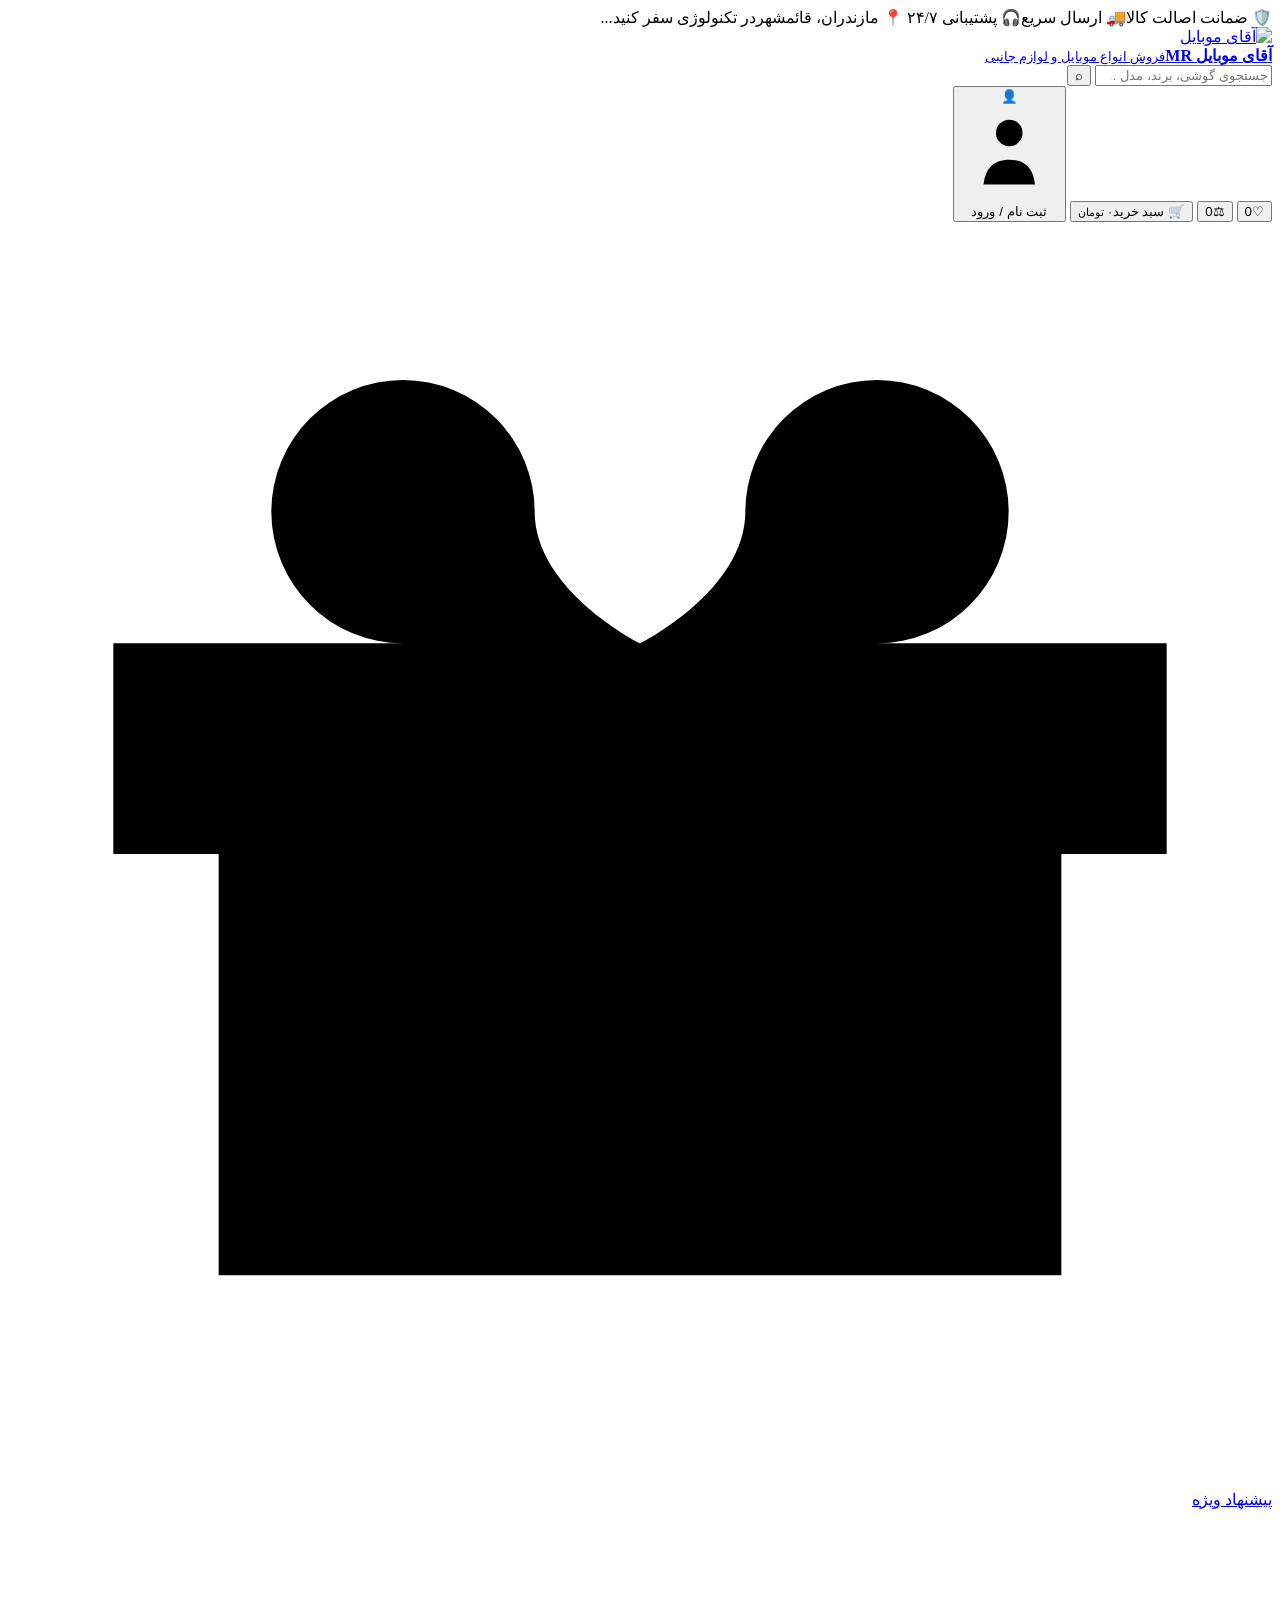
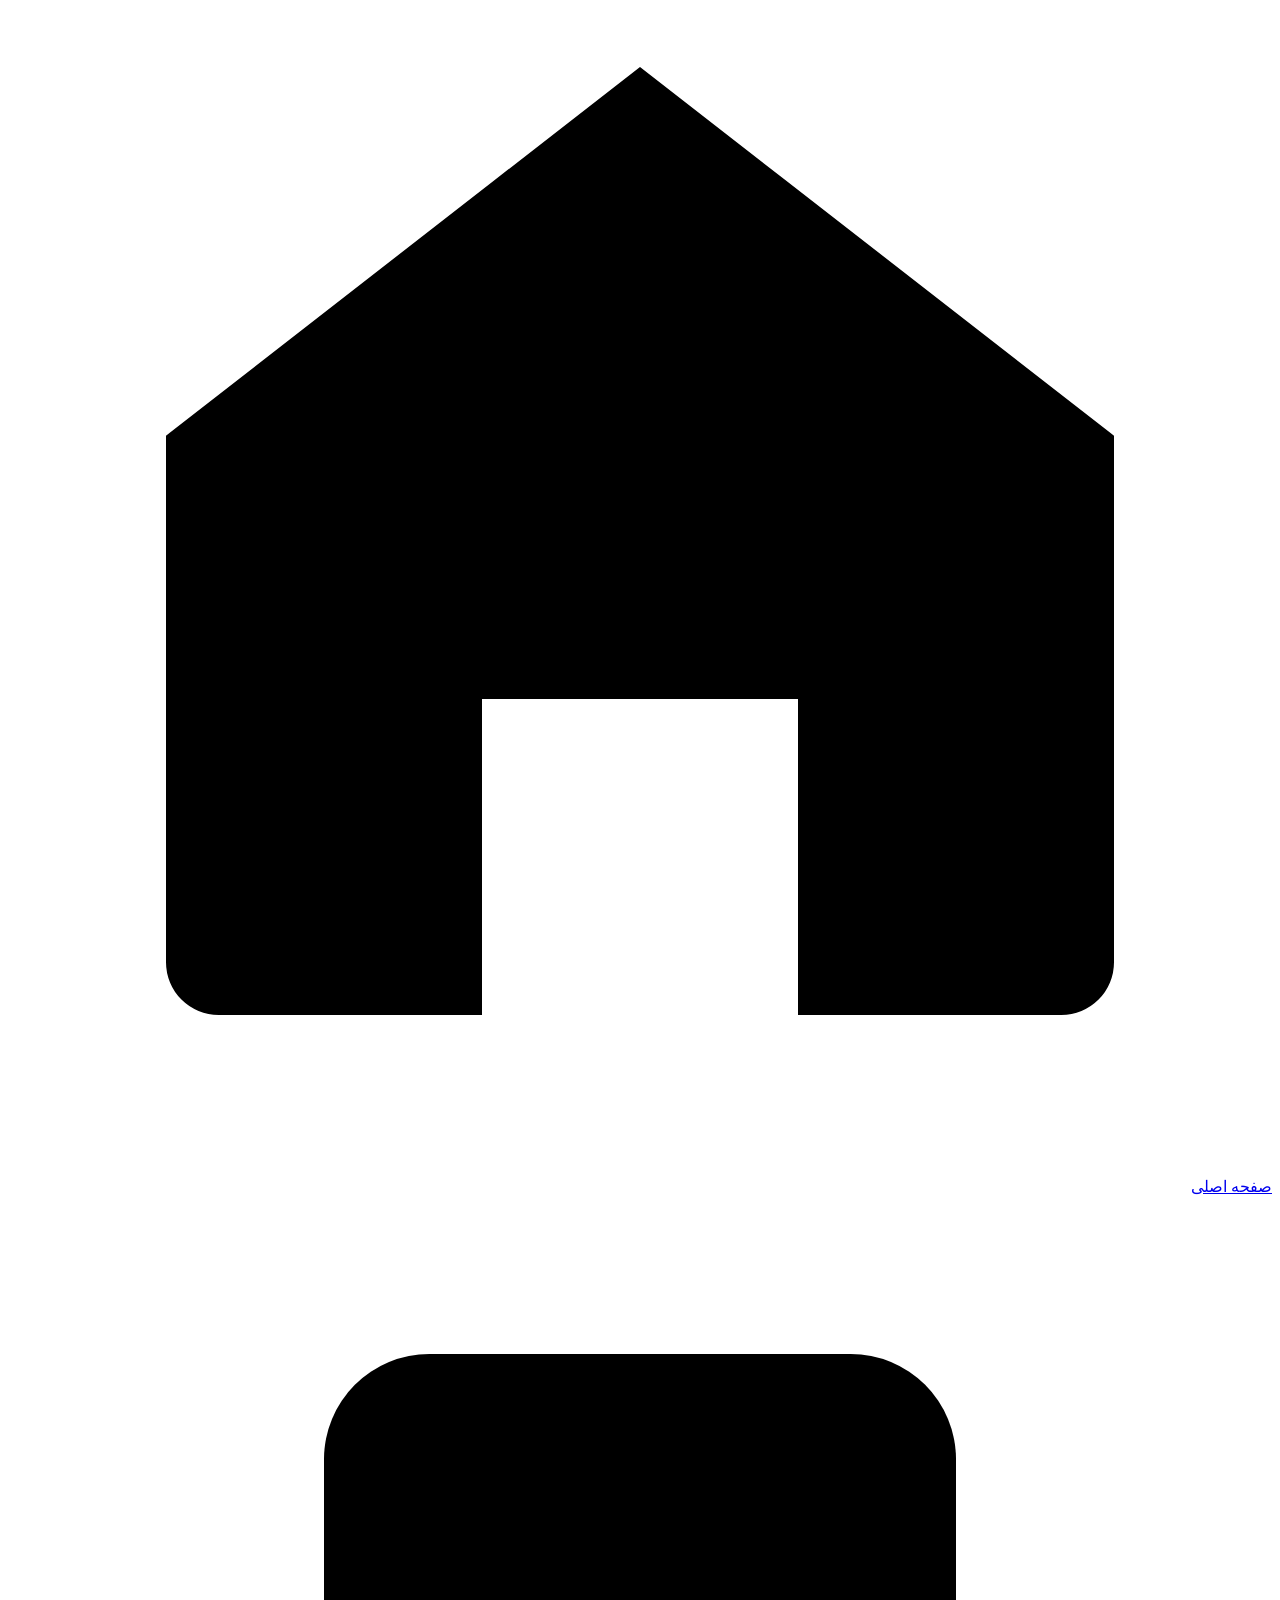
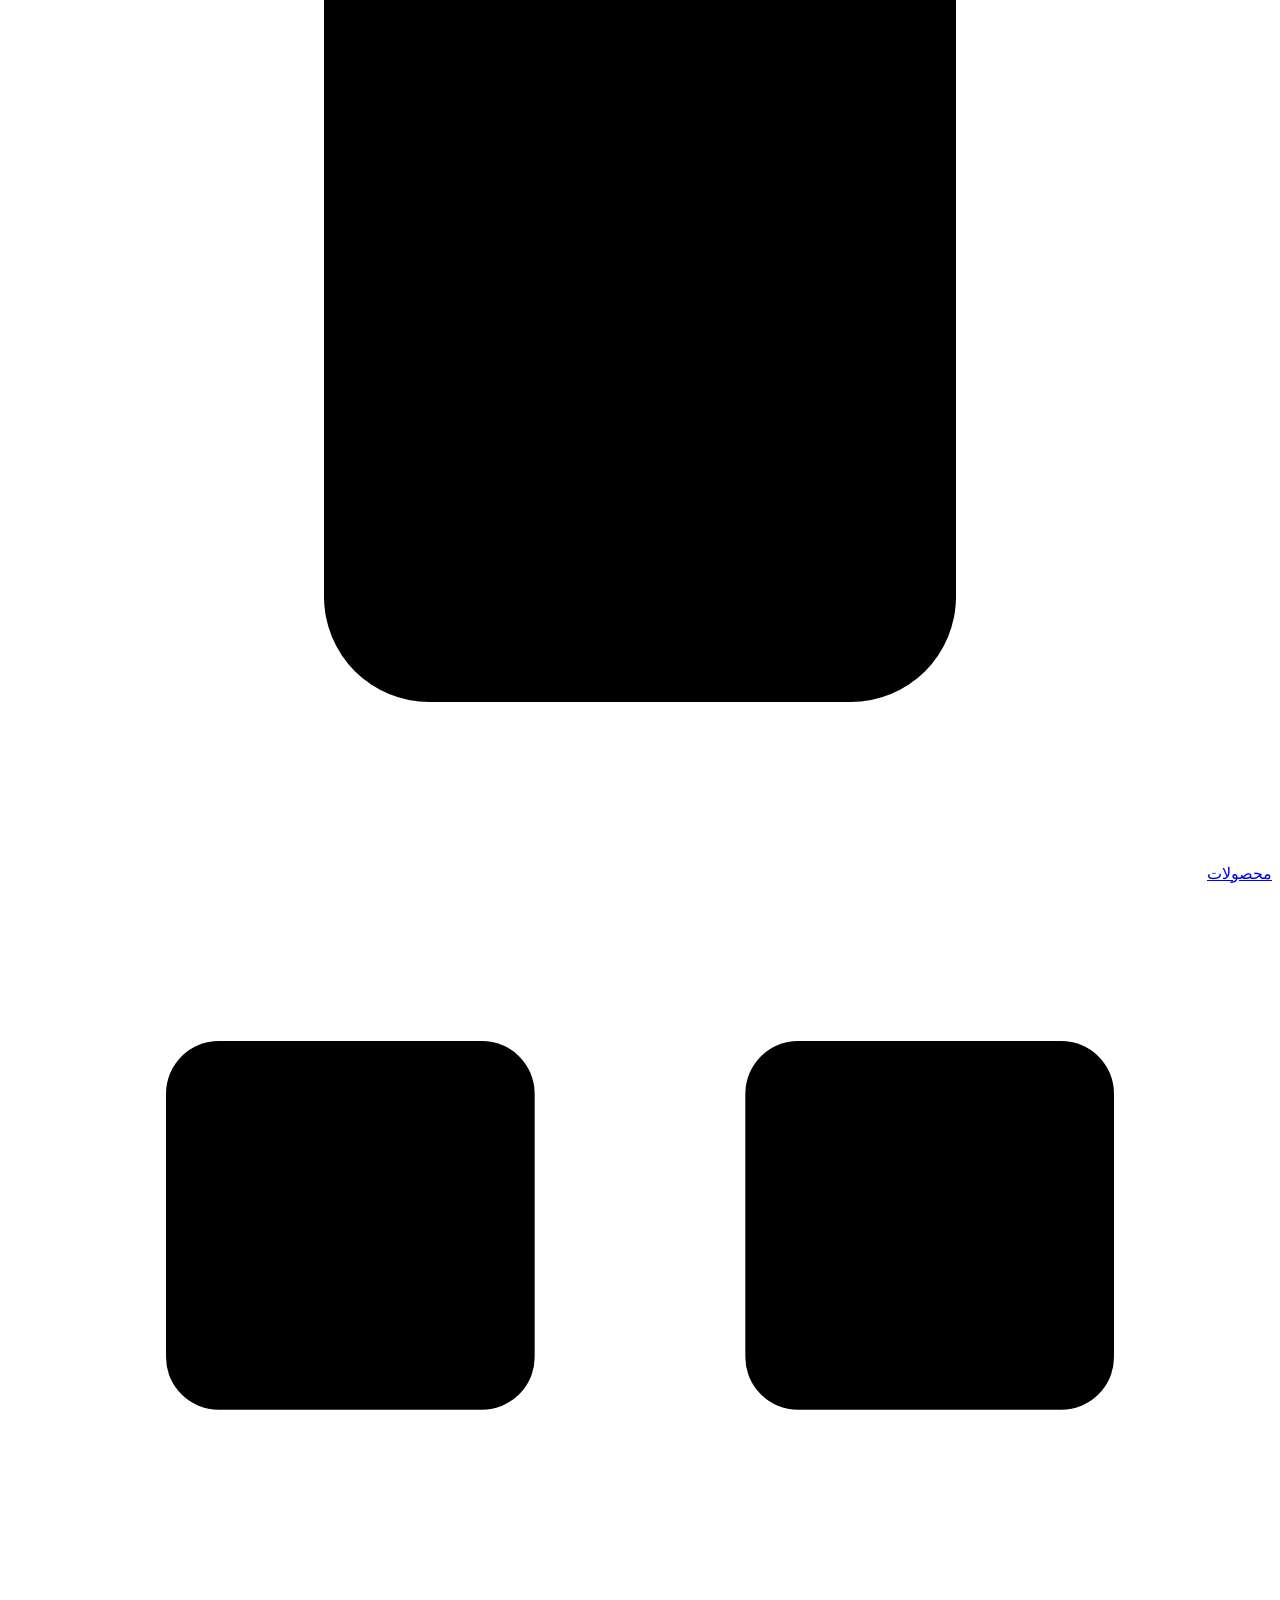
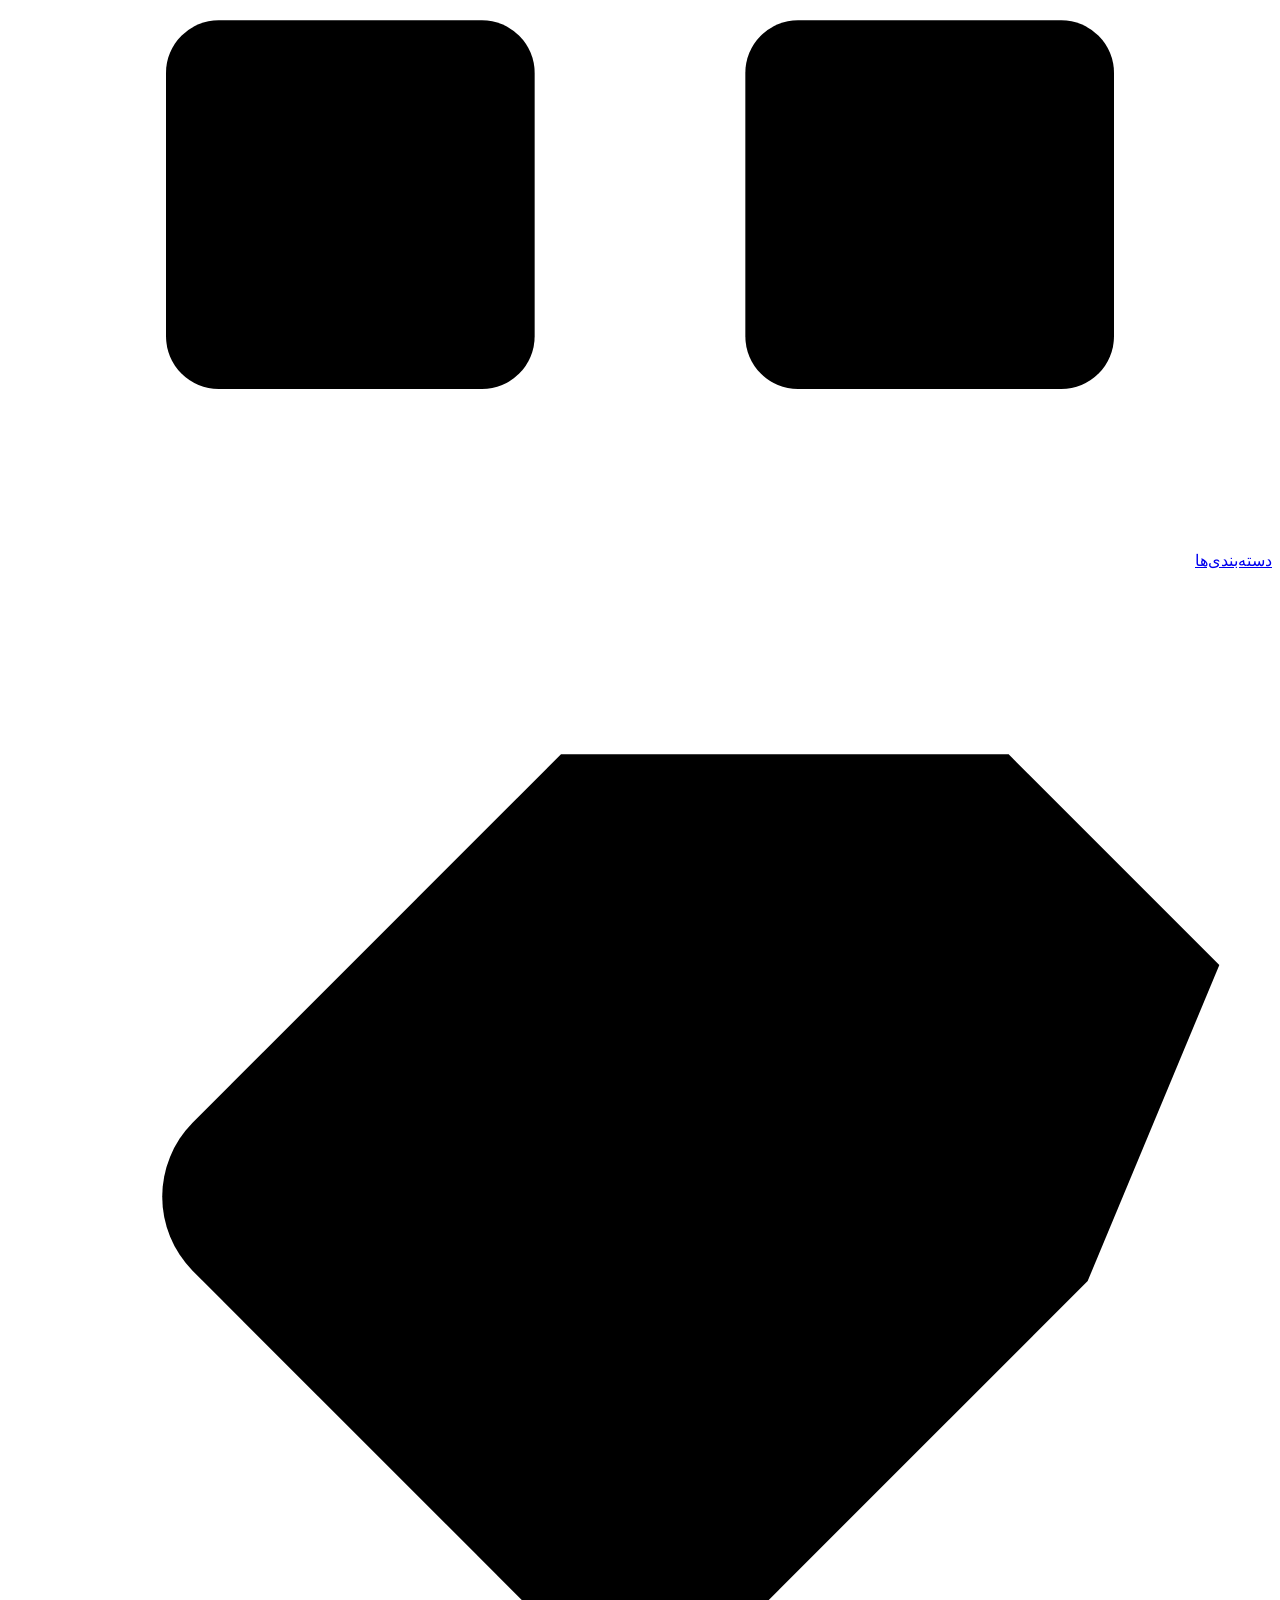
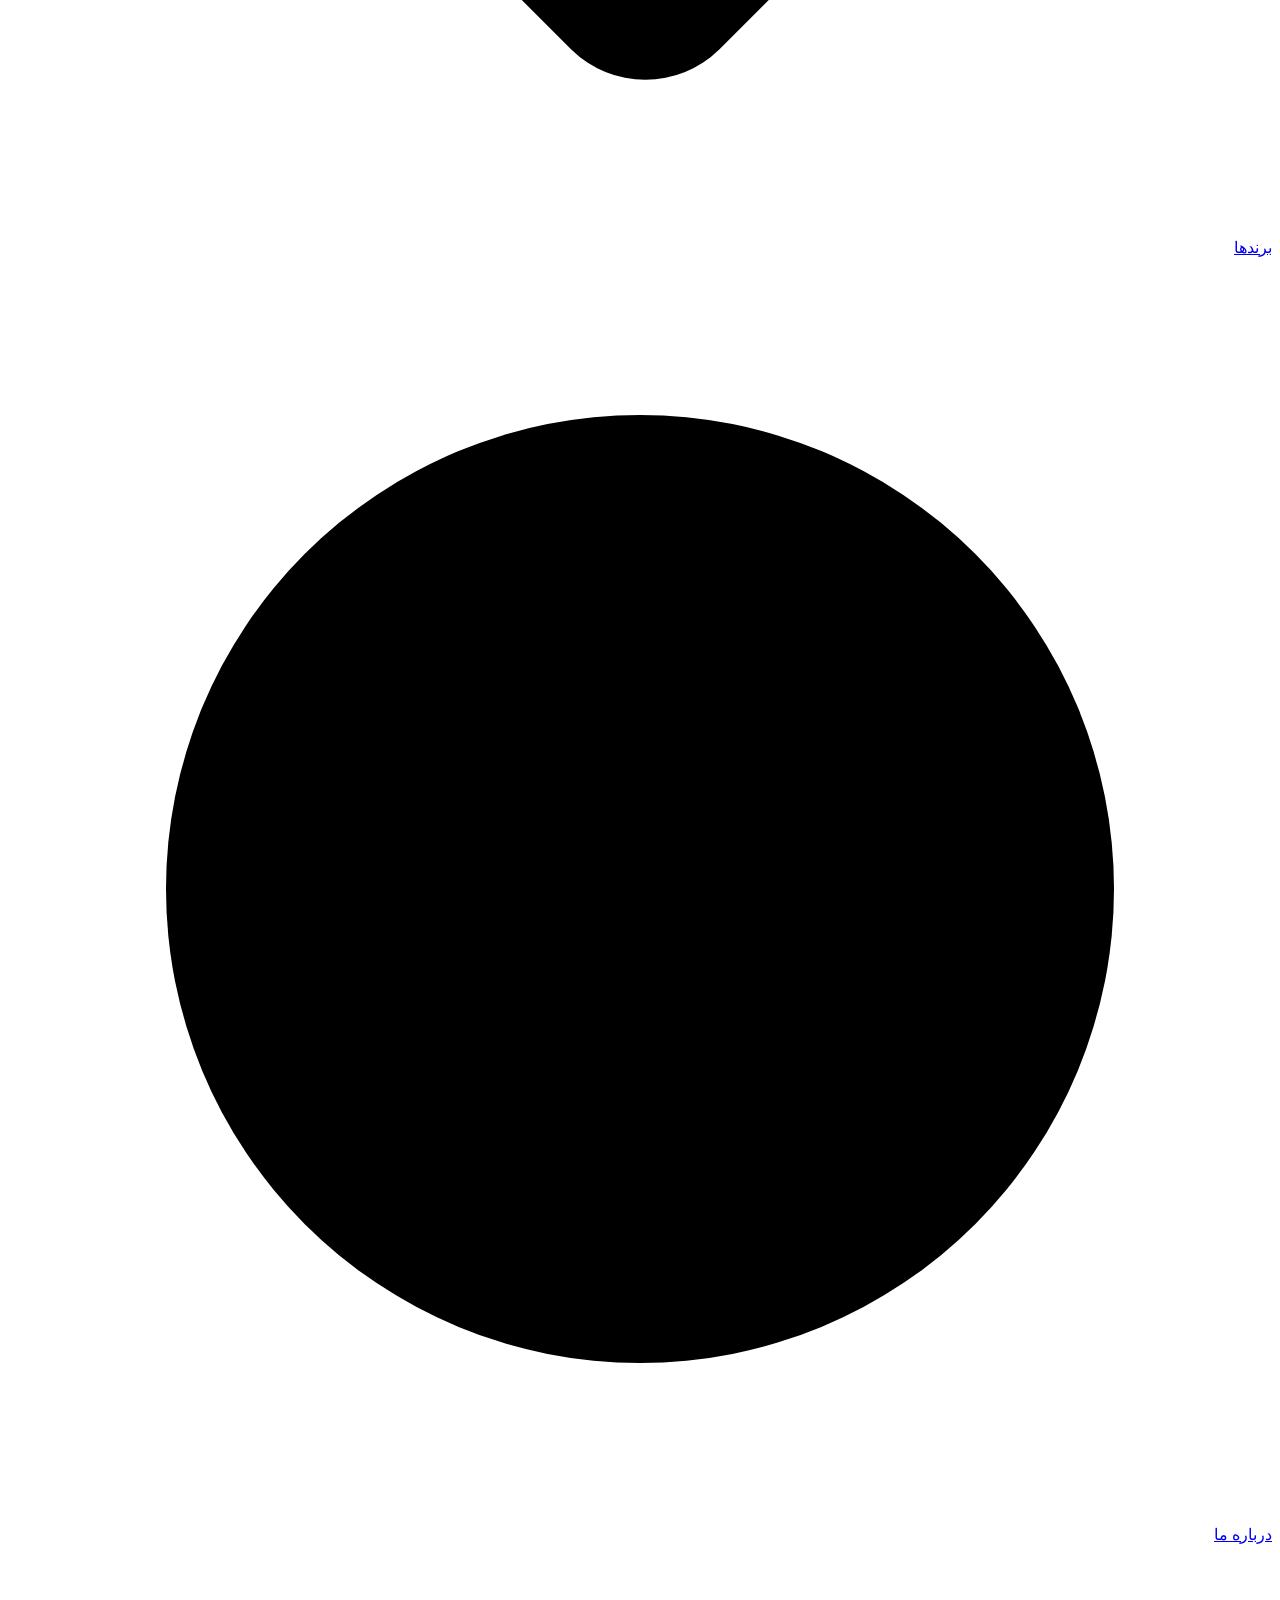
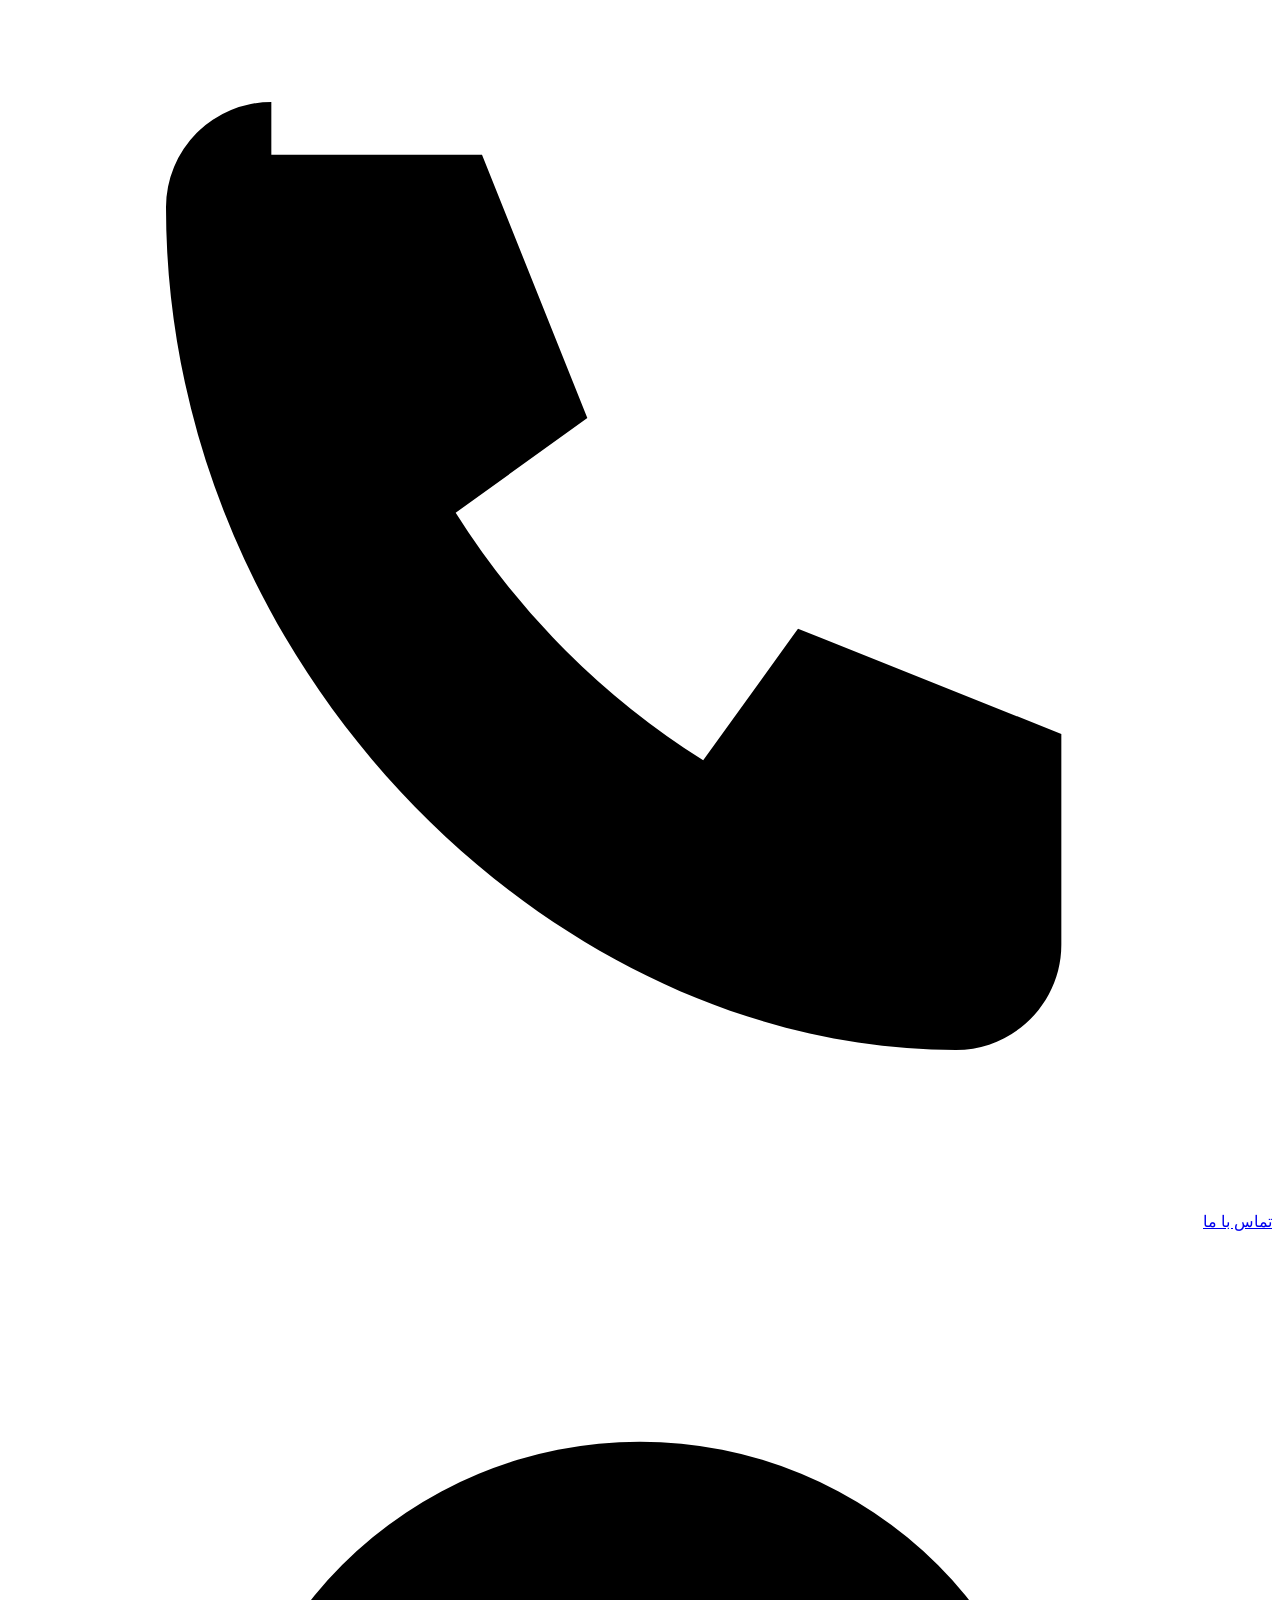
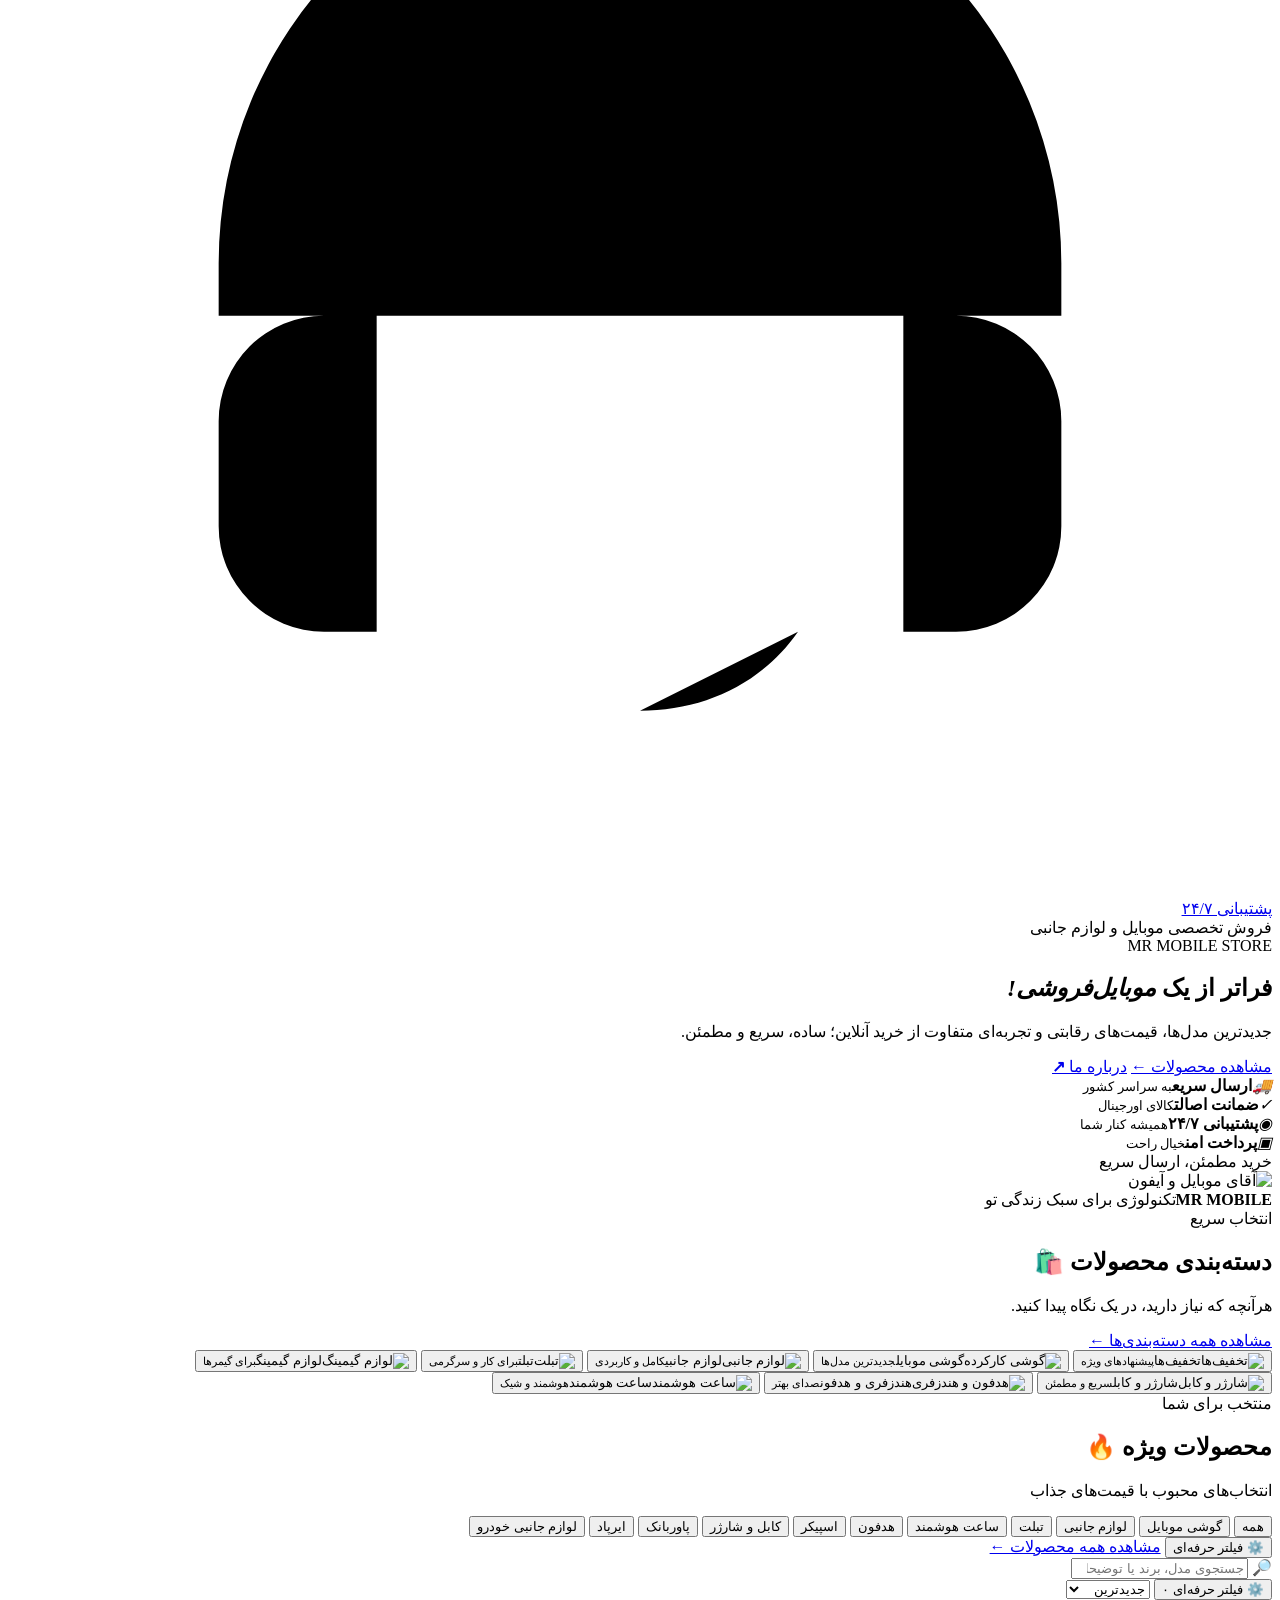
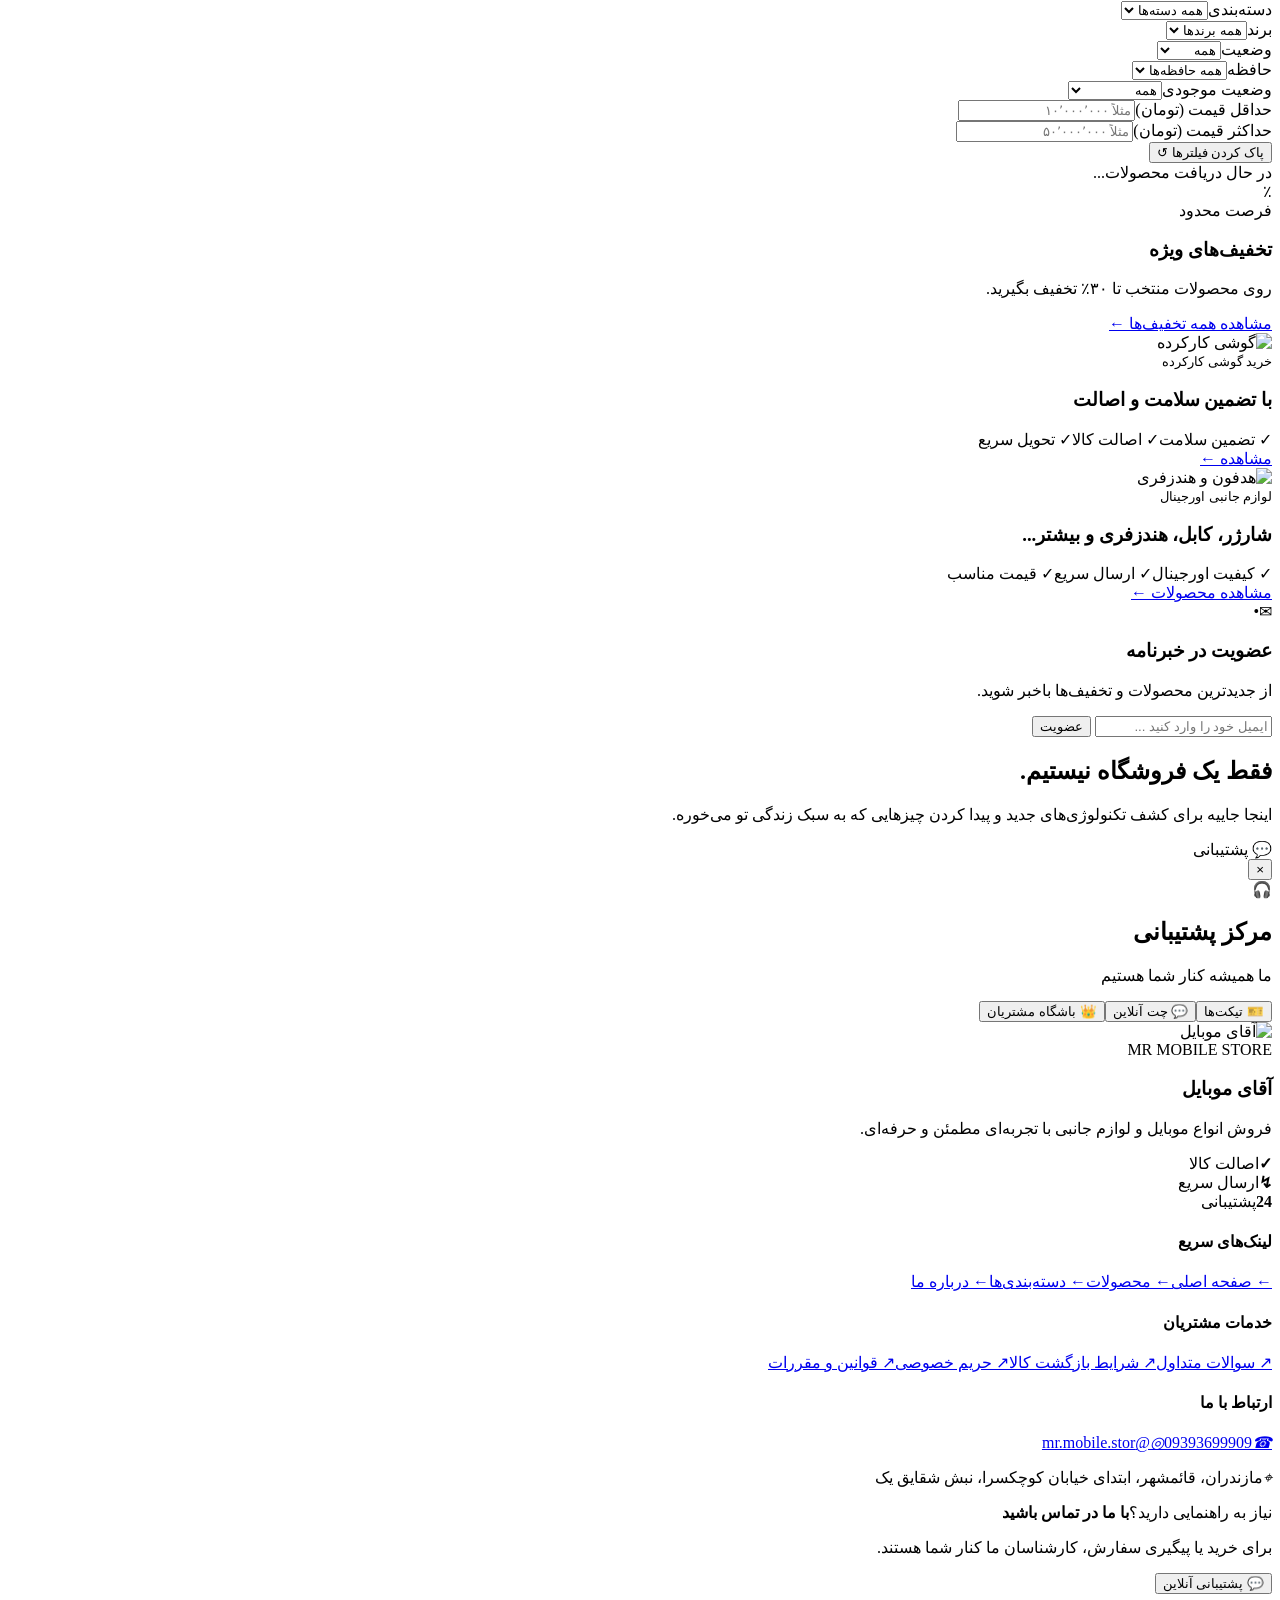
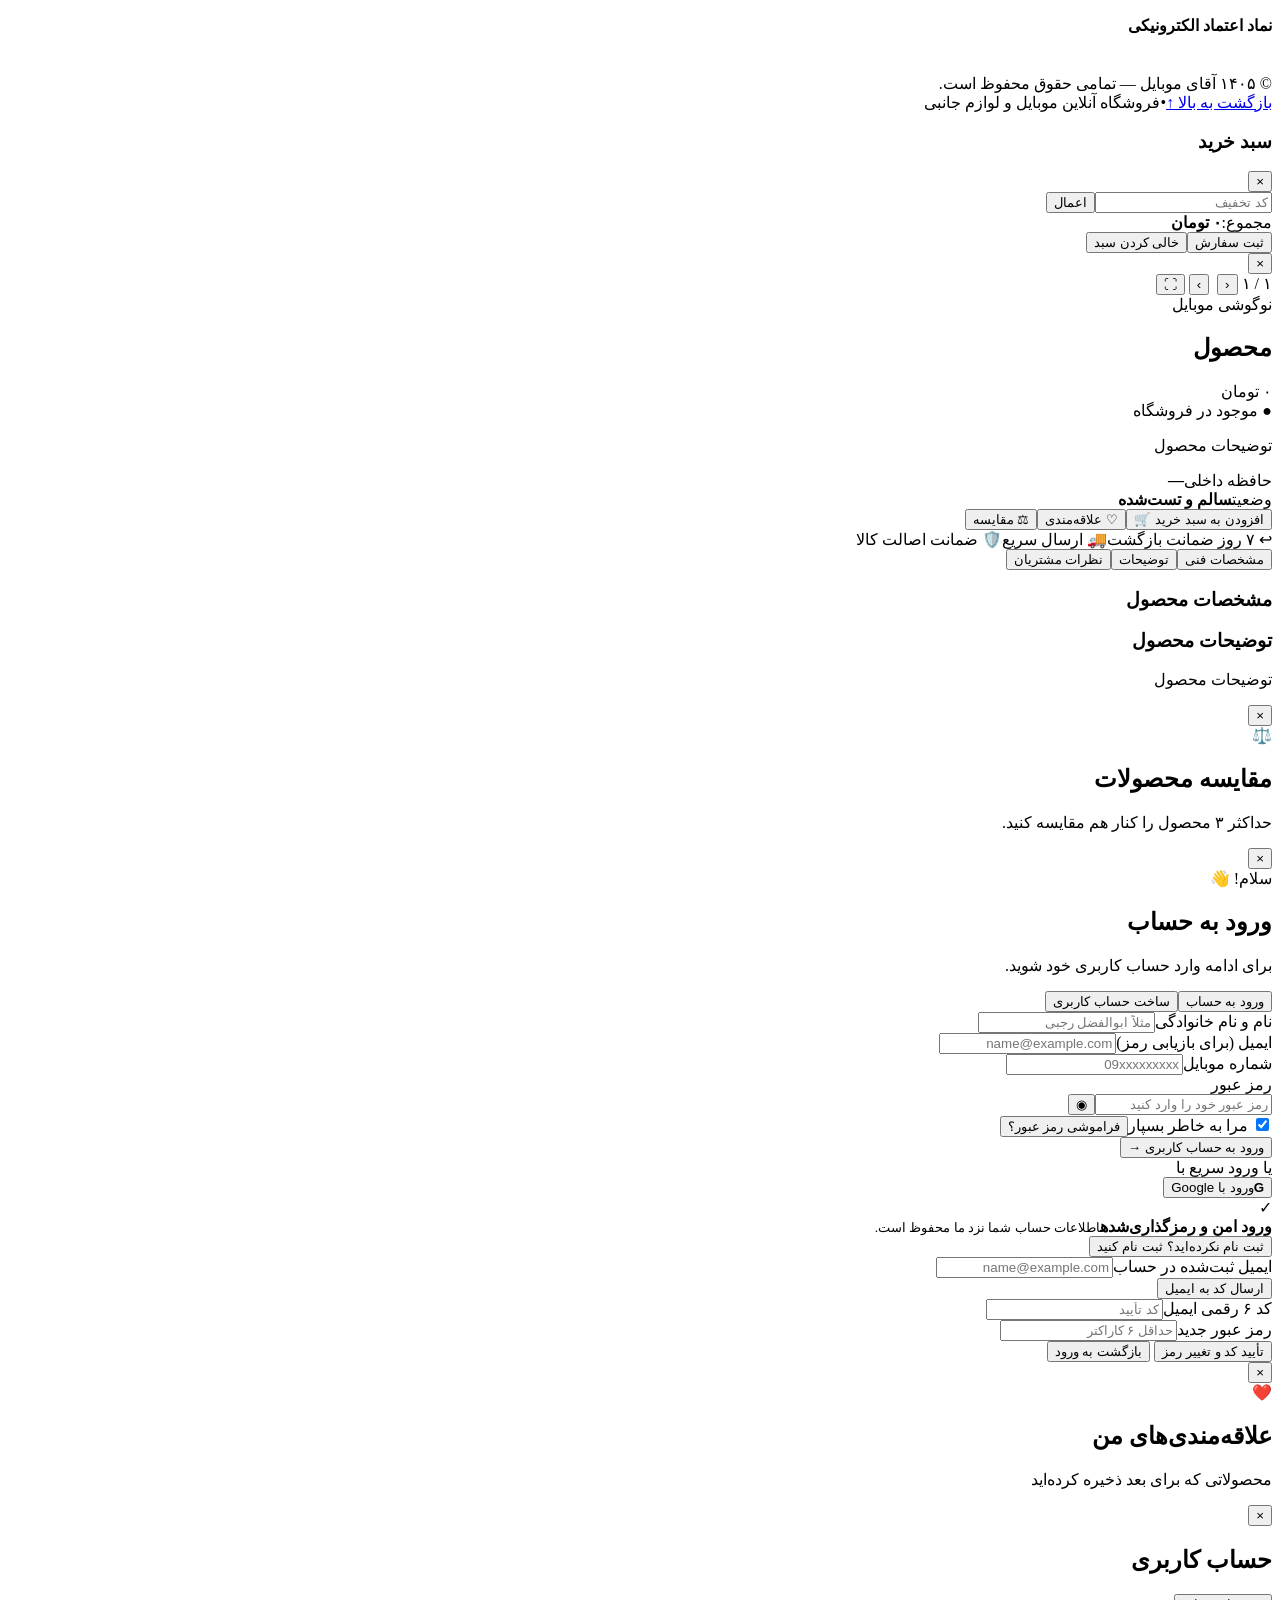
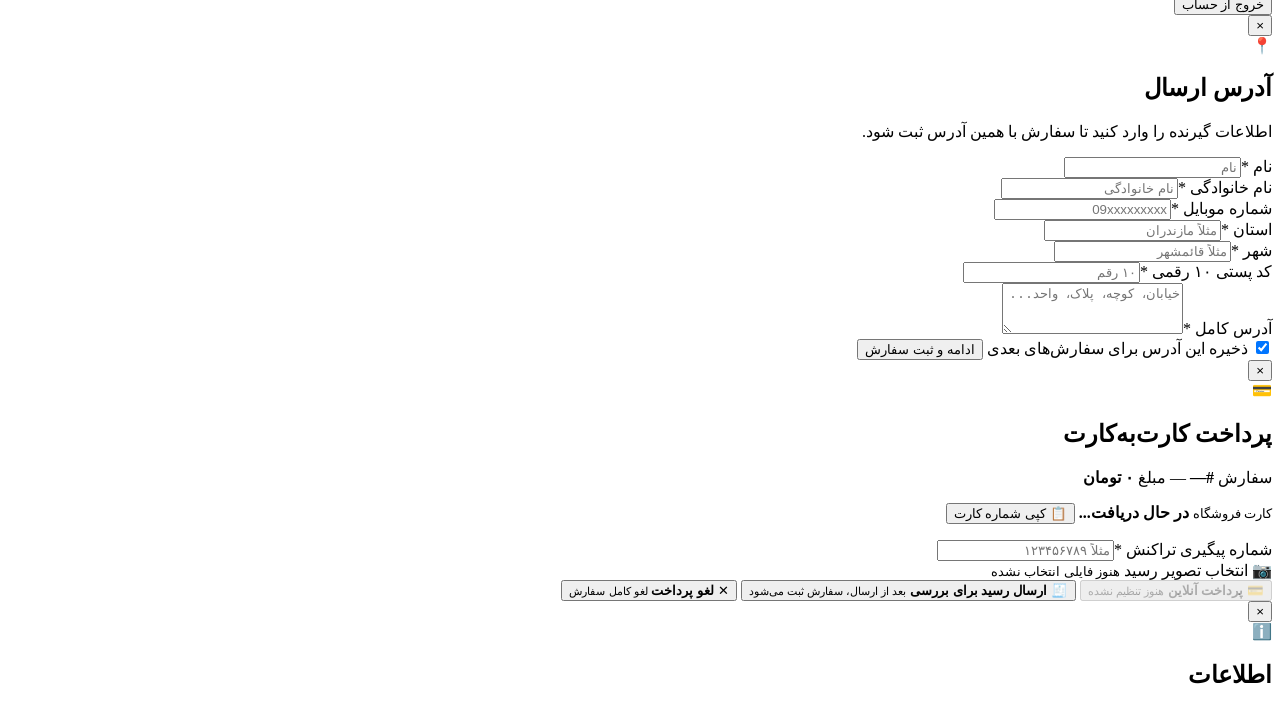
==== public/index.html @ a6596c64 "Add files via upload" ====
<!doctype html>
<html lang="fa" dir="rtl">
<head>
  <meta charset="utf-8">
  <meta name="viewport" content="width=device-width,initial-scale=1">
  <meta name="theme-color" content="#0a0d0e">
  <meta name="enamad" content="46008183">
  <title>آقای موبایل | فروشگاه موبایل و لوازم جانبی</title>
  <link rel="manifest" href="/manifest.webmanifest"><link rel="icon" type="image/png" href="/assets/mr-mobile-logo.png">
  <link rel="apple-touch-icon" href="/assets/mr-mobile-logo.png">
  <link rel="stylesheet" href="/style.css?v=43">
</head>
<body>

<header class="site-header">
  <div class="header-topline">
    <div class="container header-topline-inner">
      <span>🛡️ ضمانت اصالت کالا</span><i></i><span>🚚 ارسال سریع</span><i></i><span>🎧 پشتیبانی ۲۴/۷</span>
      <span class="topline-spacer"></span><span>📍 مازندران، قائمشهر</span><span>در تکنولوژی سفر کنید...</span>
    </div>
  </div>
  <div class="main-header container">
    <a class="brand" href="/">
      <img src="/assets/mr-mobile-logo.png" alt="آقای موبایل">
      <div><strong>آقای موبایل <b>MR</b></strong><small>فروش انواع موبایل و لوازم جانبی</small></div>
    </a>

    <div class="search-wrap">
      <input id="searchInput" type="search" placeholder="جستجوی گوشی، برند، مدل ...">
      <button onclick="applyFilters()">⌕</button>
    </div>

    <div class="header-actions">
      <button class="icon-btn favorite-header" onclick="openFavorites()" title="علاقه‌مندی‌ها">♡<span id="favoriteCount">0</span></button>
      <button class="icon-btn compare-header" onclick="openCompare()" title="مقایسه محصولات">⚖<span id="compareCount">0</span></button>
      <button class="cart-btn" onclick="toggleCart()">🛒 <span>سبد خرید</span><small id="cartTotal">۰ تومان</small></button>
      <button class="user-btn" onclick="openAccount()"><span class="user-icon" aria-hidden="true">👤</span><span class="user-icon-mobile" aria-hidden="true"><svg viewBox="0 0 24 24" focusable="false"><circle cx="12" cy="7.2" r="3.3"></circle><path d="M5.6 20c.45-4.05 2.55-6.15 6.4-6.15s5.95 2.1 6.4 6.15H5.6Z"></path></svg></span> <span id="userLabel">ثبت نام / ورود</span></button>
    </div>
  </div>

  <nav class="nav-bar" id="mainNav">
    <div class="container nav-inner">
      <a class="nav-special nav-scroll" href="#specialOffers"><span class="nav-icon" aria-hidden="true"><svg viewBox="0 0 24 24"><path d="M20 12v8H4v-8M2 8h20v4H2zM12 8v12M12 8H7.5A2.5 2.5 0 1 1 10 5.5C10 7 12 8 12 8Zm0 0h4.5A2.5 2.5 0 1 0 14 5.5C14 7 12 8 12 8Z"/></svg></span><span>پیشنهاد ویژه</span></a>
      <a class="active nav-scroll" href="#home"><span class="nav-icon" aria-hidden="true"><svg viewBox="0 0 24 24"><path d="m3 10 9-7 9 7v10a1 1 0 0 1-1 1h-5v-6H9v6H4a1 1 0 0 1-1-1z"/></svg></span><span>صفحه اصلی</span></a>
      <a class="nav-scroll" href="#products"><span class="nav-icon" aria-hidden="true"><svg viewBox="0 0 24 24"><rect x="6" y="3" width="12" height="18" rx="2"/><path d="M10 5h4M10 18h4"/></svg></span><span>محصولات</span></a>
      <a class="nav-scroll" href="#categories"><span class="nav-icon" aria-hidden="true"><svg viewBox="0 0 24 24"><rect x="3" y="3" width="7" height="7" rx="1"/><rect x="14" y="3" width="7" height="7" rx="1"/><rect x="3" y="14" width="7" height="7" rx="1"/><rect x="14" y="14" width="7" height="7" rx="1"/></svg></span><span>دسته‌بندی‌ها</span></a>
      <a class="nav-scroll" href="#brands"><span class="nav-icon" aria-hidden="true"><svg viewBox="0 0 24 24"><path d="M20.5 13.5 13.5 20.5a2 2 0 0 1-2.8 0l-7.2-7.2a2 2 0 0 1 0-2.8l7-7h8.5l4 4z"/><circle cx="15.5" cy="8.5" r="1.4"/></svg></span><span>برندها</span></a>
      <a class="nav-scroll" href="#about"><span class="nav-icon" aria-hidden="true"><svg viewBox="0 0 24 24"><circle cx="12" cy="12" r="9"/><path d="M12 10v6M12 7.2h.01"/></svg></span><span>درباره ما</span></a>
      <a class="nav-scroll" href="#contact"><span class="nav-icon" aria-hidden="true"><svg viewBox="0 0 24 24"><path d="M5 4h4l2 5-2.5 1.8a15 15 0 0 0 4.7 4.7L15 13l5 2v4c0 1.1-.9 2-2 2C10.3 21 3 13.7 3 5a2 2 0 0 1 2-2Z"/></svg></span><span>تماس با ما</span></a>
      <a class="nav-support nav-scroll" href="#contact"><span class="nav-icon" aria-hidden="true"><svg viewBox="0 0 24 24"><path d="M4 13v-1a8 8 0 0 1 16 0v1M4 13v4a2 2 0 0 0 2 2h1v-6H6a2 2 0 0 0-2 2Zm16 0v4a2 2 0 0 1-2 2h-1v-6h1a2 2 0 0 1 2 2ZM15 19c-.7 1-1.8 1.5-3 1.5"/></svg></span><span>پشتیبانی ۲۴/۷</span></a>
    </div>
  </nav>
</header>

<main id="home">
  <section class="hero hero-premium container">
    <div class="hero-copy">
      <div class="hero-kicker"><span></span> فروش تخصصی موبایل و لوازم جانبی</div>
      <div class="store-name">MR MOBILE STORE</div>
      <h1 id="heroTitle">فراتر از یک <em>موبایل‌فروشی!</em></h1>
      <p id="heroSubtitle">جدیدترین مدل‌ها، قیمت‌های رقابتی و تجربه‌ای متفاوت از خرید آنلاین؛ ساده، سریع و مطمئن.</p>
      <div class="hero-buttons">
        <a id="heroButton" class="btn primary hero-main-btn" href="#products">مشاهده محصولات <b>←</b></a>
        <a href="#about" class="btn ghost hero-secondary-btn">درباره ما <b>↗</b></a>
      </div>
      <div class="hero-benefits">
        <div><i>🚚</i><strong>ارسال سریع</strong><small>به سراسر کشور</small></div>
        <div><i>✓</i><strong>ضمانت اصالت</strong><small>کالای اورجینال</small></div>
        <div><i>◉</i><strong>پشتیبانی ۲۴/۷</strong><small>همیشه کنار شما</small></div>
        <div><i>▣</i><strong>پرداخت امن</strong><small>خیال راحت</small></div>
      </div>
    </div>
    <div class="hero-visual">
      <div class="hero-glow"></div>
      <div class="hero-iphone-stage">
        <div class="hero-floating-card hero-floating-top"><span class="pulse-dot"></span> خرید مطمئن، ارسال سریع</div>
        <img src="/assets/hero-iphone-mascot.png" alt="آقای موبایل و آیفون">
        <div class="hero-floating-card hero-floating-bottom"><b>MR MOBILE</b><span>تکنولوژی برای سبک زندگی تو</span></div>
      </div>
    </div>
  </section>

  <section id="specialOffers" class="special-offers container" hidden>
    <div class="section-head offers-head">
      <div><h2>پیشنهادهای ویژه <span class="offers-bolt">⚡</span></h2><p class="offers-subtitle">تخفیف‌های زمان‌دار آقای موبایل</p></div>
      <a class="offers-all" href="#products">مشاهده همه محصولات <span>←</span></a>
    </div>
    <div class="offers-carousel">
      <button class="offers-nav offers-prev" type="button" aria-label="قبلی" onclick="moveSpecialOffers(-1)">‹</button>
      <div id="specialOffersGrid" class="special-offers-grid"></div>
      <button class="offers-nav offers-next" type="button" aria-label="بعدی" onclick="moveSpecialOffers(1)">›</button>
    </div>
    <div id="specialOffersDots" class="offers-dots" aria-label="صفحات پیشنهادهای ویژه"></div>
  </section>

  <section id="categories" class="section container categories-section">
    <div class="section-head categories-head">
      <div><span class="section-kicker">انتخاب سریع</span><h2>دسته‌بندی محصولات 🛍️</h2><p>هرآنچه که نیاز دارید، در یک نگاه پیدا کنید.</p></div>
      <a class="section-link" href="#products">مشاهده همه دسته‌بندی‌ها ←</a>
    </div>
    <div class="categories">
      <button class="category-card" onclick="setCategory('همه')"><span class="category-art"><img src="/assets/categories/discount-natural-v194.png" alt="تخفیف‌ها"></span><span>تخفیف‌ها</span><small>پیشنهادهای ویژه</small></button>
      <button class="category-card" onclick="setCategory('موبایل')"><span class="category-art"><img src="/assets/categories/mobile-natural-v194.png" alt="گوشی کارکرده"></span><span>گوشی موبایل</span><small>جدیدترین مدل‌ها</small></button>
      <button class="category-card" onclick="setCategory('لوازم جانبی')"><span class="category-art"><img src="/assets/categories/earbuds-natural-v194.png" alt="لوازم جانبی"></span><span>لوازم جانبی</span><small>کامل و کاربردی</small></button>
      <button class="category-card" onclick="setCategory('تبلت')"><span class="category-art"><img src="/assets/categories/tablet-natural-v194.png" alt="تبلت"></span><span>تبلت</span><small>برای کار و سرگرمی</small></button>
      <button class="category-card" onclick="setCategory('لوازم گیمینگ')"><span class="category-art"><img src="/assets/categories/gaming-natural-v194.png" alt="لوازم گیمینگ"></span><span>لوازم گیمینگ</span><small>برای گیمرها</small></button>
      <button class="category-card" onclick="setCategory('کابل و شارژر')"><span class="category-art"><img src="/assets/categories/charger-natural-v194.png" alt="شارژر و کابل"></span><span>شارژر و کابل</span><small>سریع و مطمئن</small></button>
      <button class="category-card" onclick="setCategory('هدفون')"><span class="category-art"><img src="/assets/categories/headphones-natural-v194.png" alt="هدفون و هندزفری"></span><span>هندزفری و هدفون</span><small>صدای بهتر</small></button>
      <button class="category-card" onclick="setCategory('ساعت هوشمند')"><span class="category-art"><img src="/assets/categories/watch-natural-v194.png" alt="ساعت هوشمند"></span><span>ساعت هوشمند</span><small>هوشمند و شیک</small></button>
    </div>
  </section>

  <section id="products" class="section container">
    <div class="section-head products-head">
      <div><span class="section-kicker">منتخب برای شما</span><h2>محصولات ویژه 🔥</h2><p class="products-head-subtitle">انتخاب‌های محبوب با قیمت‌های جذاب</p></div>
      <div class="products-head-actions">
        <div class="filters">
          <button class="filter active" data-cat="همه" onclick="setCategory('همه')">همه</button>
          <button class="filter" data-cat="موبایل" onclick="setCategory('موبایل')">گوشی موبایل</button>
          <button class="filter" data-cat="لوازم جانبی" onclick="setCategory('لوازم جانبی')">لوازم جانبی</button>
          <button class="filter" data-cat="تبلت" onclick="setCategory('تبلت')">تبلت</button>
          <button class="filter" data-cat="ساعت هوشمند" onclick="setCategory('ساعت هوشمند')">ساعت هوشمند</button>
          <button class="filter" data-cat="هدفون" onclick="setCategory('هدفون')">هدفون</button>
          <button class="filter" data-cat="اسپیکر" onclick="setCategory('اسپیکر')">اسپیکر</button>
          <button class="filter" data-cat="کابل و شارژر" onclick="setCategory('کابل و شارژر')">کابل و شارژر</button>
          <button class="filter" data-cat="پاوربانک" onclick="setCategory('پاوربانک')">پاوربانک</button>
          <button class="filter" data-cat="ایرپاد" onclick="setCategory('ایرپاد')">ایرپاد</button>
          <button class="filter" data-cat="لوازم جانبی خودرو" onclick="setCategory('لوازم جانبی خودرو')">لوازم جانبی خودرو</button>
        </div>
        <button class="compact-filter-btn" type="button" onclick="toggleAdvancedFilters()">⚙️ فیلتر حرفه‌ای</button>
        <a class="section-link products-all-link" href="#products">مشاهده همه محصولات ←</a>
      </div>
    </div>
    <div class="advanced-filter-bar v108-filterbar">
      <div class="filter-search">🔎 <input id="productSearch" type="search" placeholder="جستجوی مدل، برند یا توضیحات..." oninput="syncProductSearch(this.value)"></div>
      <button class="advanced-filter-toggle" type="button" onclick="toggleAdvancedFilters()">⚙️ فیلتر حرفه‌ای <span id="filterCount">۰</span></button>
      <select id="sortProducts" class="sort-select" onchange="setSort(this.value)">
        <option value="newest">جدیدترین</option>
        <option value="priceAsc">ارزان‌ترین</option>
        <option value="priceDesc">گران‌ترین</option>
        <option value="name">نام محصول</option>
      </select>
    </div>
    <div id="advancedFilters" class="advanced-filters hidden">
      <div class="filter-field"><label>دسته‌بندی</label><select id="filterCategory" onchange="setAdvancedFilter('category',this.value)"><option value="همه">همه دسته‌ها</option></select></div>
      <div class="filter-field"><label>برند</label><select id="filterBrand" onchange="setAdvancedFilter('brand',this.value)"><option value="همه">همه برندها</option></select></div>
      <div class="filter-field"><label>وضعیت</label><select id="filterCondition" onchange="setAdvancedFilter('condition',this.value)"><option value="همه">همه</option><option value="نو">نو</option><option value="کارکرده">کارکرده</option></select></div>
      <div class="filter-field"><label>حافظه</label><select id="filterStorage" onchange="setAdvancedFilter('storage',this.value)"><option value="همه">همه حافظه‌ها</option></select></div>
      <div class="filter-field"><label>وضعیت موجودی</label><select id="filterAvailability" onchange="setAdvancedFilter('availability',this.value)"><option value="همه">همه</option><option value="available">فقط موجود</option><option value="unavailable">فقط ناموجود</option></select></div>
      <div class="filter-field"><label>حداقل قیمت (تومان)</label><input id="filterMinPrice" inputmode="numeric" placeholder="مثلاً ۱۰٬۰۰۰٬۰۰۰" oninput="setAdvancedFilter('minPrice',this.value)"></div>
      <div class="filter-field"><label>حداکثر قیمت (تومان)</label><input id="filterMaxPrice" inputmode="numeric" placeholder="مثلاً ۵۰٬۰۰۰٬۰۰۰" oninput="setAdvancedFilter('maxPrice',this.value)"></div>
      <button class="clear-filters" type="button" onclick="clearAdvancedFilters()">پاک کردن فیلترها ↺</button>
    </div>
    <div id="productsResult" class="products-result"></div>
    <div class="featured-products-layout">
      <div id="productsGrid" class="products-grid"><div class="loading">در حال دریافت محصولات...</div></div>
      <div id="productsSliderControls" class="products-slider-controls" hidden></div>
      <aside class="featured-promo-card">
        <div class="promo-orb">٪</div>
        <span>فرصت محدود</span>
        <h3>تخفیف‌های ویژه</h3>
        <p>روی محصولات منتخب تا ۳۰٪ تخفیف بگیرید.</p>
        <a href="#products" onclick="setCategory('همه')">مشاهده همه تخفیف‌ها <b>←</b></a>
      </aside>
    </div>
  </section>

  <section id="brands" class="premium-lower container">
    <div class="premium-promo promo-used">
      <div class="premium-promo-art"><span class="art-glow"></span><img src="/assets/categories/mobile-natural-v194.png" alt="گوشی کارکرده"></div>
      <div class="premium-promo-copy">
        <small>خرید گوشی کارکرده</small>
        <h3>با تضمین سلامت و اصالت</h3>
        <div class="premium-promo-features"><span>✓ تضمین سلامت</span><span>✓ اصالت کالا</span><span>✓ تحویل سریع</span></div>
        <a href="#products" onclick="setCategory('همه')">مشاهده ←</a>
      </div>
    </div>
    <div class="premium-promo promo-accessories">
      <div class="premium-promo-art"><span class="art-wave"></span><img src="/assets/categories/headphones-natural-v194.png" alt="هدفون و هندزفری"></div>
      <div class="premium-promo-copy">
        <small>لوازم جانبی اورجینال</small>
        <h3>شارژر، کابل، هندزفری و بیشتر...</h3>
        <div class="premium-promo-features"><span>✓ کیفیت اورجینال</span><span>✓ ارسال سریع</span><span>✓ قیمت مناسب</span></div>
        <a href="#products" onclick="setCategory('لوازم جانبی')">مشاهده محصولات ←</a>
      </div>
    </div>

    <section class="newsletter-premium">
      <div class="newsletter-art"><span class="mail-box">✉</span><span class="mail-spark">•</span></div>
      <div class="newsletter-copy"><h3>عضویت در خبرنامه</h3><p>از جدیدترین محصولات و تخفیف‌ها باخبر شوید.</p></div>
      <input id="newsletterEmail" name="email" type="email" inputmode="email" autocomplete="email" autocapitalize="none" spellcheck="false" placeholder="ایمیل خود را وارد کنید ...">
      <button class="btn primary" onclick="subscribe()">عضویت</button>
    </section>

    <section id="about" class="about-premium">
      <div class="about-premium-line"></div>
      <h2>فقط یک <span>فروشگاه</span> نیستیم.</h2>
      <p>اینجا جاییه برای کشف تکنولوژی‌های جدید و پیدا کردن چیزهایی که به سبک زندگی تو می‌خوره.</p>
    </section>
  </section>
<div id="supportFab" class="support-fab" onclick="openSupportCenter()">💬 پشتیبانی</div>
<div id="supportModal" class="modal"><div class="modal-card support-card"><button class="modal-close" onclick="closeSupportCenter()">×</button><div class="support-brand"><div class="support-brand-icon">🎧</div><div><h2>مرکز پشتیبانی</h2><p>ما همیشه کنار شما هستیم</p></div></div><div class="support-tabs"><button data-tab="tickets" onclick="supportTab('tickets')">🎫 تیکت‌ها</button><button data-tab="chat" onclick="supportTab('chat')">💬 چت آنلاین</button><button data-tab="account" onclick="supportTab('account')">👑 باشگاه مشتریان</button></div><div id="supportContent"></div></div></div>
</main>

<footer id="contact" class="footer premium-footer">
  <div class="footer-glow footer-glow-a"></div><div class="footer-glow footer-glow-b"></div>
  <div class="container">
    <div class="footer-topline">
      <div class="footer-brand-block">
        <div class="footer-logo-wrap"><img src="/assets/mr-mobile-logo.png" alt="آقای موبایل"></div>
        <div><span class="footer-kicker">MR MOBILE STORE</span><h3>آقای موبایل</h3><p>فروش انواع موبایل و لوازم جانبی با تجربه‌ای مطمئن و حرفه‌ای.</p></div>
      </div>
      <div class="footer-trust-row">
        <div class="footer-trust"><b>✓</b><span>اصالت کالا</span></div>
        <div class="footer-trust"><b>↯</b><span>ارسال سریع</span></div>
        <div class="footer-trust"><b>24</b><span>پشتیبانی</span></div>
      </div>
    </div>
    <div class="footer-grid premium-footer-grid">
      <div class="footer-col"><h4>لینک‌های سریع</h4><a href="#home"><span>←</span> صفحه اصلی</a><a href="#products"><span>←</span> محصولات</a><a href="#categories"><span>←</span> دسته‌بندی‌ها</a><a href="#about"><span>←</span> درباره ما</a></div>
      <div class="footer-col"><h4>خدمات مشتریان</h4><a href="javascript:void(0)" onclick="openInfo('faq')"><span>↗</span> سوالات متداول</a><a href="javascript:void(0)" onclick="openInfo('returns')"><span>↗</span> شرایط بازگشت کالا</a><a href="javascript:void(0)" onclick="openInfo('privacy')"><span>↗</span> حریم خصوصی</a><a href="javascript:void(0)" onclick="openInfo('terms')"><span>↗</span> قوانین و مقررات</a></div>
      <div class="footer-col footer-contact"><h4>ارتباط با ما</h4><a href="tel:09393699909"><i>☎</i><span>09393699909</span></a><a href="https://instagram.com/mr.mobile.stor" target="_blank" rel="noopener"><i>◎</i><span>@mr.mobile.stor</span></a><p><i>⌖</i><span>مازندران، قائمشهر، ابتدای خیابان کوچکسرا، نبش شقایق یک</span></p></div>
      <div class="footer-contact-card"><span class="card-label">نیاز به راهنمایی دارید؟</span><strong>با ما در تماس باشید</strong><p>برای خرید یا پیگیری سفارش، کارشناسان ما کنار شما هستند.</p><button class="footer-support-btn" onclick="openSupportCenter()">💬 پشتیبانی آنلاین</button></div>
    </div>
    <div class="footer-enamad">
      <h4>نماد اعتماد الکترونیکی</h4>
      <a referrerpolicy='origin' target='_blank' href='https://trustseal.enamad.ir/?id=7857721&Code=AHHvDwMNfwURU8L1HlU0VcSSf73wk3iH'><img referrerpolicy='origin' src='https://trustseal.enamad.ir/logo.aspx?id=7857721&Code=AHHvDwMNfwURU8L1HlU0VcSSf73wk3iH' alt='' style='cursor:pointer' code='AHHvDwMNfwURU8L1HlU0VcSSf73wk3iH'></a>
    </div>
    <div class="footer-bottom">
      <span>© ۱۴۰۵ آقای موبایل — تمامی حقوق محفوظ است.</span>
      <div class="footer-bottom-links"><a href="#home">بازگشت به بالا ↑</a><span>•</span><span>فروشگاه آنلاین موبایل و لوازم جانبی</span></div>
    </div>
  </div>
</footer>

<aside id="cartDrawer" class="drawer">
  <div class="drawer-head"><h3>سبد خرید</h3><button onclick="toggleCart()">×</button></div>
  <div id="cartItems" class="cart-items"></div>
  <div class="coupon-box"><div class="coupon-row"><input id="couponCode" placeholder="کد تخفیف" autocomplete="off"><button class="btn ghost" onclick="applyCoupon()">اعمال</button></div><small id="couponMsg"></small></div><div class="cart-footer"><div><span>مجموع:</span><strong id="drawerTotal">۰ تومان</strong></div><button class="btn primary full" onclick="checkout()">ثبت سفارش</button><button class="btn ghost full" onclick="clearCart()">خالی کردن سبد</button></div>
</aside>
<div id="drawerBackdrop" class="backdrop" onclick="toggleCart()"></div>


<div id="productDetailModal" class="modal product-detail-modal" onclick="if(event.target===this)closeProductDetail()">
  <div class="modal-card product-detail-card">
    <button class="modal-close" onclick="closeProductDetail()">×</button>
    <div class="product-detail-top">
      <div class="product-detail-gallery">
        <div class="detail-main-image">
          <span id="detailGalleryCount" class="detail-gallery-count">۱ / ۱</span>
          <button id="detailPrev" class="detail-gallery-nav prev" onclick="prevDetailImage()">‹</button>
          <img id="detailImage" src="/assets/mr-mobile-logo.png" alt="" ondblclick="zoomDetailImage()">
          <button id="detailNext" class="detail-gallery-nav next" onclick="nextDetailImage()">›</button>
          <button class="detail-zoom" onclick="zoomDetailImage()">⛶</button>
        </div>
        <div id="detailThumbs" class="detail-thumbs"></div>
      </div>
      <div class="product-detail-info">
        <div class="detail-topline"><span id="detailCondition" class="detail-badge">نو</span><span id="detailCategory" class="detail-category">گوشی موبایل</span></div>
        <h2 id="detailName">محصول</h2>
        <div class="detail-price-row"><div id="detailPrice" class="detail-price">۰ تومان</div><span id="detailDiscount" class="detail-discount"></span></div>
        <div id="detailOldPrice" class="detail-old-price"></div><div id="detailSaleCountdown" class="sale-countdown detail-sale-countdown" hidden></div>
        <div id="detailStock" class="detail-stock in">● موجود در فروشگاه</div>
        <p id="detailDesc">توضیحات محصول</p>
        <div id="detailQuick" class="detail-quick">
          <div id="detailStorageBox"><span>حافظه داخلی</span><b id="detailStorage">—</b></div>
          <div><span>وضعیت</span><b id="detailCondition2">سالم و تست‌شده</b></div>
        </div>
        <div class="detail-actions"><button id="detailAdd" class="btn primary full">افزودن به سبد خرید 🛒</button><button id="detailFavorite" class="btn ghost" onclick="toggleFavorite(state.detailProductId)">♡ علاقه‌مندی</button><button id="detailCompare" class="btn ghost compare-detail-btn" onclick="toggleCompare(state.detailProductId)">⚖ مقایسه</button></div>
        <div class="detail-benefits"><span>↩ ۷ روز ضمانت بازگشت</span><span>🚚 ارسال سریع</span><span>🛡️ ضمانت اصالت کالا</span></div>
      </div>
    </div>
    <div class="detail-tabs"><button data-tab="specs" class="active" onclick="setDetailTab('specs')">مشخصات فنی</button><button data-tab="desc" onclick="setDetailTab('desc')">توضیحات</button><button data-tab="reviews" onclick="setDetailTab('reviews')">نظرات مشتریان</button></div>
    <div class="detail-panel" data-panel="specs"><div class="detail-bottom"><div class="detail-spec-box"><h3>مشخصات محصول</h3><div id="detailSpecsRows"></div></div></div></div>
    <div class="detail-panel hidden" data-panel="desc"><div class="detail-spec-box detail-description-box"><h3>توضیحات محصول</h3><p id="detailDescriptionFull">توضیحات محصول</p></div></div>
    <div class="detail-panel hidden" data-panel="reviews"><div id="detailReviews" class="detail-reviews"></div></div>
  </div>
</div>


<div id="compareModal" class="modal" onclick="if(event.target===this)closeCompare()">
  <div class="modal-card compare-card">
    <button class="modal-close" onclick="closeCompare()">×</button>
    <div class="modal-heading"><span>⚖️</span><div><h2>مقایسه محصولات</h2><p>حداکثر ۳ محصول را کنار هم مقایسه کنید.</p></div></div>
    <div id="compareContent"></div>
  </div>
</div>

<div id="authModal" class="modal auth-modal">
  <div class="auth-shell">
    <button class="modal-close auth-close" onclick="closeAuth()">×</button>
    <section class="auth-panel auth-single-panel">
      <div class="auth-panel-head"><span class="auth-welcome">سلام! 👋</span><h2 id="authTitle">ورود به حساب</h2><p id="authSub">برای ادامه وارد حساب کاربری خود شوید.</p></div>
      <div class="auth-tabs"><button id="authLoginTab" class="active" onclick="setAuthMode('login')">ورود به حساب</button><button id="authRegisterTab" onclick="setAuthMode('register')">ساخت حساب کاربری</button></div>
      <div id="authMain">
      <div id="registerNameWrap" class="field hidden"><label>نام و نام خانوادگی</label><input id="authName" autocomplete="name" placeholder="مثلاً ابوالفضل رجبی"></div>
      <div id="registerEmailWrap" class="field hidden"><label>ایمیل (برای بازیابی رمز)</label><input id="authEmail" type="email" autocomplete="email" placeholder="name@example.com"></div>
      <div class="field"><label>شماره موبایل</label><input id="authPhone" inputmode="tel" autocomplete="tel" placeholder="09xxxxxxxxx"></div>
      <div class="field"><label>رمز عبور</label><div class="password-wrap"><input id="authPassword" type="password" autocomplete="current-password" placeholder="رمز عبور خود را وارد کنید"><button type="button" onclick="toggleAuthPassword()" aria-label="نمایش رمز">◉</button></div></div>
      <div class="auth-options"><label><input id="authRemember" type="checkbox" checked> مرا به خاطر بسپار</label><button type="button" onclick="authRecovery()">فراموشی رمز عبور؟</button></div>
      <button id="authSubmit" class="btn primary full auth-submit" onclick="submitAuth()">ورود به حساب کاربری →</button>
      <div class="auth-divider"><span>یا ورود سریع با</span></div>
      <div class="social-login"><button type="button" class="social google" onclick="socialLogin('google')"><b>G</b><span>ورود با Google</span></button></div>
      <div class="auth-security"><span>✓</span><div><b>ورود امن و رمزگذاری‌شده</b><small>اطلاعات حساب شما نزد ما محفوظ است.</small></div></div>
      <button id="authSwitch" class="switch-auth" onclick="switchAuth()">ثبت نام نکرده‌اید؟ ثبت نام کنید</button>
      <div id="authError" class="form-error"></div>
      </div>
      <div id="recoveryPanel" class="hidden">
        <div class="field"><label>ایمیل ثبت‌شده در حساب</label><input id="recoveryEmail" type="email" autocomplete="email" placeholder="name@example.com"></div>
        <button id="recoverySendBtn" class="btn primary full" type="button" onclick="sendRecoveryCode()">ارسال کد به ایمیل</button>
        <div id="recoveryCodeWrap" class="field hidden"><label>کد ۶ رقمی ایمیل</label><input id="recoveryCode" inputmode="numeric" maxlength="6" autocomplete="one-time-code" placeholder="کد تأیید"></div>
        <div id="recoveryPasswordWrap" class="field hidden"><label>رمز عبور جدید</label><input id="recoveryPassword" type="password" autocomplete="new-password" placeholder="حداقل ۶ کاراکتر"></div>
        <div id="recoveryError" class="form-error"></div>
        <button id="recoveryFinishBtn" class="btn primary full hidden" type="button" onclick="finishRecovery()">تأیید کد و تغییر رمز</button>
        <button class="switch-auth" type="button" onclick="cancelRecovery()">بازگشت به ورود</button>
      </div>
    </section>
  </div>
</div>

<div id="favoritesModal" class="modal">
  <div class="modal-card favorites-card">
    <button class="modal-close" onclick="closeFavorites()">×</button>
    <div class="modal-heading"><span>❤️</span><div><h2>علاقه‌مندی‌های من</h2><p>محصولاتی که برای بعد ذخیره کرده‌اید</p></div></div>
    <div id="favoritesList"></div>
  </div>
</div>

<div id="accountModal" class="modal">
  <div class="modal-card account-card">
    <button class="modal-close" onclick="closeAccount()">×</button>
    <h2>حساب کاربری</h2>
    <div id="accountInfo"></div>
    <div id="ordersList"></div>
    <button class="btn ghost full" onclick="logout()">خروج از حساب</button>
  </div>
</div>


<div id="addressModal" class="modal">
  <div class="modal-card address-card">
    <button class="modal-close" onclick="closeAddress()">×</button>
    <div class="payment-icon">📍</div>
    <h2>آدرس ارسال</h2>
    <p>اطلاعات گیرنده را وارد کنید تا سفارش با همین آدرس ثبت شود.</p>
    <div class="address-grid">
      <div class="field"><label>نام *</label><input id="addressFirstName" placeholder="نام"></div>
      <div class="field"><label>نام خانوادگی *</label><input id="addressLastName" placeholder="نام خانوادگی"></div>
      <div class="field"><label>شماره موبایل *</label><input id="addressPhone" inputmode="tel" placeholder="09xxxxxxxxx"></div>
      <div class="field"><label>استان *</label><input id="addressProvince" placeholder="مثلاً مازندران"></div>
      <div class="field"><label>شهر *</label><input id="addressCity" placeholder="مثلاً قائمشهر"></div>
      <div class="field full-field"><label>کد پستی ۱۰ رقمی *</label><input id="addressPostal" inputmode="numeric" maxlength="10" placeholder="۱۰ رقم"></div>
      <div class="field full-field"><label>آدرس کامل *</label><textarea id="addressText" rows="3" placeholder="خیابان، کوچه، پلاک، واحد..."></textarea></div>
    </div>
    <label class="save-address"><input id="saveAddress" type="checkbox" checked> ذخیره این آدرس برای سفارش‌های بعدی</label>
    <button id="addressSubmit" class="btn primary full" onclick="submitAddressAndOrder()">ادامه و ثبت سفارش</button>
    <div id="addressError" class="form-error"></div>
  </div>
</div>

<div id="paymentModal" class="modal">
  <div class="modal-card payment-card">
    <button class="modal-close" onclick="closePayment()">×</button>
    <div class="payment-icon">💳</div>
    <h2>پرداخت کارت‌به‌کارت</h2>
    <p>سفارش <b id="paymentOrderId">#—</b> — مبلغ <strong id="paymentAmount">۰ تومان</strong></p>
    <div class="payment-bank">
      <small id="paymentBank">کارت فروشگاه</small>
      <b id="paymentCard">در حال دریافت...</b>
      <span id="paymentHolder"></span>
      <button type="button" onclick="copyPaymentCard()">📋 کپی شماره کارت</button>
    </div>
    <p id="paymentInstructions" class="payment-instructions"></p>
    <div class="field"><label>شماره پیگیری تراکنش *</label><input id="paymentTracking" inputmode="numeric" placeholder="مثلاً ۱۲۳۴۵۶۷۸۹"></div>
    <div class="receipt-box">
      <label class="receipt-pick"><input id="receiptFile" type="file" accept="image/jpeg,image/png,image/webp" hidden onchange="prepareReceipt(this)"><span>📷 انتخاب تصویر رسید</span></label>
      <small id="receiptName">هنوز فایلی انتخاب نشده</small>
      <img id="receiptPreview" class="receipt-preview" hidden alt="پیش‌نمایش رسید">
    </div>
    <div class="payment-actions payment-actions-three">
      <button id="onlinePayBtn" type="button" class="payment-action payment-online" onclick="startOnlinePayment()" disabled>
        <span class="payment-action-icon">💳</span>
        <strong>پرداخت آنلاین</strong>
        <small>هنوز تنظیم نشده</small>
      </button>
      <button id="sendPaymentBtn" type="button" class="payment-action payment-receipt" onclick="submitPaymentReceipt()">
        <span class="payment-action-icon">🧾</span>
        <strong>ارسال رسید برای بررسی</strong>
        <small>بعد از ارسال، سفارش ثبت می‌شود</small>
      </button>
      <button type="button" class="payment-action payment-cancel" onclick="cancelCurrentPayment()">
        <span class="payment-action-icon">✕</span>
        <strong>لغو پرداخت</strong>
        <small>لغو کامل سفارش</small>
      </button>
    </div>
    <div id="paymentError" class="form-error"></div>
  </div>
</div>

<div id="infoModal" class="modal">
  <div class="modal-card info-card">
    <button class="modal-close" onclick="closeInfo()">×</button>
    <div class="payment-icon" id="infoIcon">ℹ️</div>
    <h2 id="infoTitle">اطلاعات</h2>
    <div id="infoContent" class="info-content"></div>
  </div>
</div>
<script src="/app.js?v=51"></script>
<script>if("serviceWorker" in navigator) navigator.serviceWorker.register("/sw.js").catch(()=>{});</script></body>
</html>
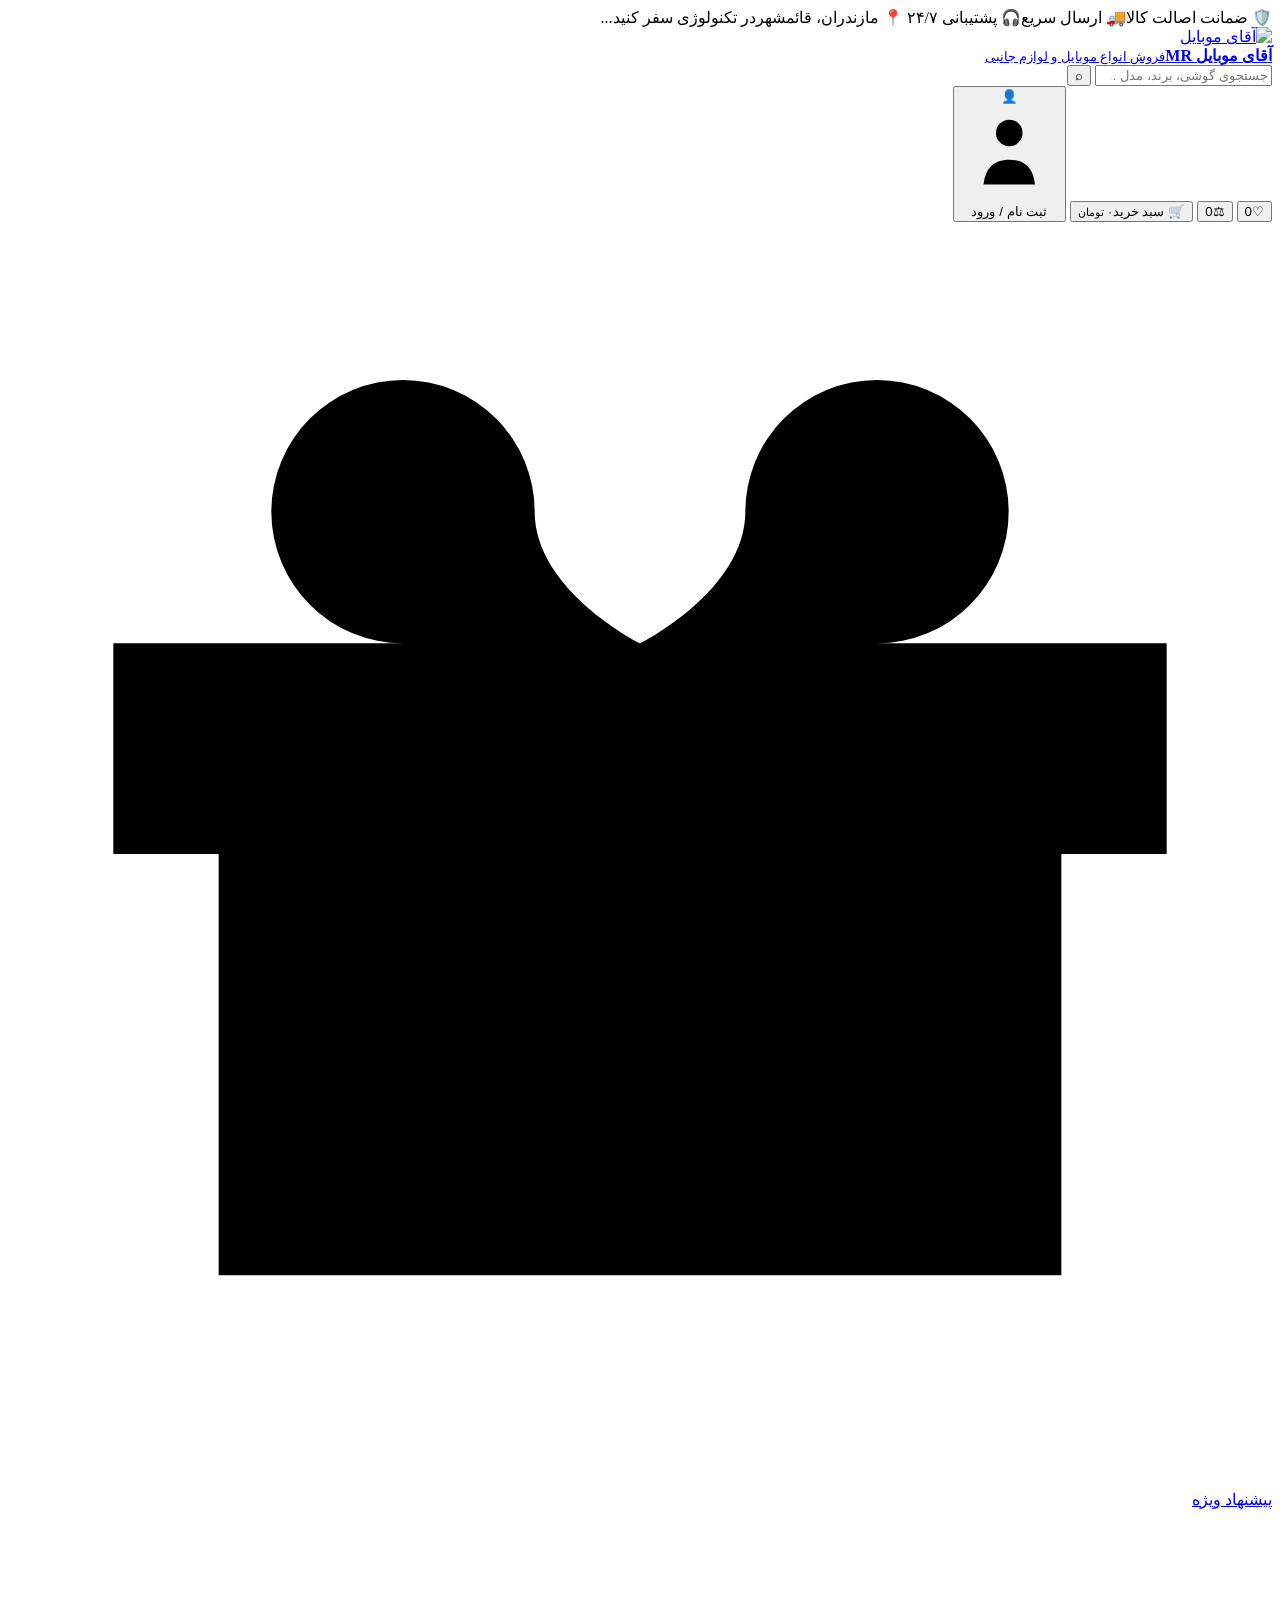
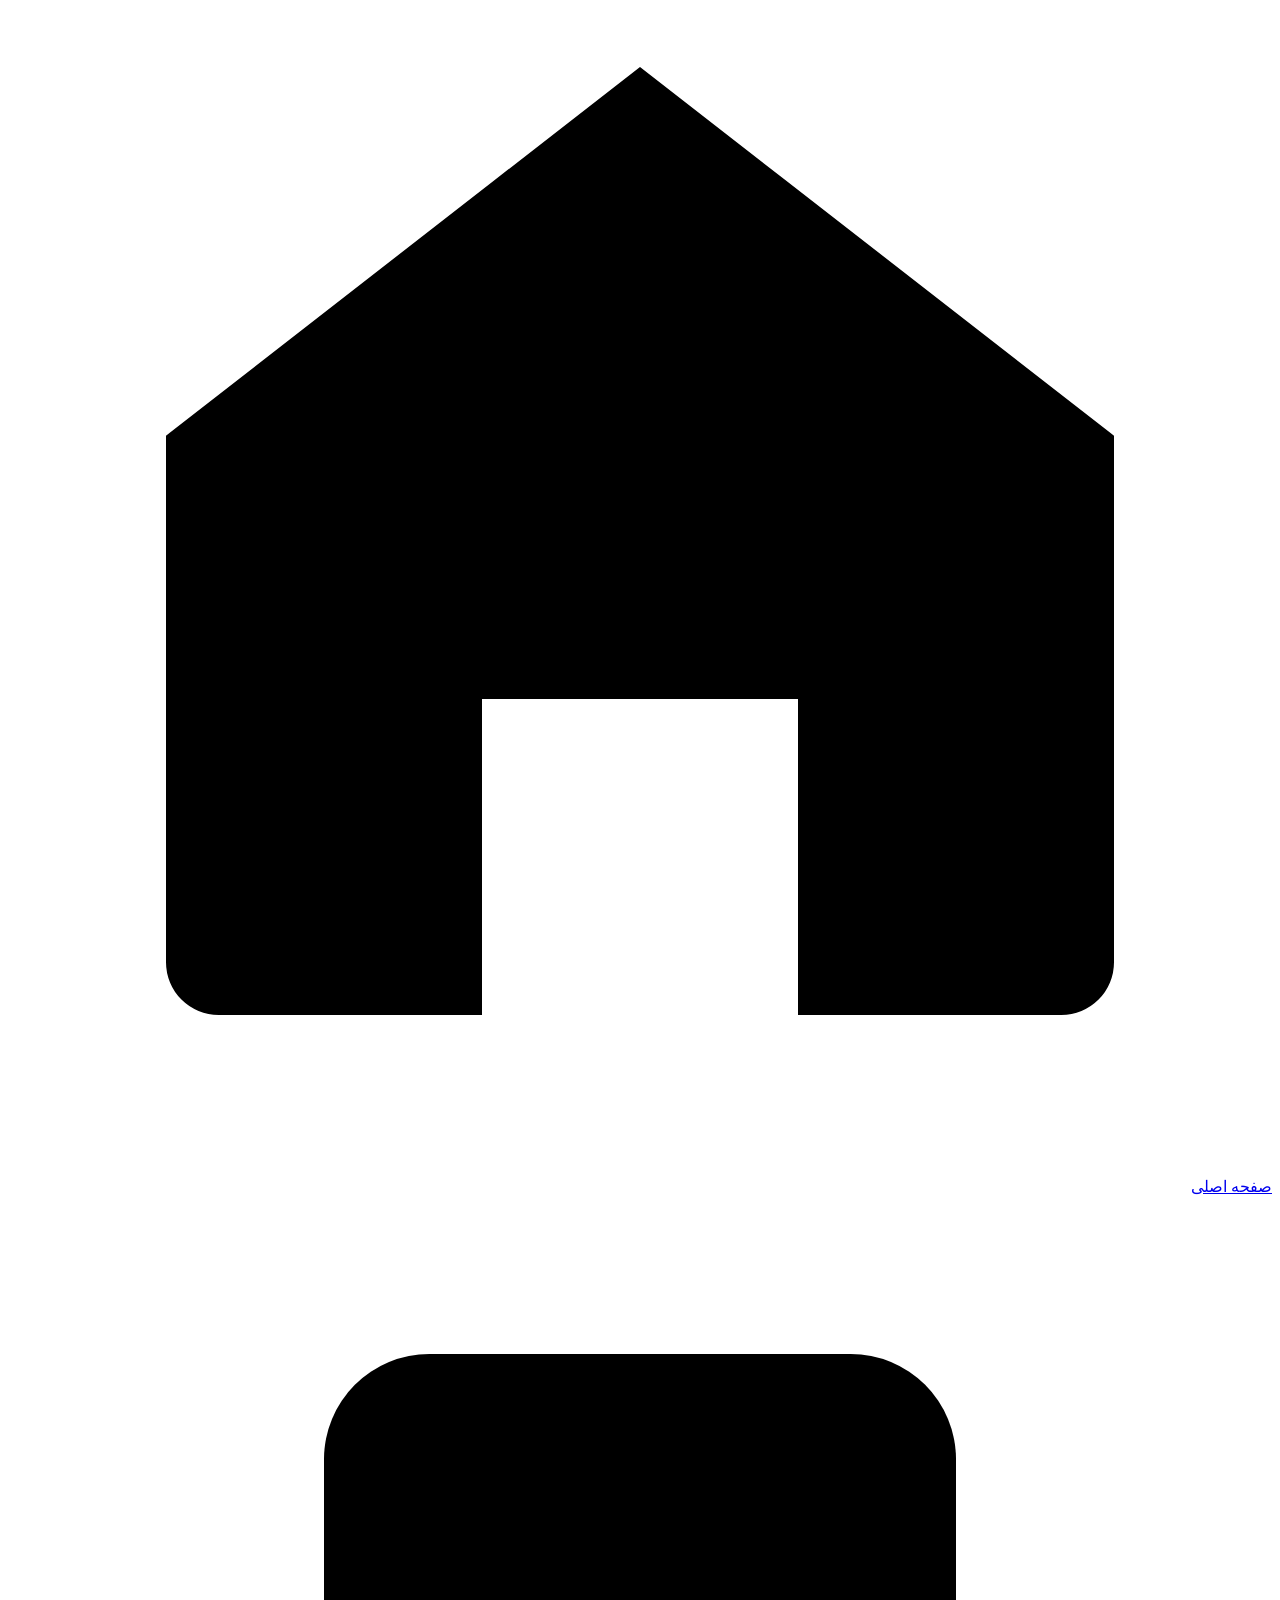
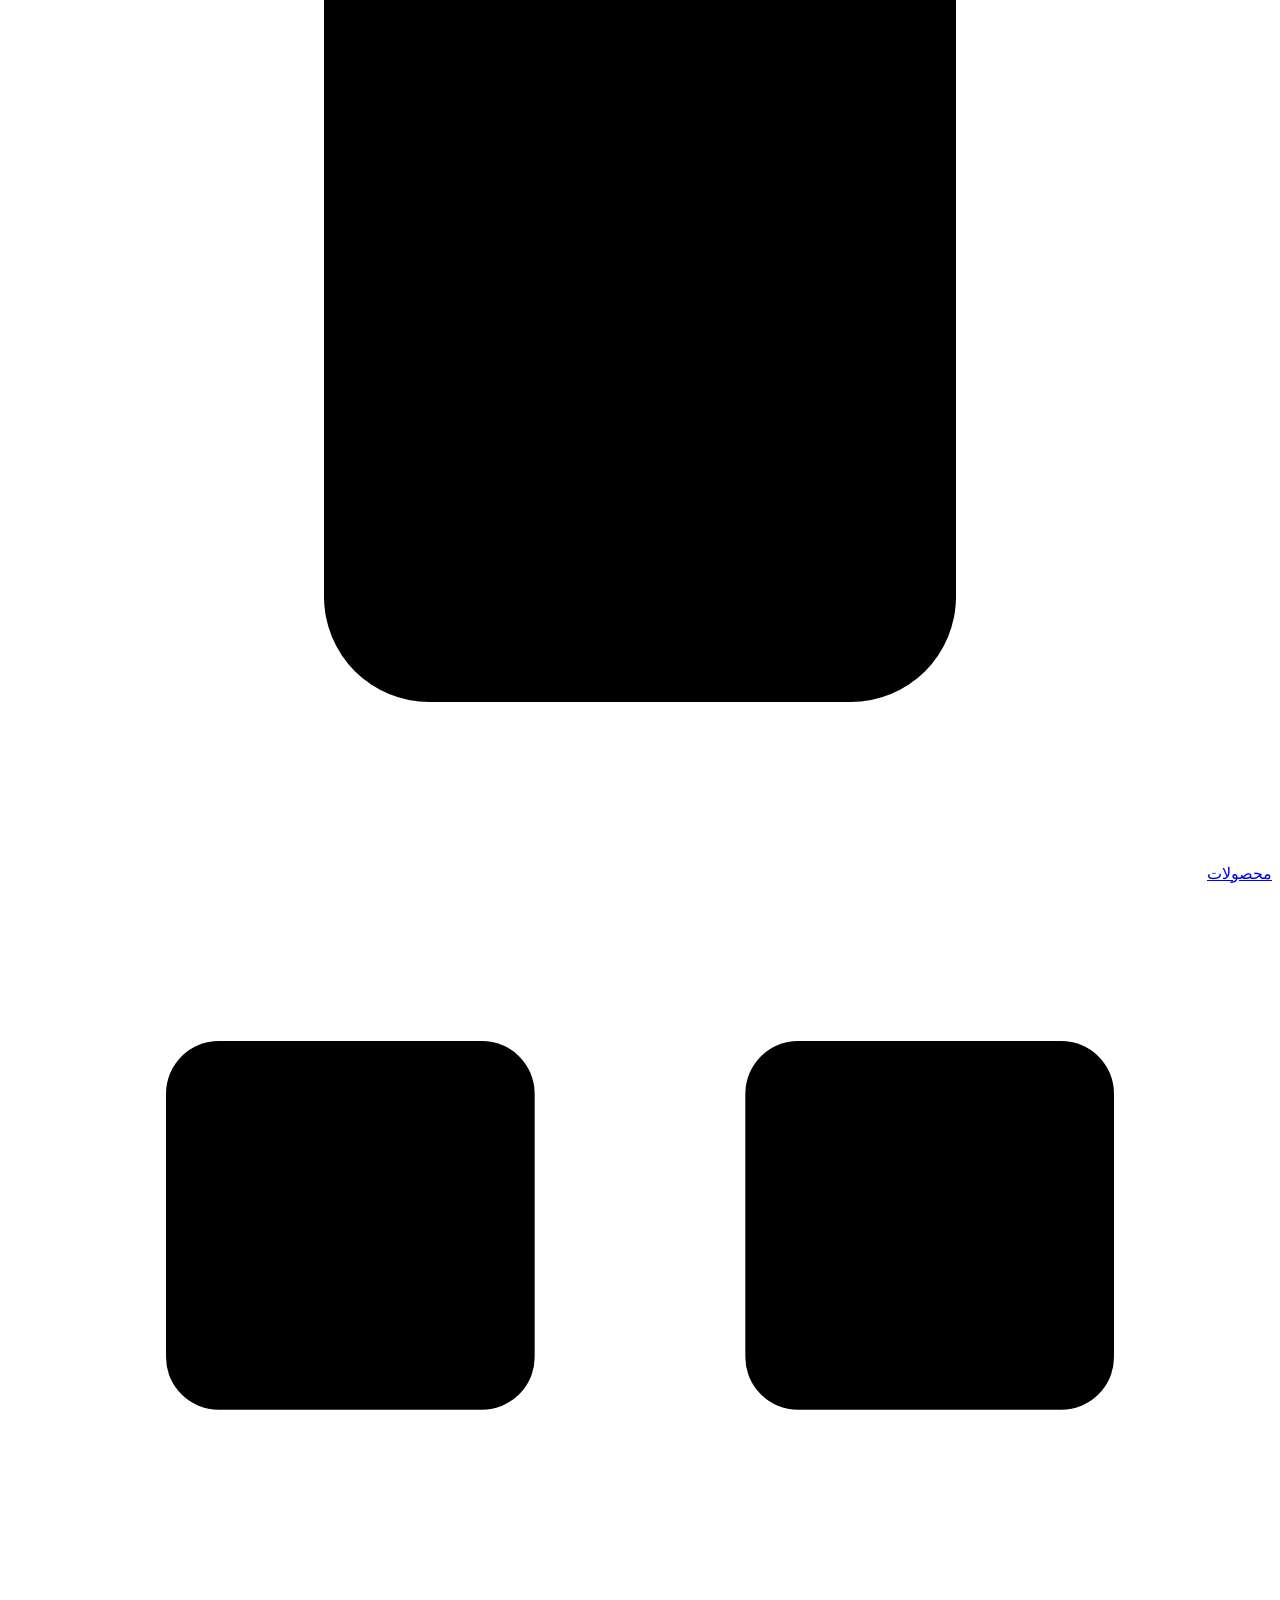
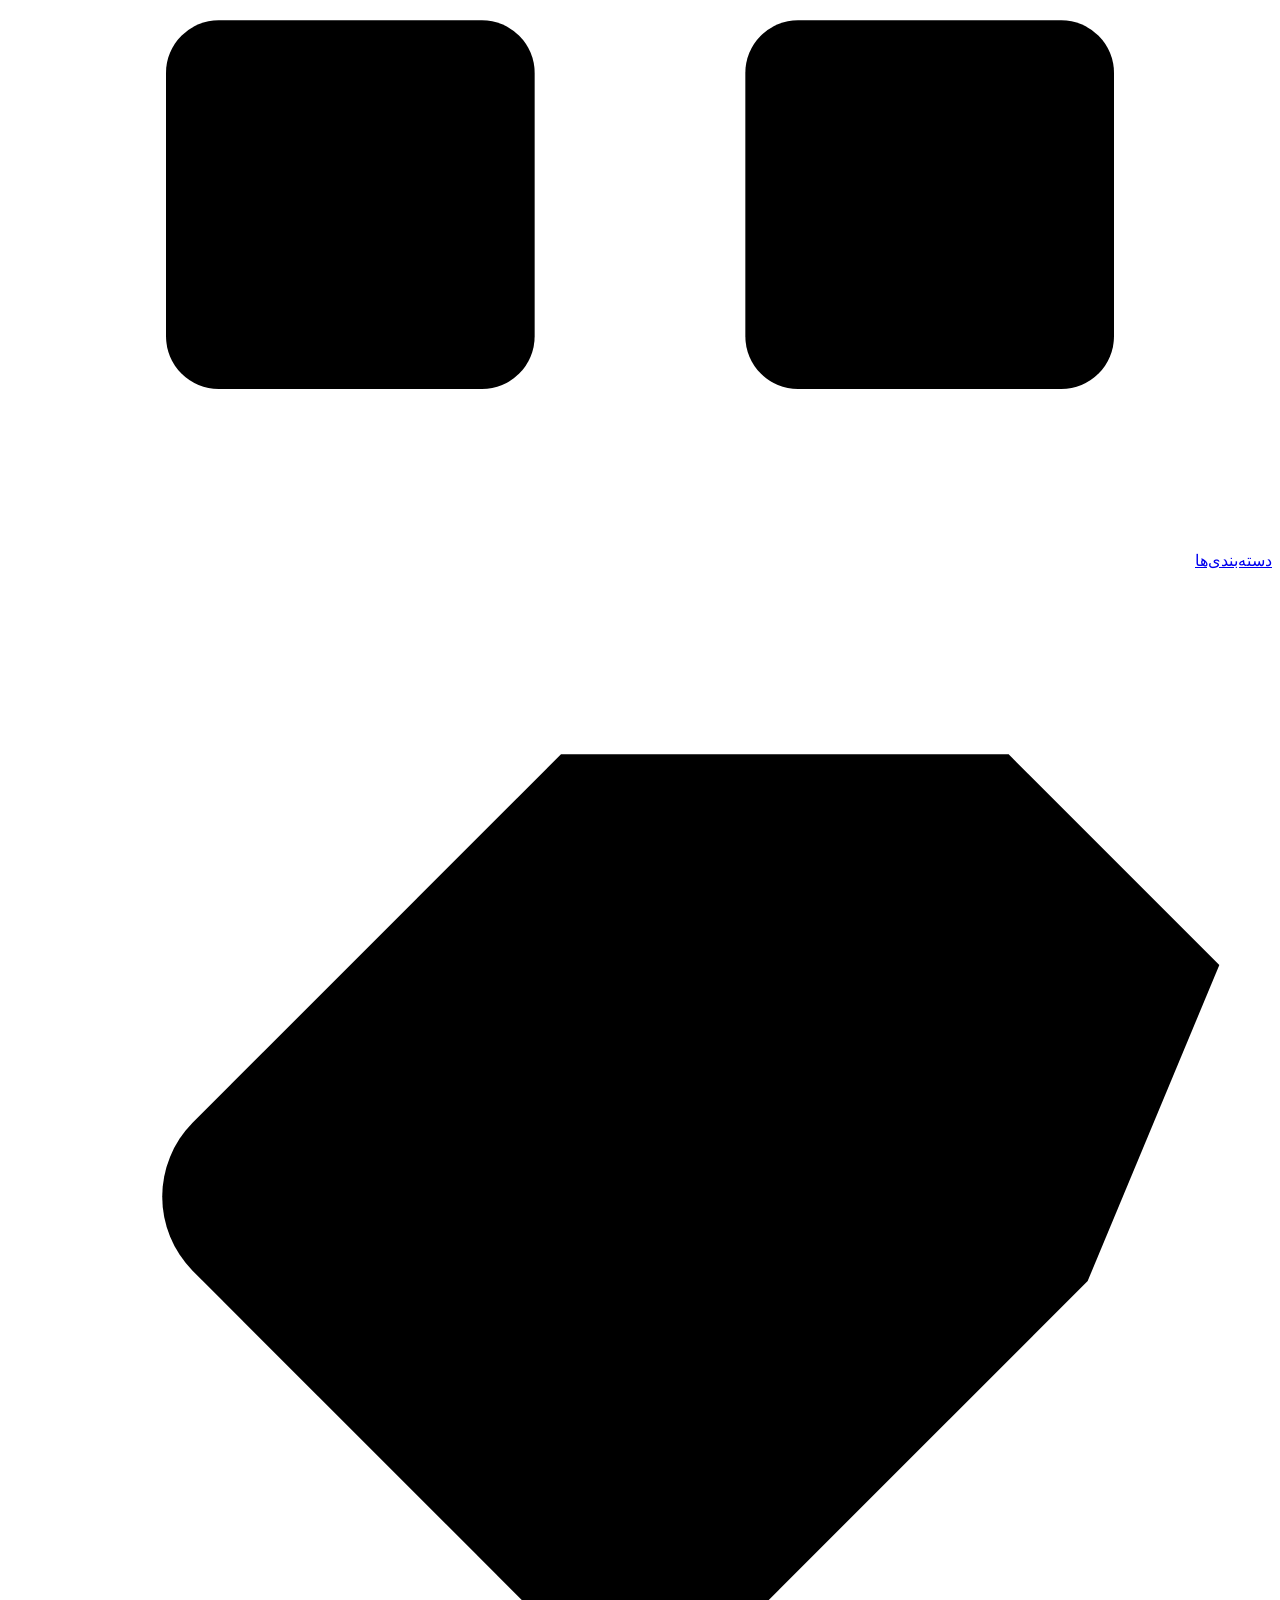
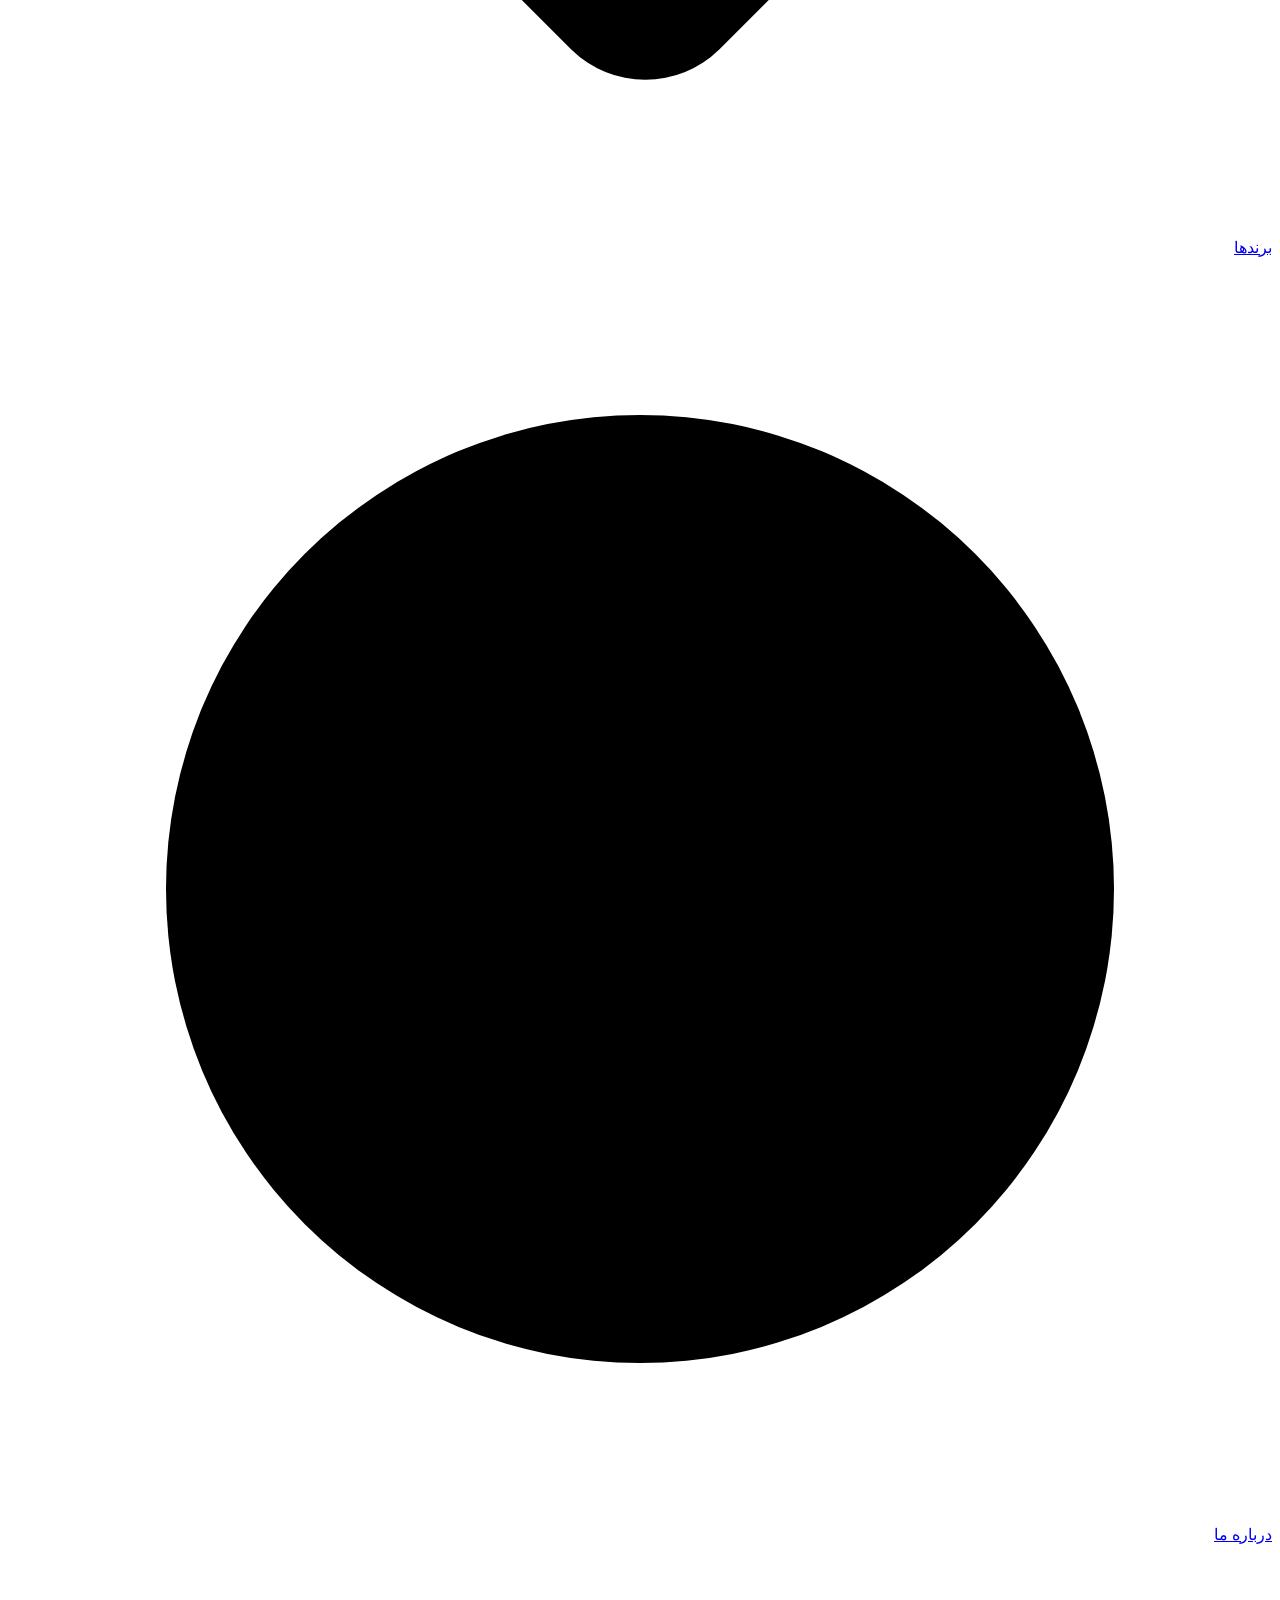
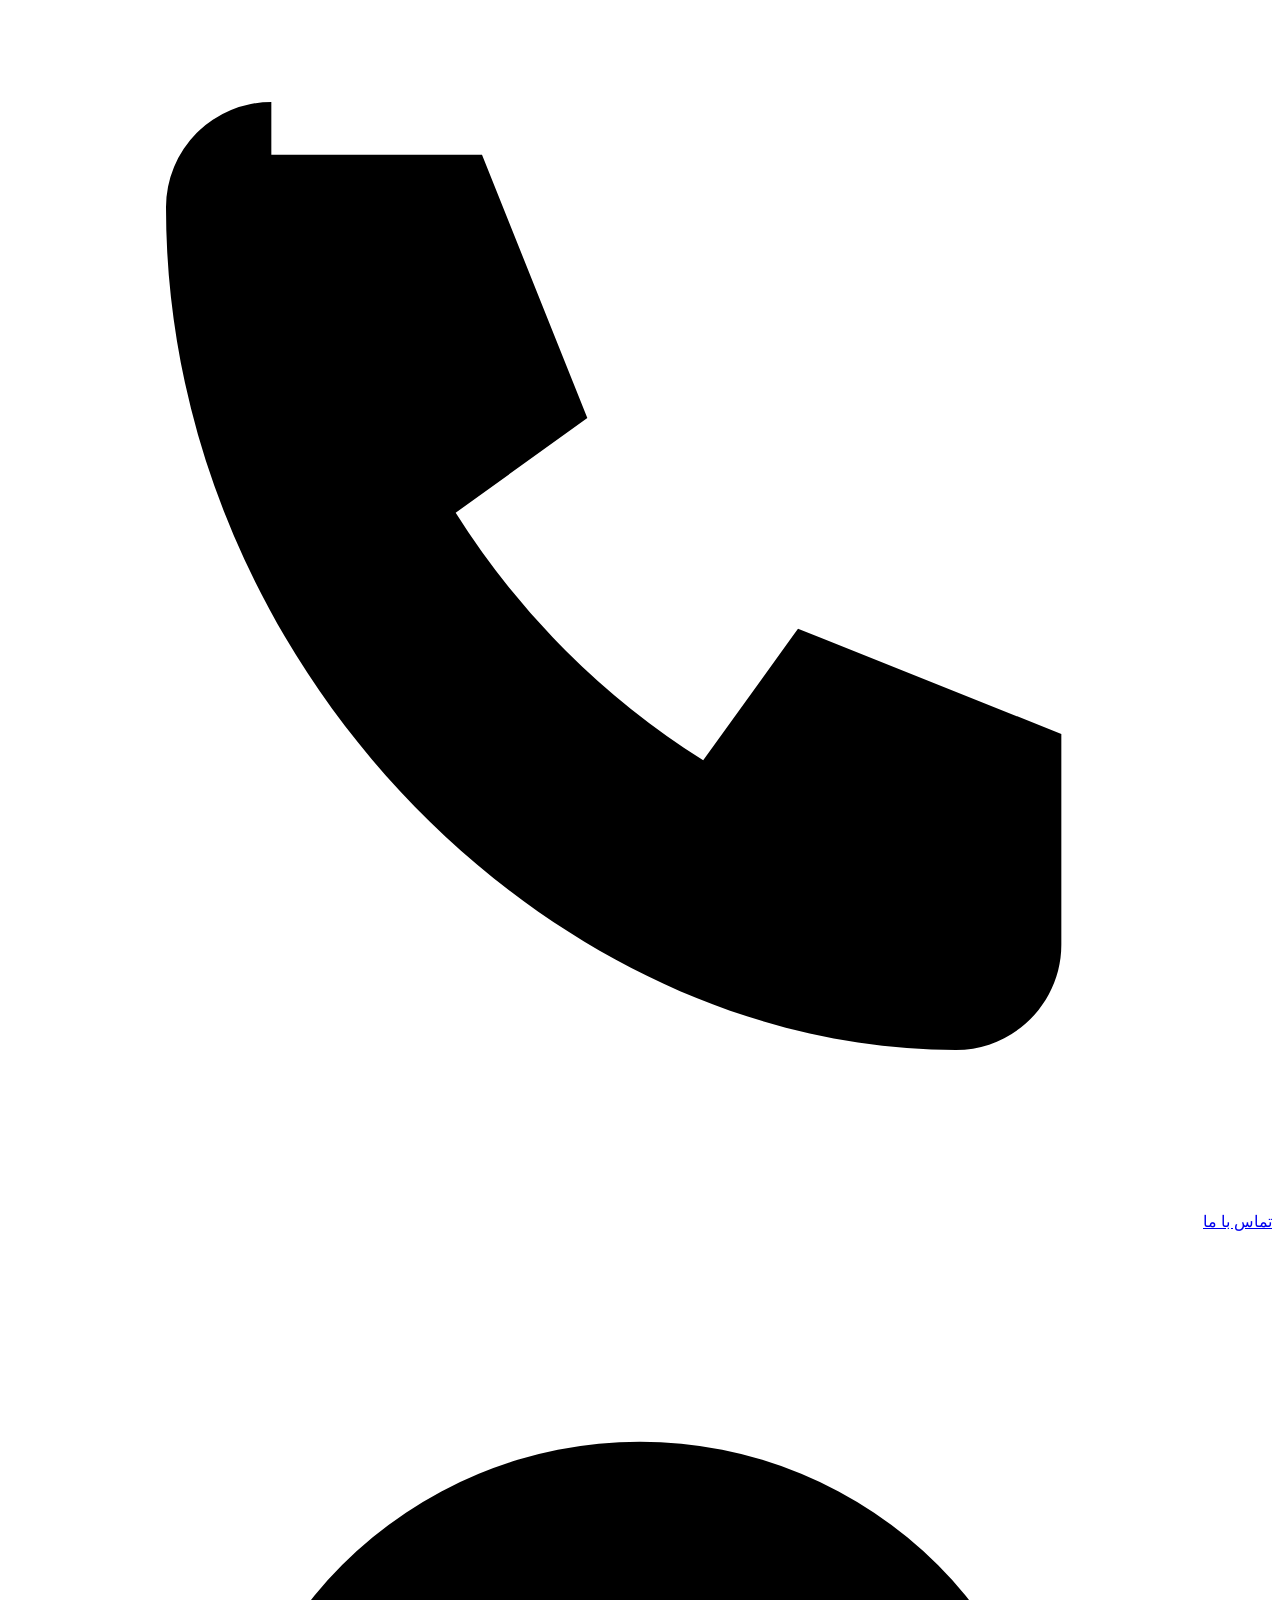
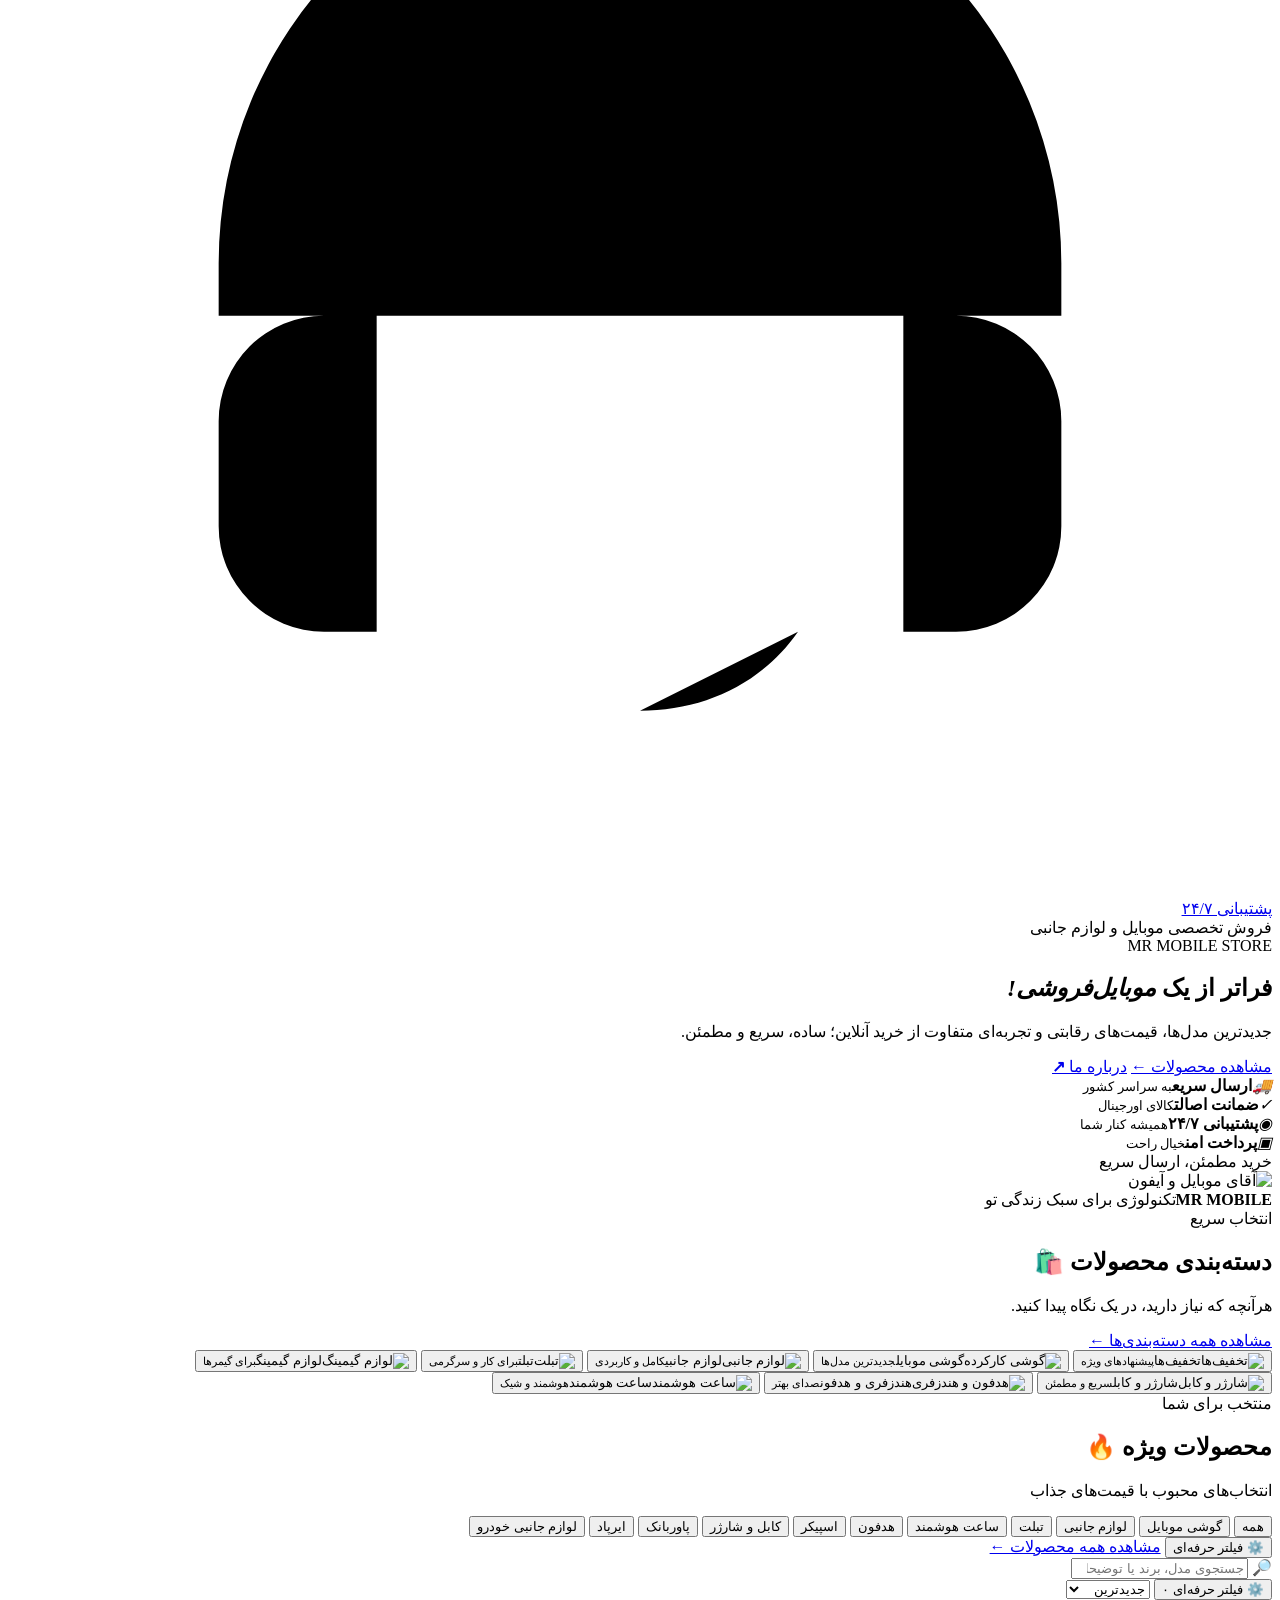
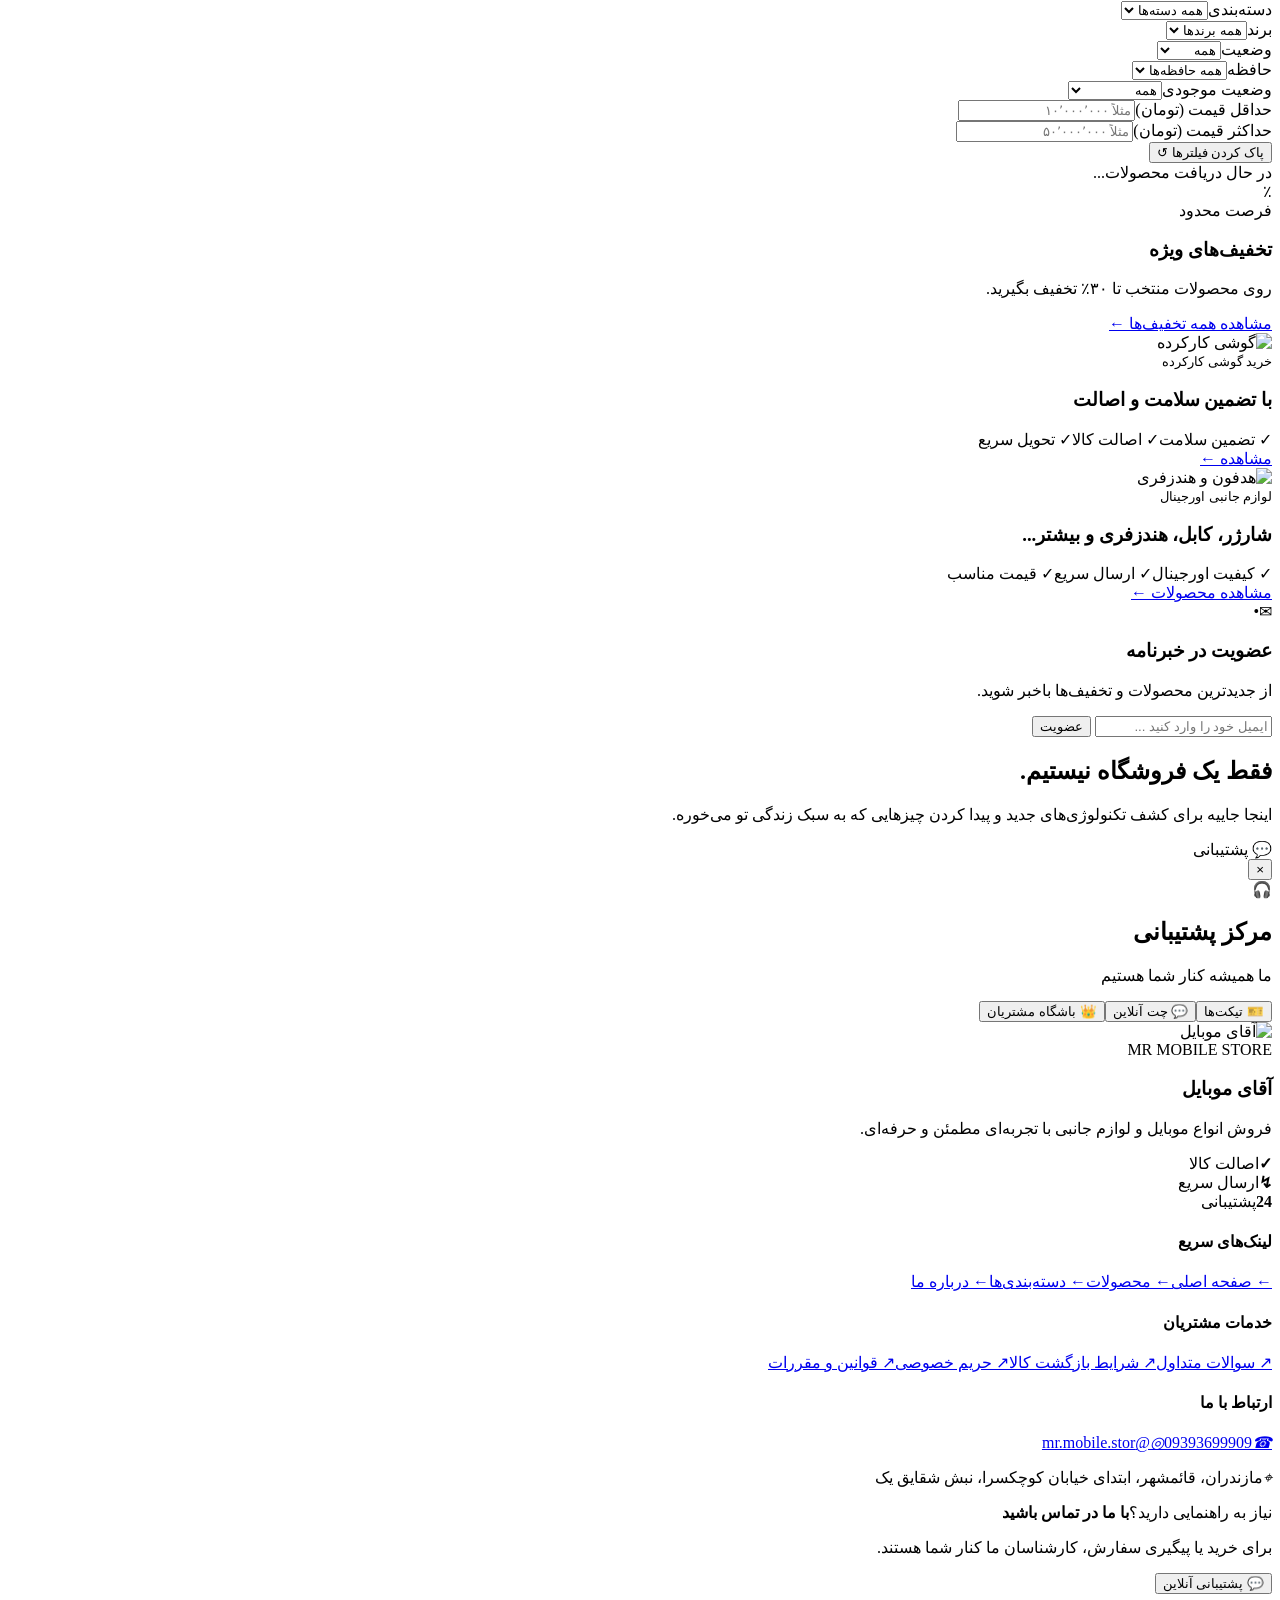
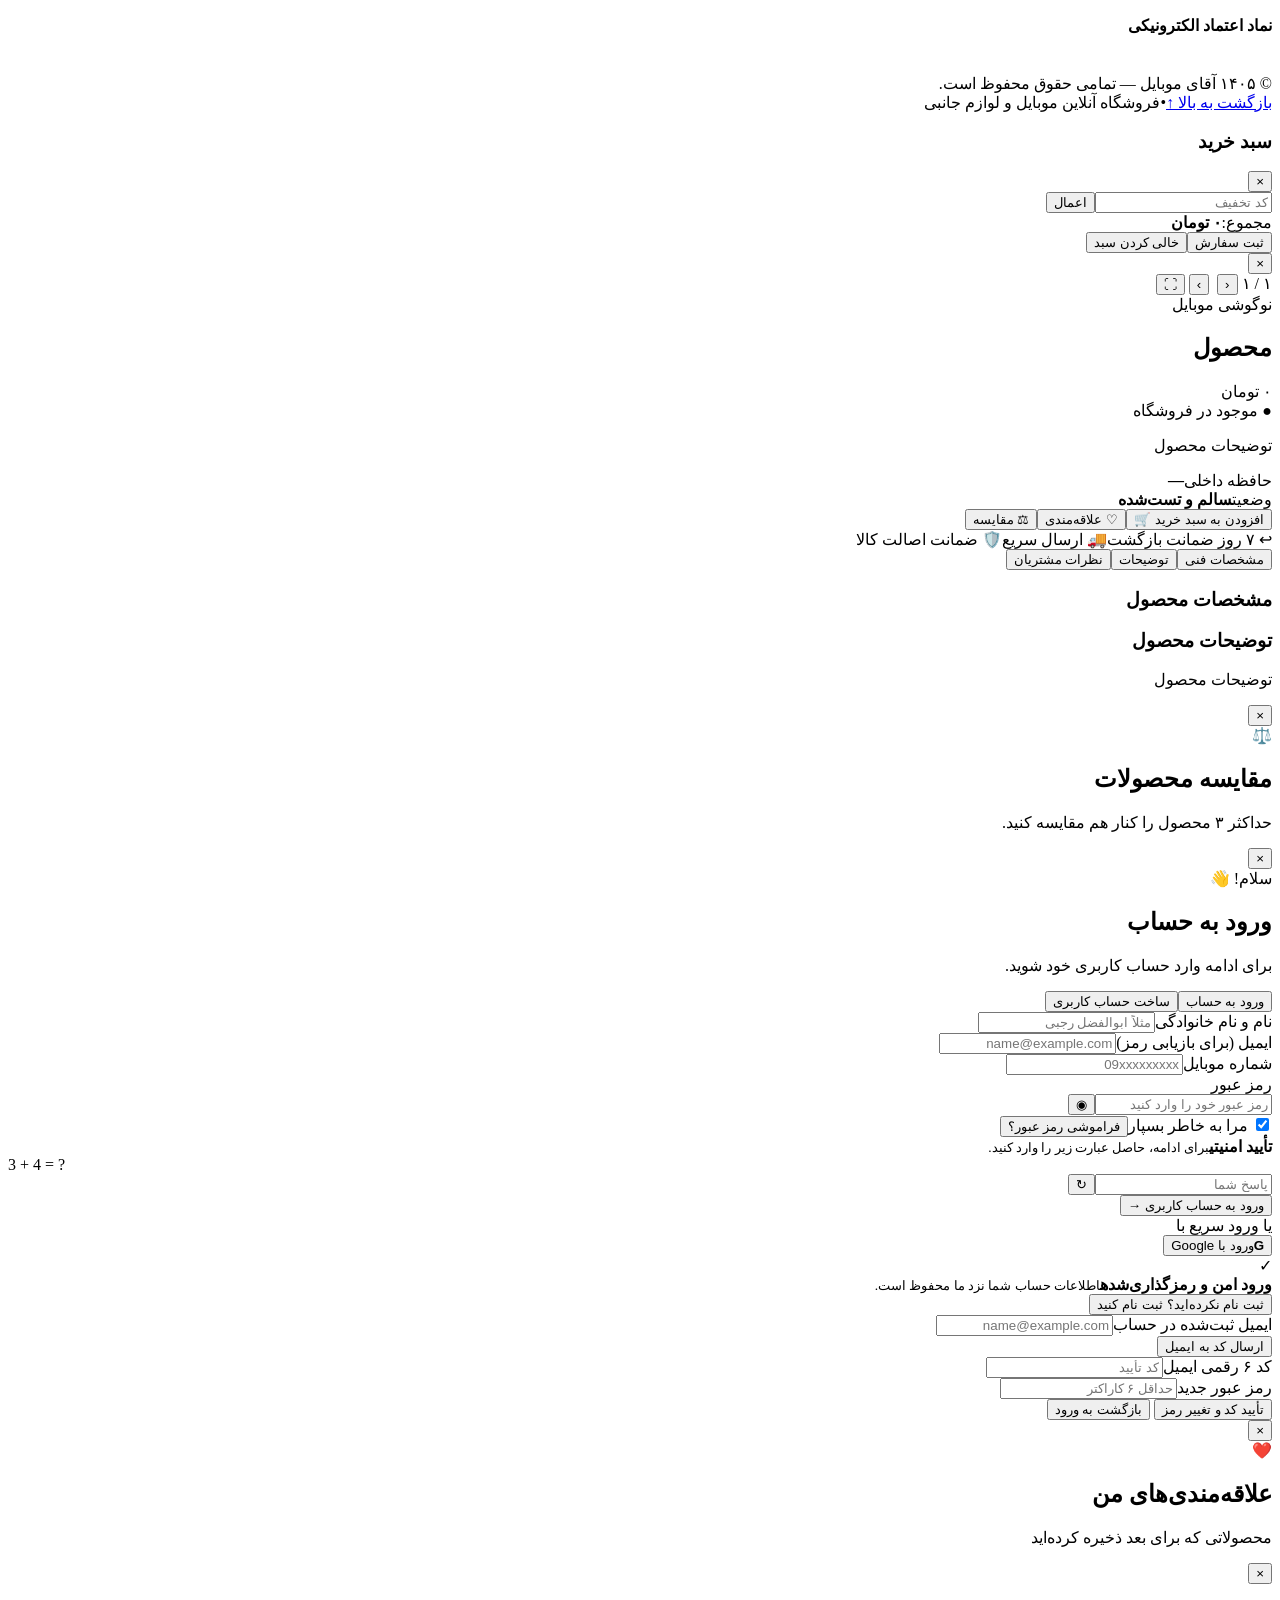
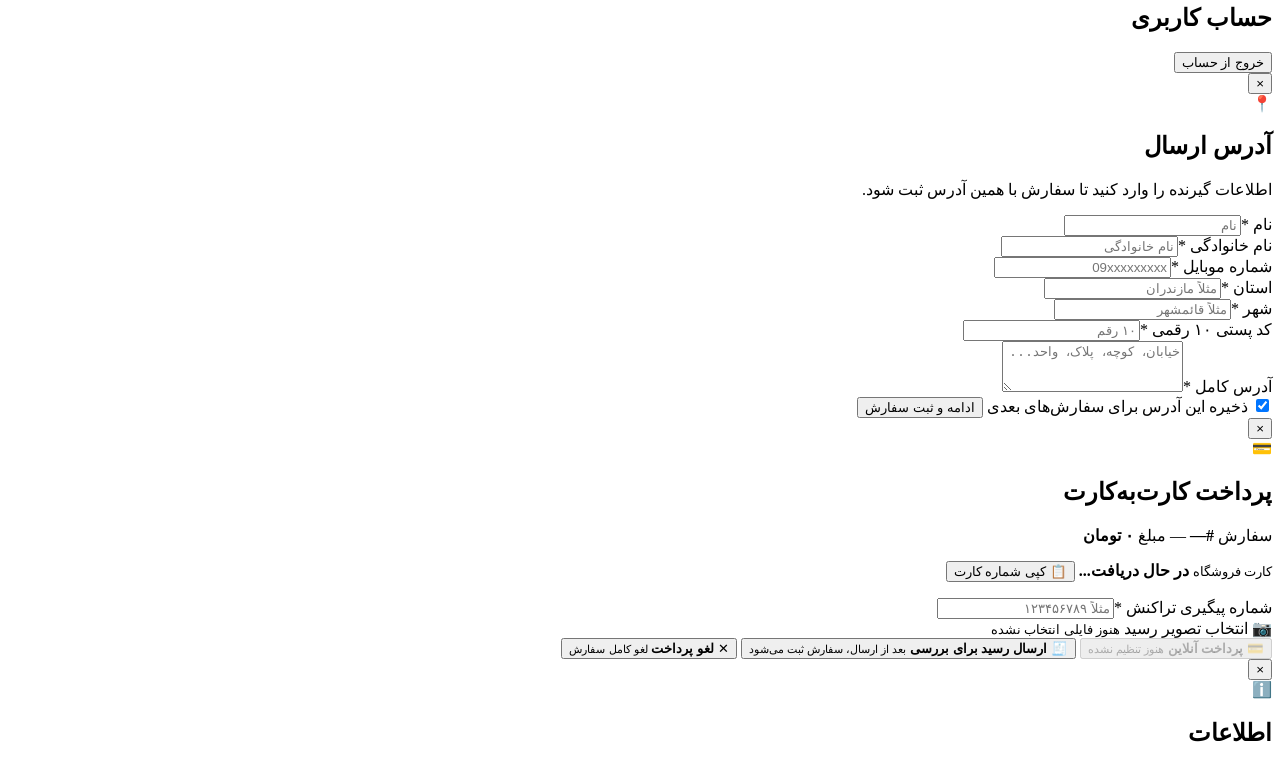
==== commit 99384ee2: "Add files via upload" ====
--- a/public/index.html
+++ b/public/index.html
@@ -99,14 +99,14 @@
       <a class="section-link" href="#products">مشاهده همه دسته‌بندی‌ها ←</a>
     </div>
     <div class="categories">
-      <button class="category-card" onclick="setCategory('همه')"><span class="category-art"><img src="/assets/categories/discount-natural-v194.png" alt="تخفیف‌ها"></span><span>تخفیف‌ها</span><small>پیشنهادهای ویژه</small></button>
-      <button class="category-card" onclick="setCategory('موبایل')"><span class="category-art"><img src="/assets/categories/mobile-natural-v194.png" alt="گوشی کارکرده"></span><span>گوشی موبایل</span><small>جدیدترین مدل‌ها</small></button>
-      <button class="category-card" onclick="setCategory('لوازم جانبی')"><span class="category-art"><img src="/assets/categories/earbuds-natural-v194.png" alt="لوازم جانبی"></span><span>لوازم جانبی</span><small>کامل و کاربردی</small></button>
-      <button class="category-card" onclick="setCategory('تبلت')"><span class="category-art"><img src="/assets/categories/tablet-natural-v194.png" alt="تبلت"></span><span>تبلت</span><small>برای کار و سرگرمی</small></button>
-      <button class="category-card" onclick="setCategory('لوازم گیمینگ')"><span class="category-art"><img src="/assets/categories/gaming-natural-v194.png" alt="لوازم گیمینگ"></span><span>لوازم گیمینگ</span><small>برای گیمرها</small></button>
-      <button class="category-card" onclick="setCategory('کابل و شارژر')"><span class="category-art"><img src="/assets/categories/charger-natural-v194.png" alt="شارژر و کابل"></span><span>شارژر و کابل</span><small>سریع و مطمئن</small></button>
-      <button class="category-card" onclick="setCategory('هدفون')"><span class="category-art"><img src="/assets/categories/headphones-natural-v194.png" alt="هدفون و هندزفری"></span><span>هندزفری و هدفون</span><small>صدای بهتر</small></button>
-      <button class="category-card" onclick="setCategory('ساعت هوشمند')"><span class="category-art"><img src="/assets/categories/watch-natural-v194.png" alt="ساعت هوشمند"></span><span>ساعت هوشمند</span><small>هوشمند و شیک</small></button>
+      <button class="category-card" onclick="setCategory('همه')"><span class="category-art"><img src="/assets/categories/discount-real-transparent.webp" alt="تخفیف‌ها"></span><span>تخفیف‌ها</span><small>پیشنهادهای ویژه</small></button>
+      <button class="category-card" onclick="setCategory('موبایل')"><span class="category-art"><img src="/assets/used-phone-promo-transparent-v191.png" alt="گوشی کارکرده"></span><span>گوشی موبایل</span><small>جدیدترین مدل‌ها</small></button>
+      <button class="category-card" onclick="setCategory('لوازم جانبی')"><span class="category-art"><img src="/assets/categories/earbuds-real-transparent.webp" alt="لوازم جانبی"></span><span>لوازم جانبی</span><small>کامل و کاربردی</small></button>
+      <button class="category-card" onclick="setCategory('تبلت')"><span class="category-art"><img src="/assets/categories/tablet-real-transparent.webp" alt="تبلت"></span><span>تبلت</span><small>برای کار و سرگرمی</small></button>
+      <button class="category-card" onclick="setCategory('لوازم گیمینگ')"><span class="category-art"><img src="/assets/categories/gaming-real-transparent.webp" alt="لوازم گیمینگ"></span><span>لوازم گیمینگ</span><small>برای گیمرها</small></button>
+      <button class="category-card" onclick="setCategory('کابل و شارژر')"><span class="category-art"><img src="/assets/categories/charger-real-transparent.webp" alt="شارژر و کابل"></span><span>شارژر و کابل</span><small>سریع و مطمئن</small></button>
+      <button class="category-card" onclick="setCategory('هدفون')"><span class="category-art"><img src="/assets/headphones-promo-transparent-v191.png" alt="هدفون و هندزفری"></span><span>هندزفری و هدفون</span><small>صدای بهتر</small></button>
+      <button class="category-card" onclick="setCategory('ساعت هوشمند')"><span class="category-art"><img src="/assets/categories/watch-real-transparent.webp" alt="ساعت هوشمند"></span><span>ساعت هوشمند</span><small>هوشمند و شیک</small></button>
     </div>
   </section>
 
@@ -167,7 +167,7 @@
 
   <section id="brands" class="premium-lower container">
     <div class="premium-promo promo-used">
-      <div class="premium-promo-art"><span class="art-glow"></span><img src="/assets/categories/mobile-natural-v194.png" alt="گوشی کارکرده"></div>
+      <div class="premium-promo-art"><span class="art-glow"></span><img src="/assets/used-phone-promo-transparent-v191.png" alt="گوشی کارکرده"></div>
       <div class="premium-promo-copy">
         <small>خرید گوشی کارکرده</small>
         <h3>با تضمین سلامت و اصالت</h3>
@@ -176,7 +176,7 @@
       </div>
     </div>
     <div class="premium-promo promo-accessories">
-      <div class="premium-promo-art"><span class="art-wave"></span><img src="/assets/categories/headphones-natural-v194.png" alt="هدفون و هندزفری"></div>
+      <div class="premium-promo-art"><span class="art-wave"></span><img src="/assets/headphones-promo-transparent-v191.png" alt="هدفون و هندزفری"></div>
       <div class="premium-promo-copy">
         <small>لوازم جانبی اورجینال</small>
         <h3>شارژر، کابل، هندزفری و بیشتر...</h3>
@@ -266,7 +266,7 @@
           <div id="detailStorageBox"><span>حافظه داخلی</span><b id="detailStorage">—</b></div>
           <div><span>وضعیت</span><b id="detailCondition2">سالم و تست‌شده</b></div>
         </div>
-        <div class="detail-actions"><button id="detailAdd" class="btn primary full">افزودن به سبد خرید 🛒</button><button id="detailFavorite" class="btn ghost" onclick="toggleFavorite(state.detailProductId)">♡ علاقه‌مندی</button><button id="detailCompare" class="btn ghost compare-detail-btn" onclick="toggleCompare(state.detailProductId)">⚖ مقایسه</button></div>
+        <div id="detailColorPicker" class="detail-color-picker" hidden></div><div class="detail-actions"><button id="detailAdd" class="btn primary full">افزودن به سبد خرید 🛒</button><button id="detailFavorite" class="btn ghost" onclick="toggleFavorite(state.detailProductId)">♡ علاقه‌مندی</button><button id="detailCompare" class="btn ghost compare-detail-btn" onclick="toggleCompare(state.detailProductId)">⚖ مقایسه</button></div>
         <div class="detail-benefits"><span>↩ ۷ روز ضمانت بازگشت</span><span>🚚 ارسال سریع</span><span>🛡️ ضمانت اصالت کالا</span></div>
       </div>
     </div>
@@ -298,6 +298,12 @@
       <div class="field"><label>شماره موبایل</label><input id="authPhone" inputmode="tel" autocomplete="tel" placeholder="09xxxxxxxxx"></div>
       <div class="field"><label>رمز عبور</label><div class="password-wrap"><input id="authPassword" type="password" autocomplete="current-password" placeholder="رمز عبور خود را وارد کنید"><button type="button" onclick="toggleAuthPassword()" aria-label="نمایش رمز">◉</button></div></div>
       <div class="auth-options"><label><input id="authRemember" type="checkbox" checked> مرا به خاطر بسپار</label><button type="button" onclick="authRecovery()">فراموشی رمز عبور؟</button></div>
+      <div class="math-captcha" id="authCaptcha">
+        <div class="captcha-copy"><b>تأیید امنیتی</b><small>برای ادامه، حاصل عبارت زیر را وارد کنید.</small></div>
+        <div class="captcha-question" id="captchaQuestion" dir="ltr">3 + 4 = ?</div>
+        <div class="captcha-answer"><input id="captchaAnswer" type="text" inputmode="numeric" autocomplete="off" maxlength="3" placeholder="پاسخ شما" aria-label="پاسخ تأیید امنیتی"><button type="button" class="captcha-refresh" onclick="newCaptcha()" aria-label="سؤال جدید">↻</button></div>
+        <div class="captcha-status" id="captchaStatus" aria-live="polite"></div>
+      </div>
       <button id="authSubmit" class="btn primary full auth-submit" onclick="submitAuth()">ورود به حساب کاربری →</button>
       <div class="auth-divider"><span>یا ورود سریع با</span></div>
       <div class="social-login"><button type="button" class="social google" onclick="socialLogin('google')"><b>G</b><span>ورود با Google</span></button></div>
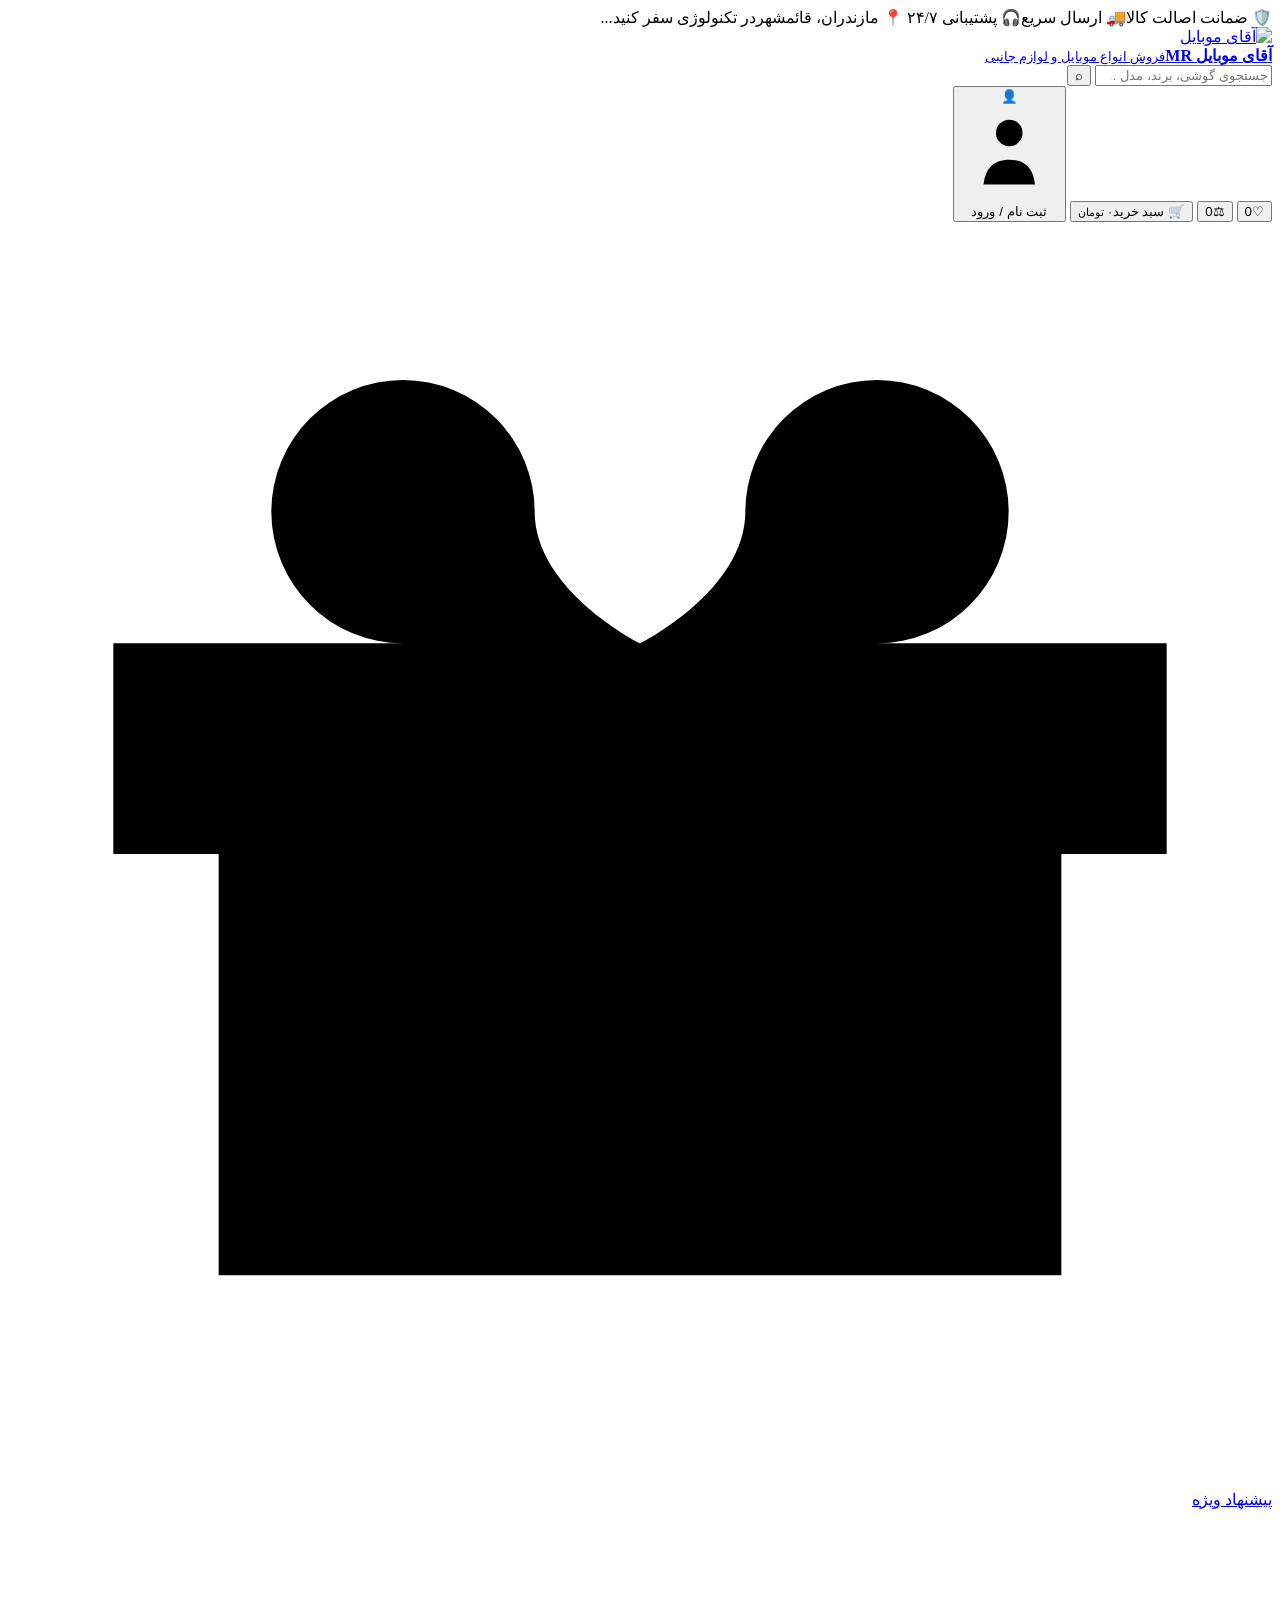
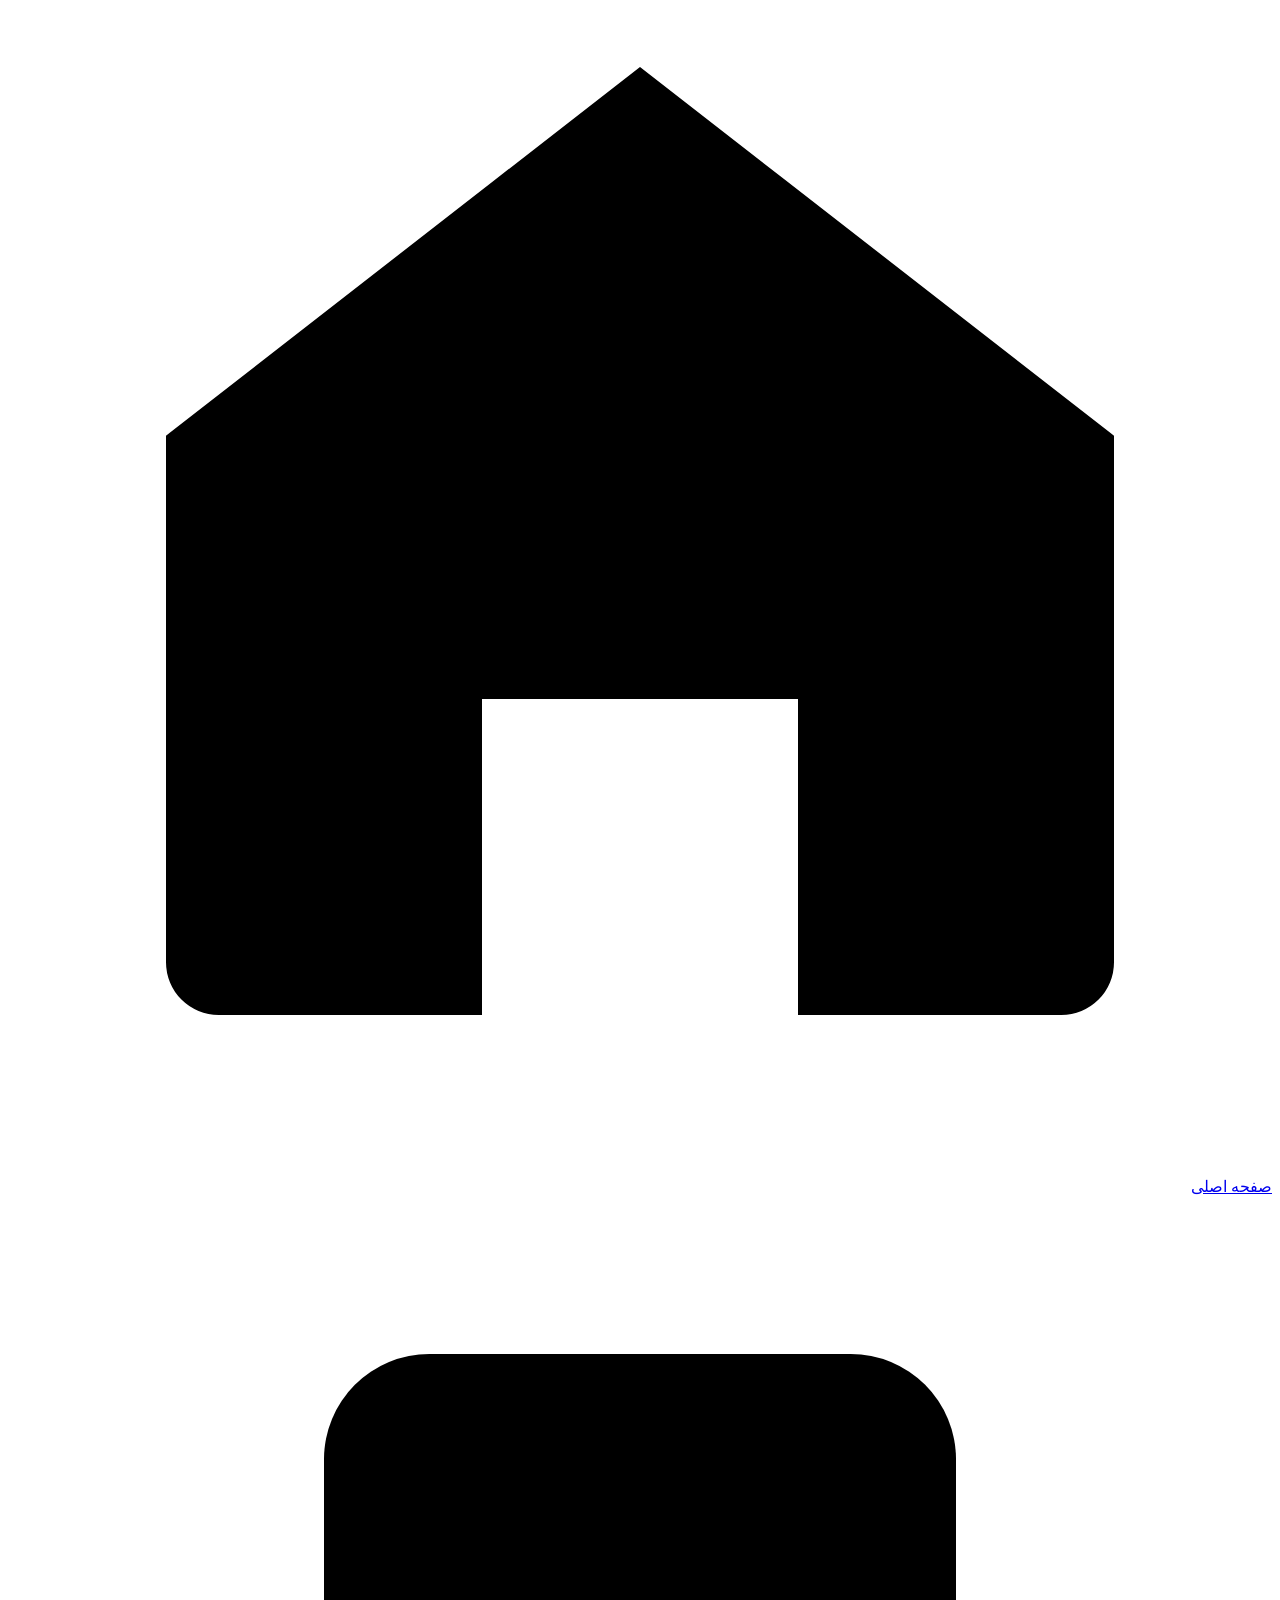
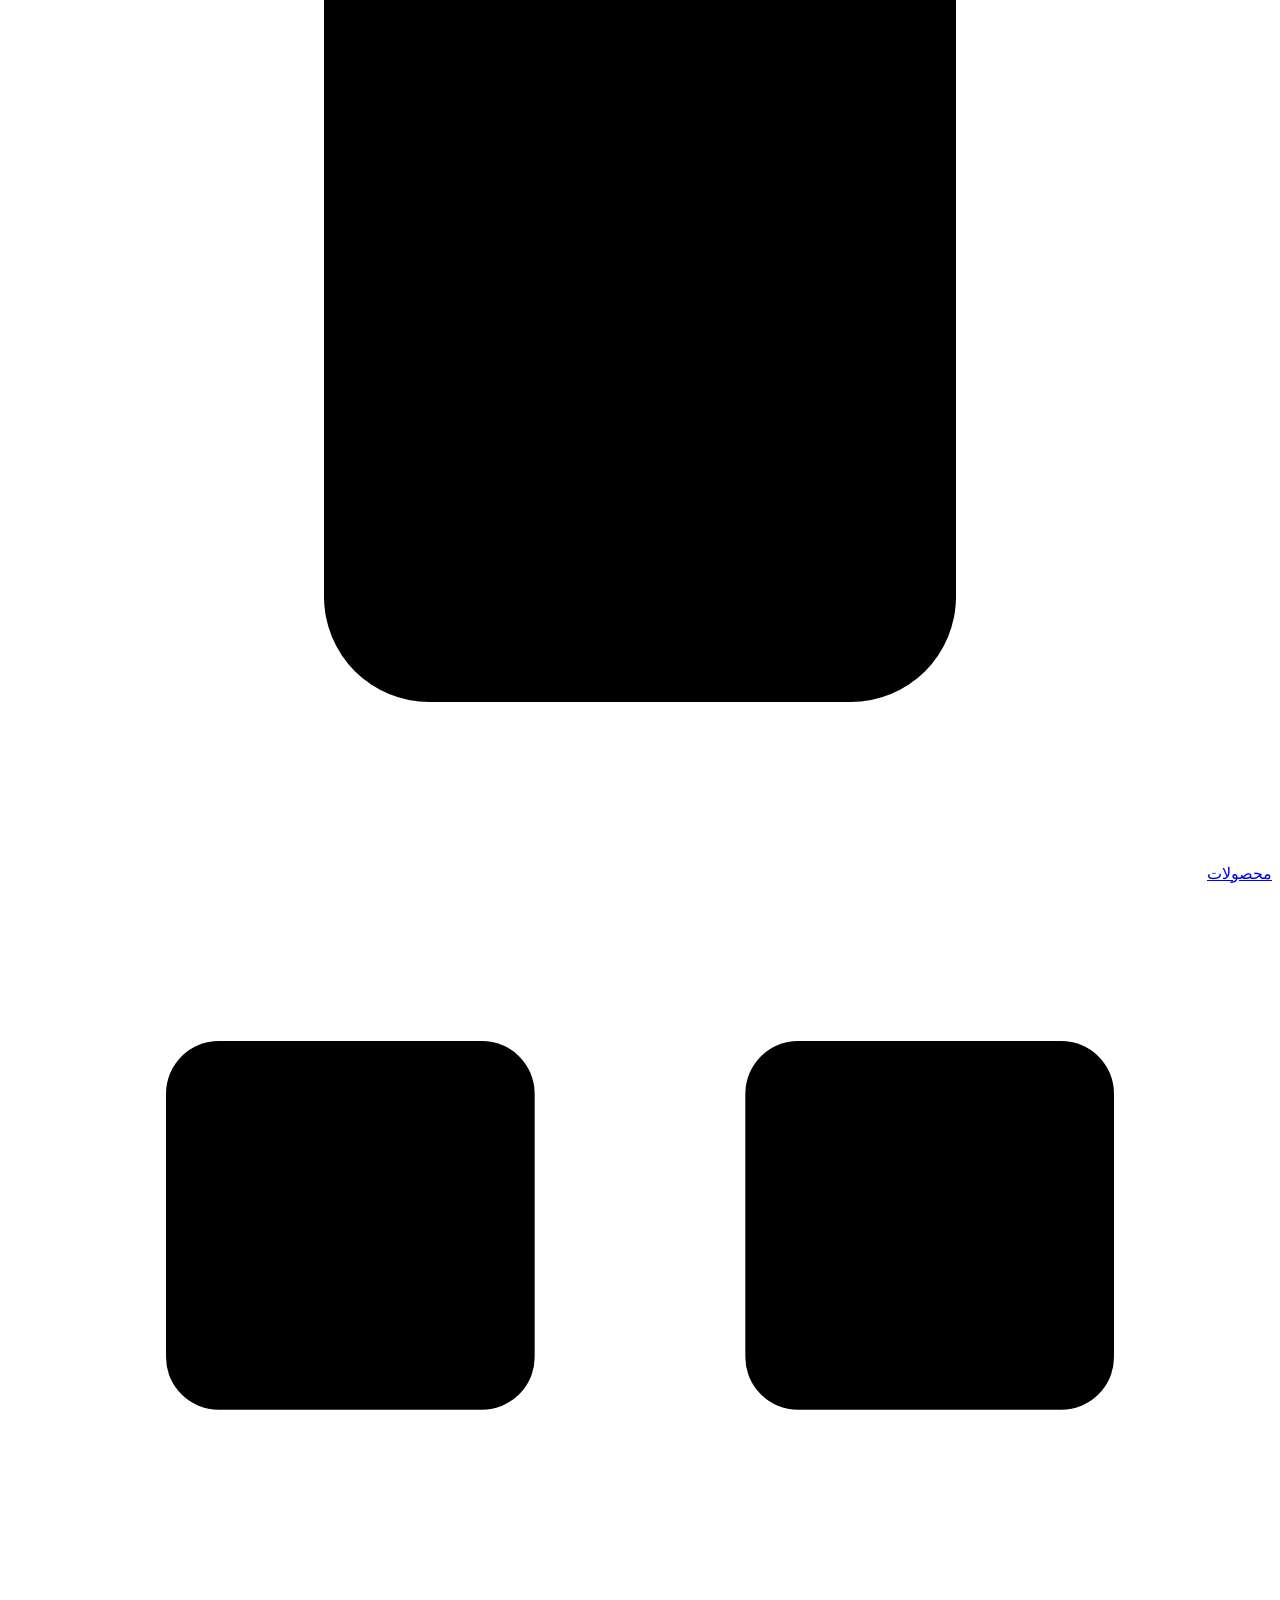
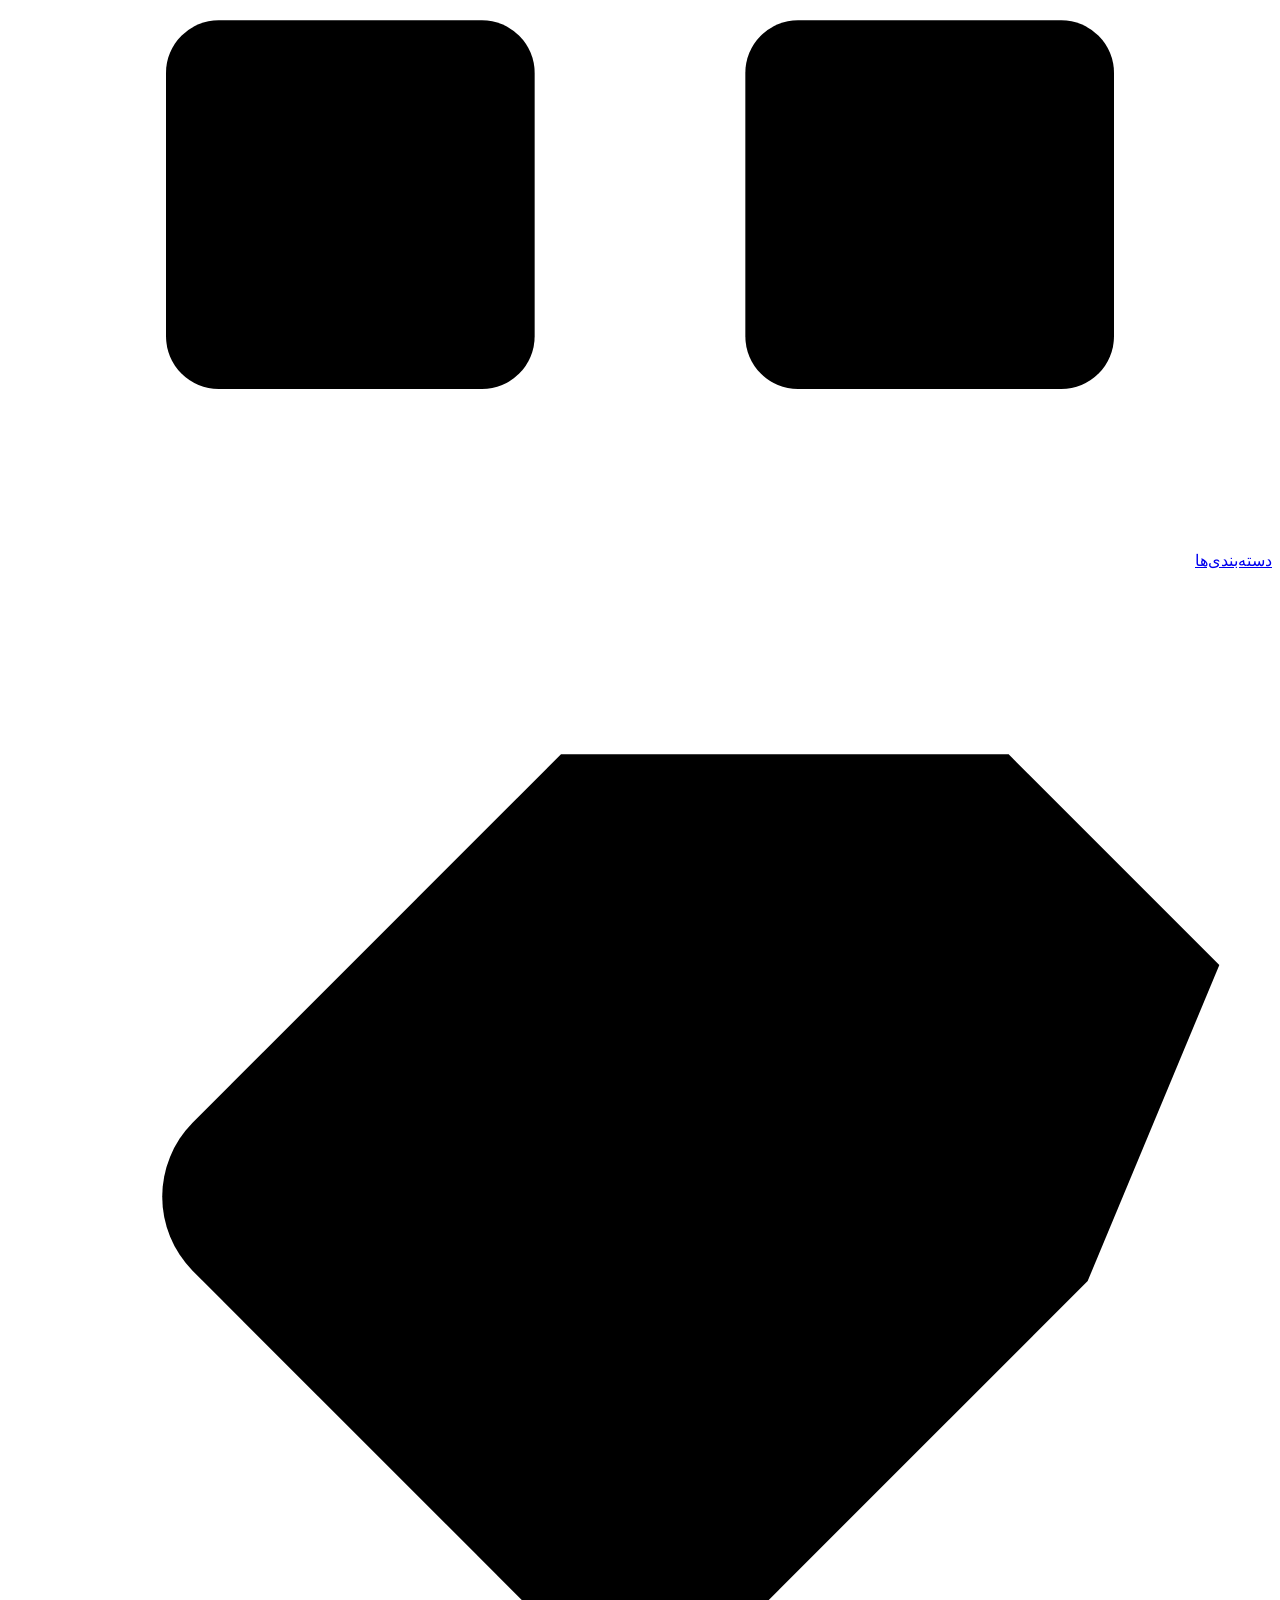
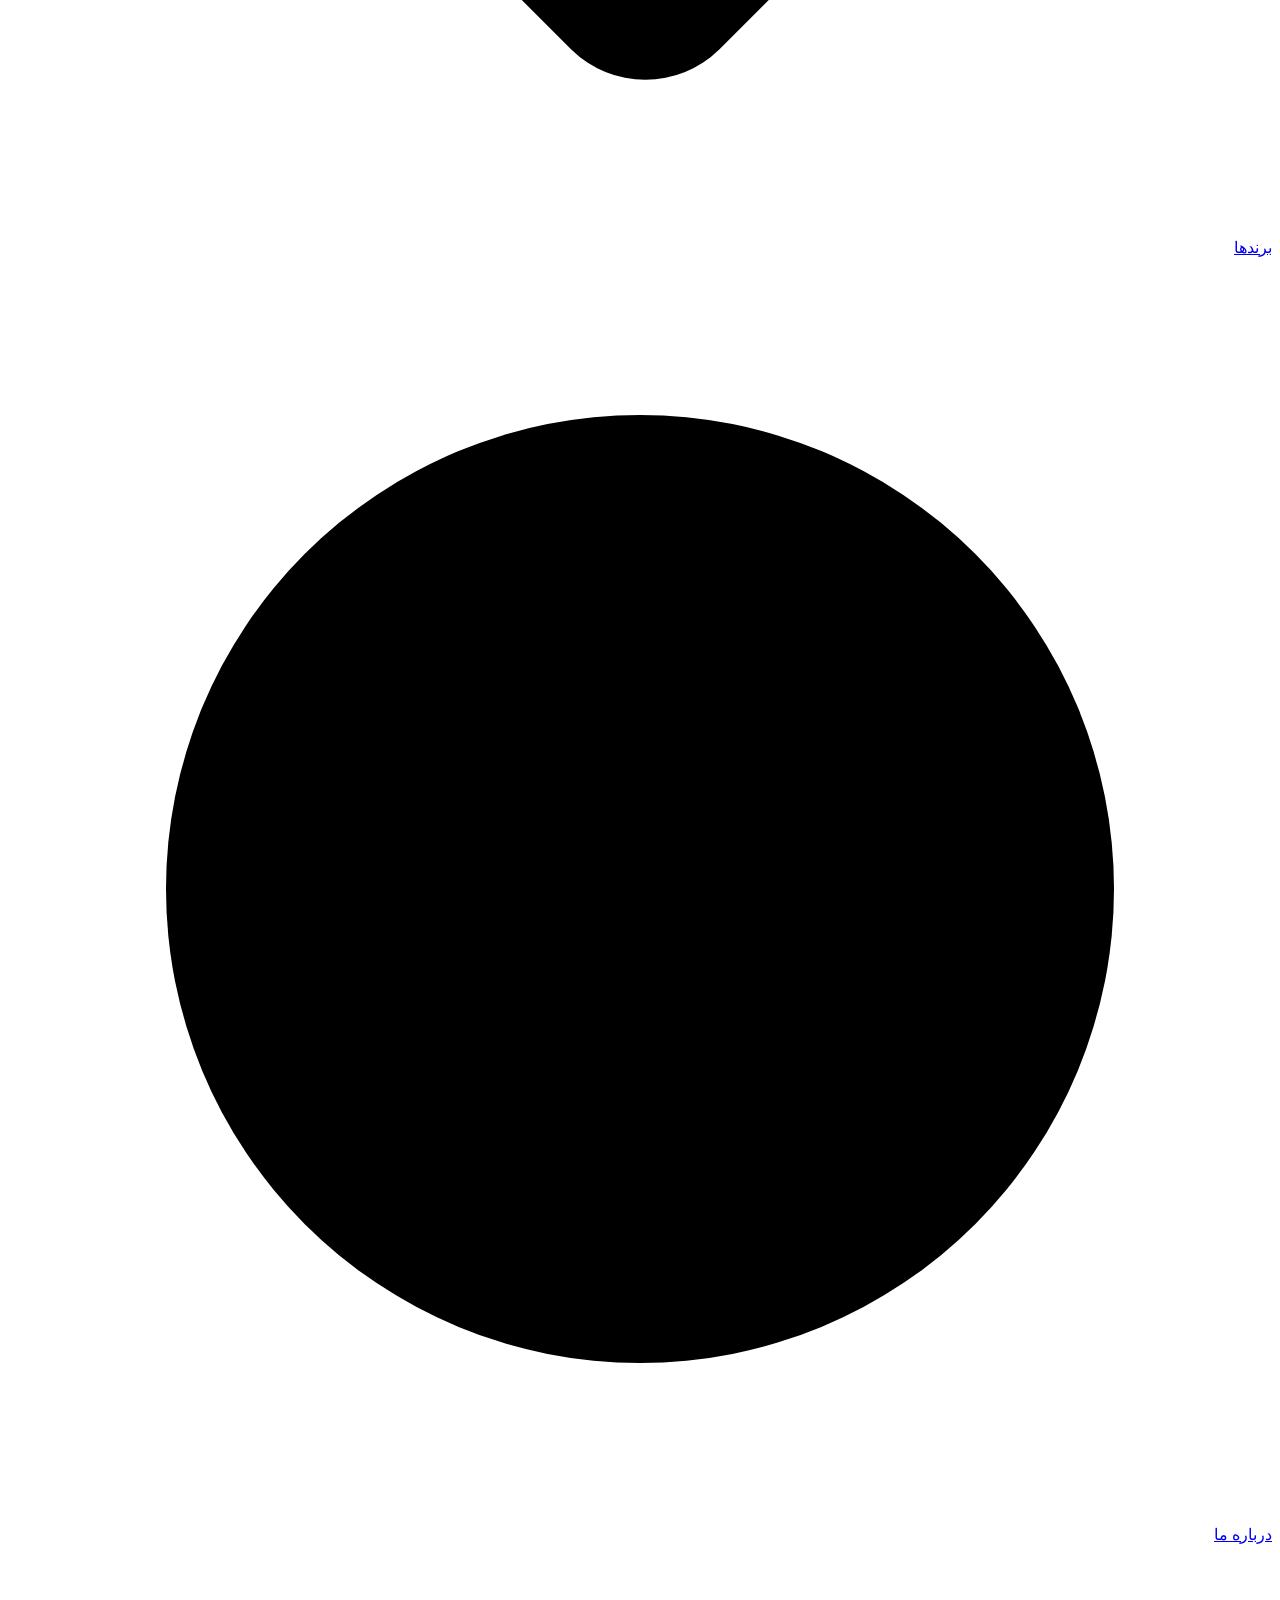
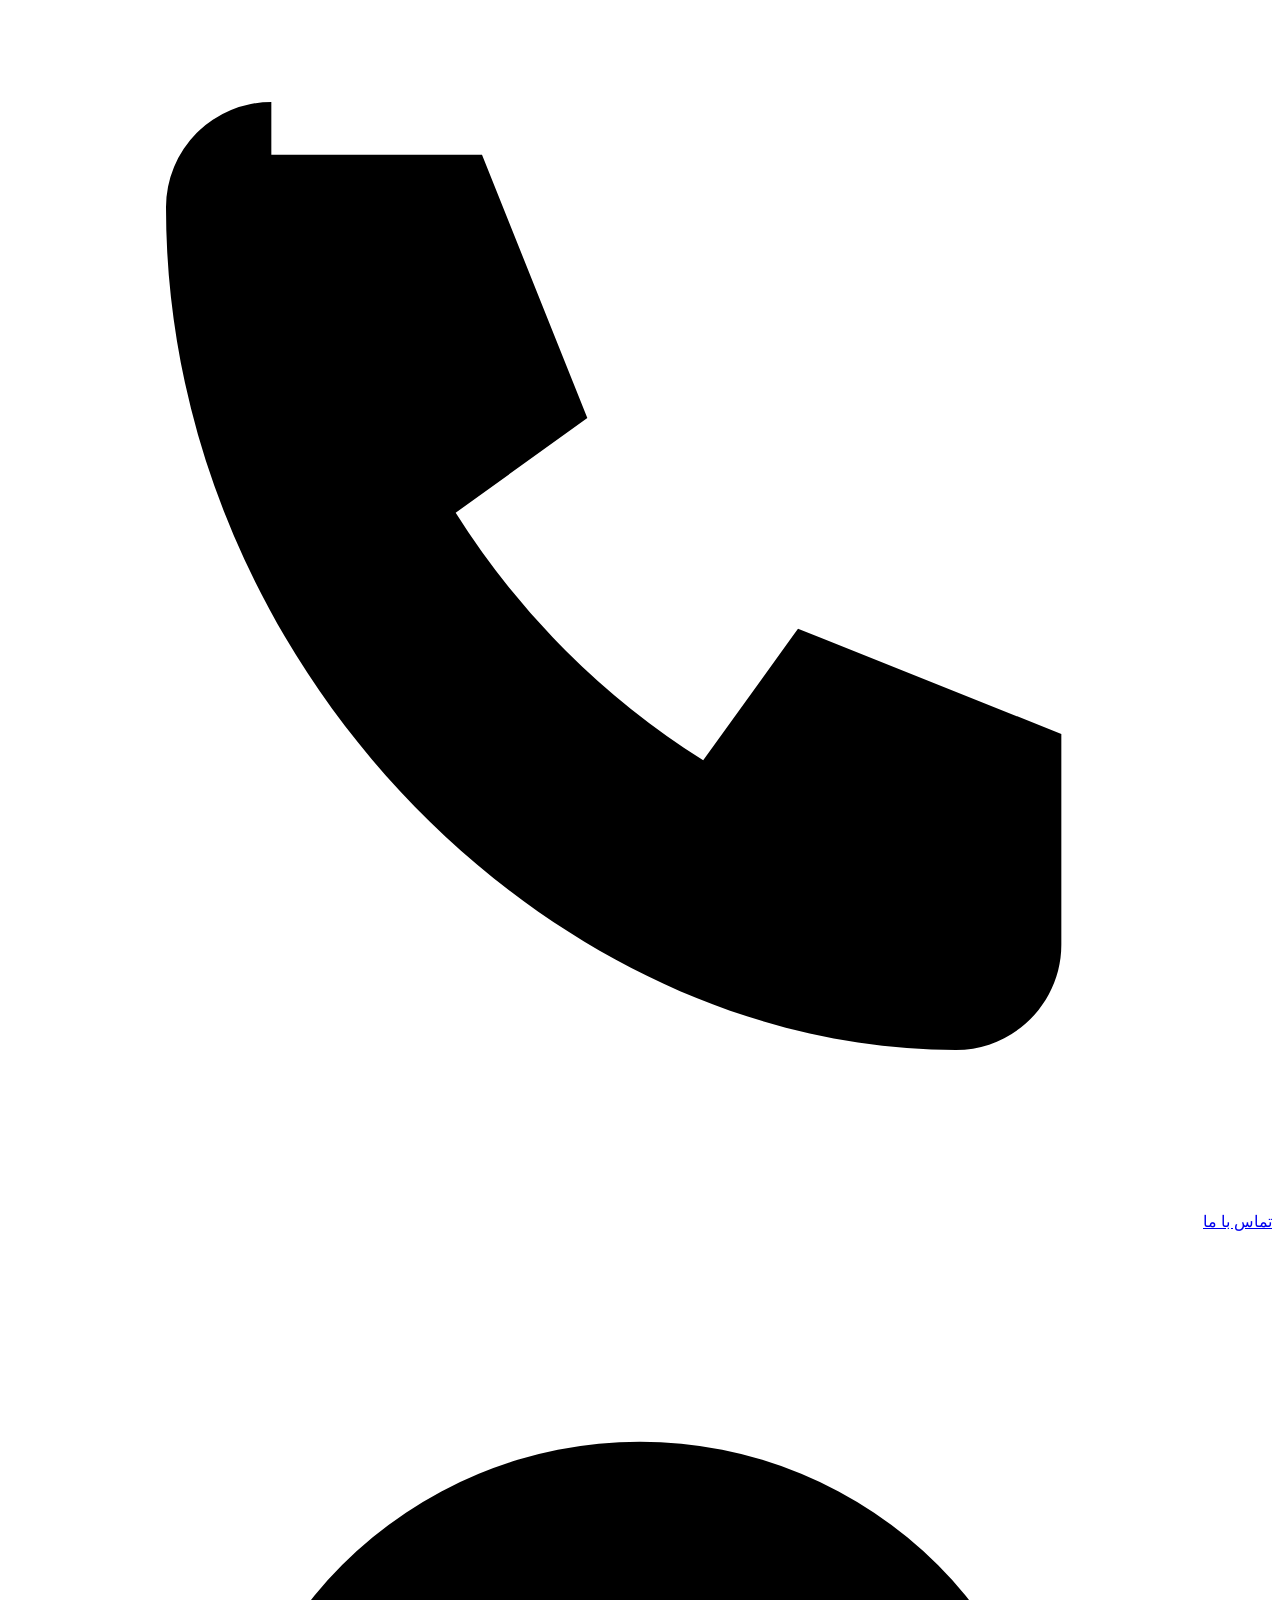
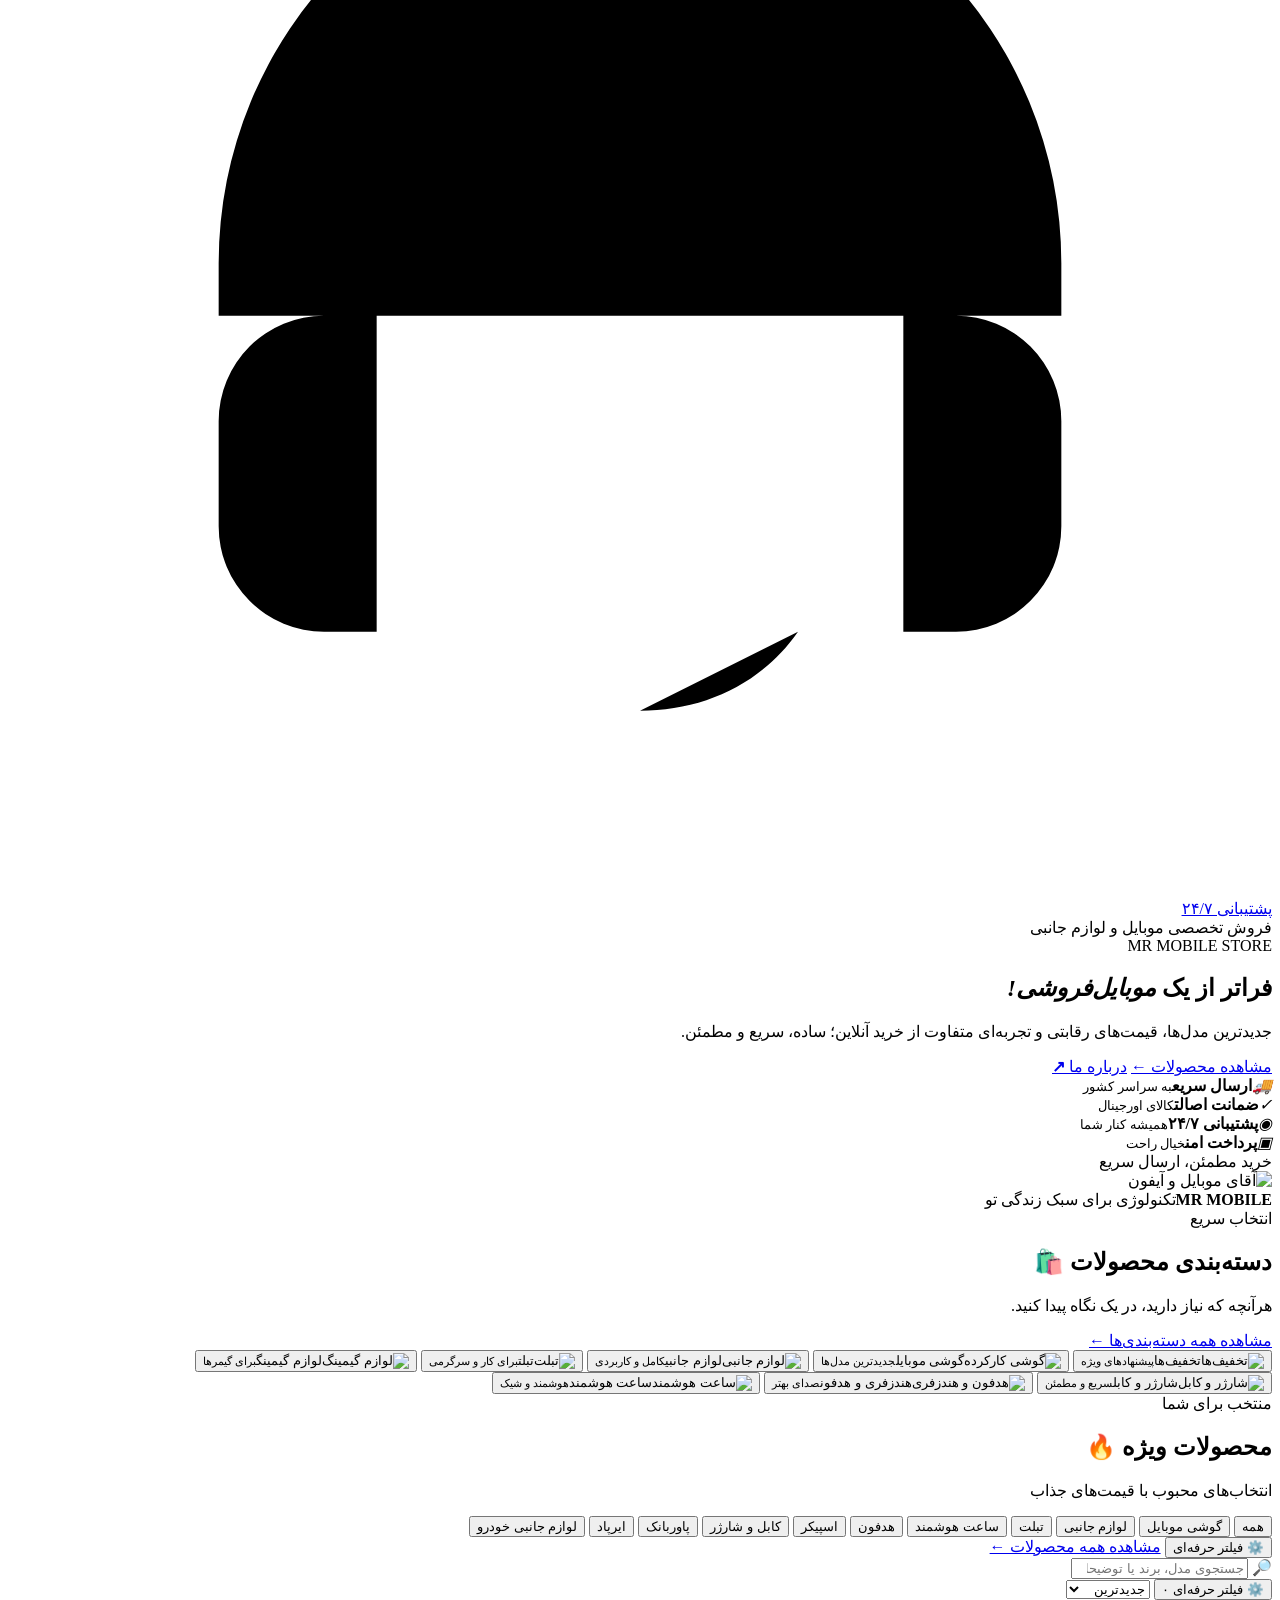
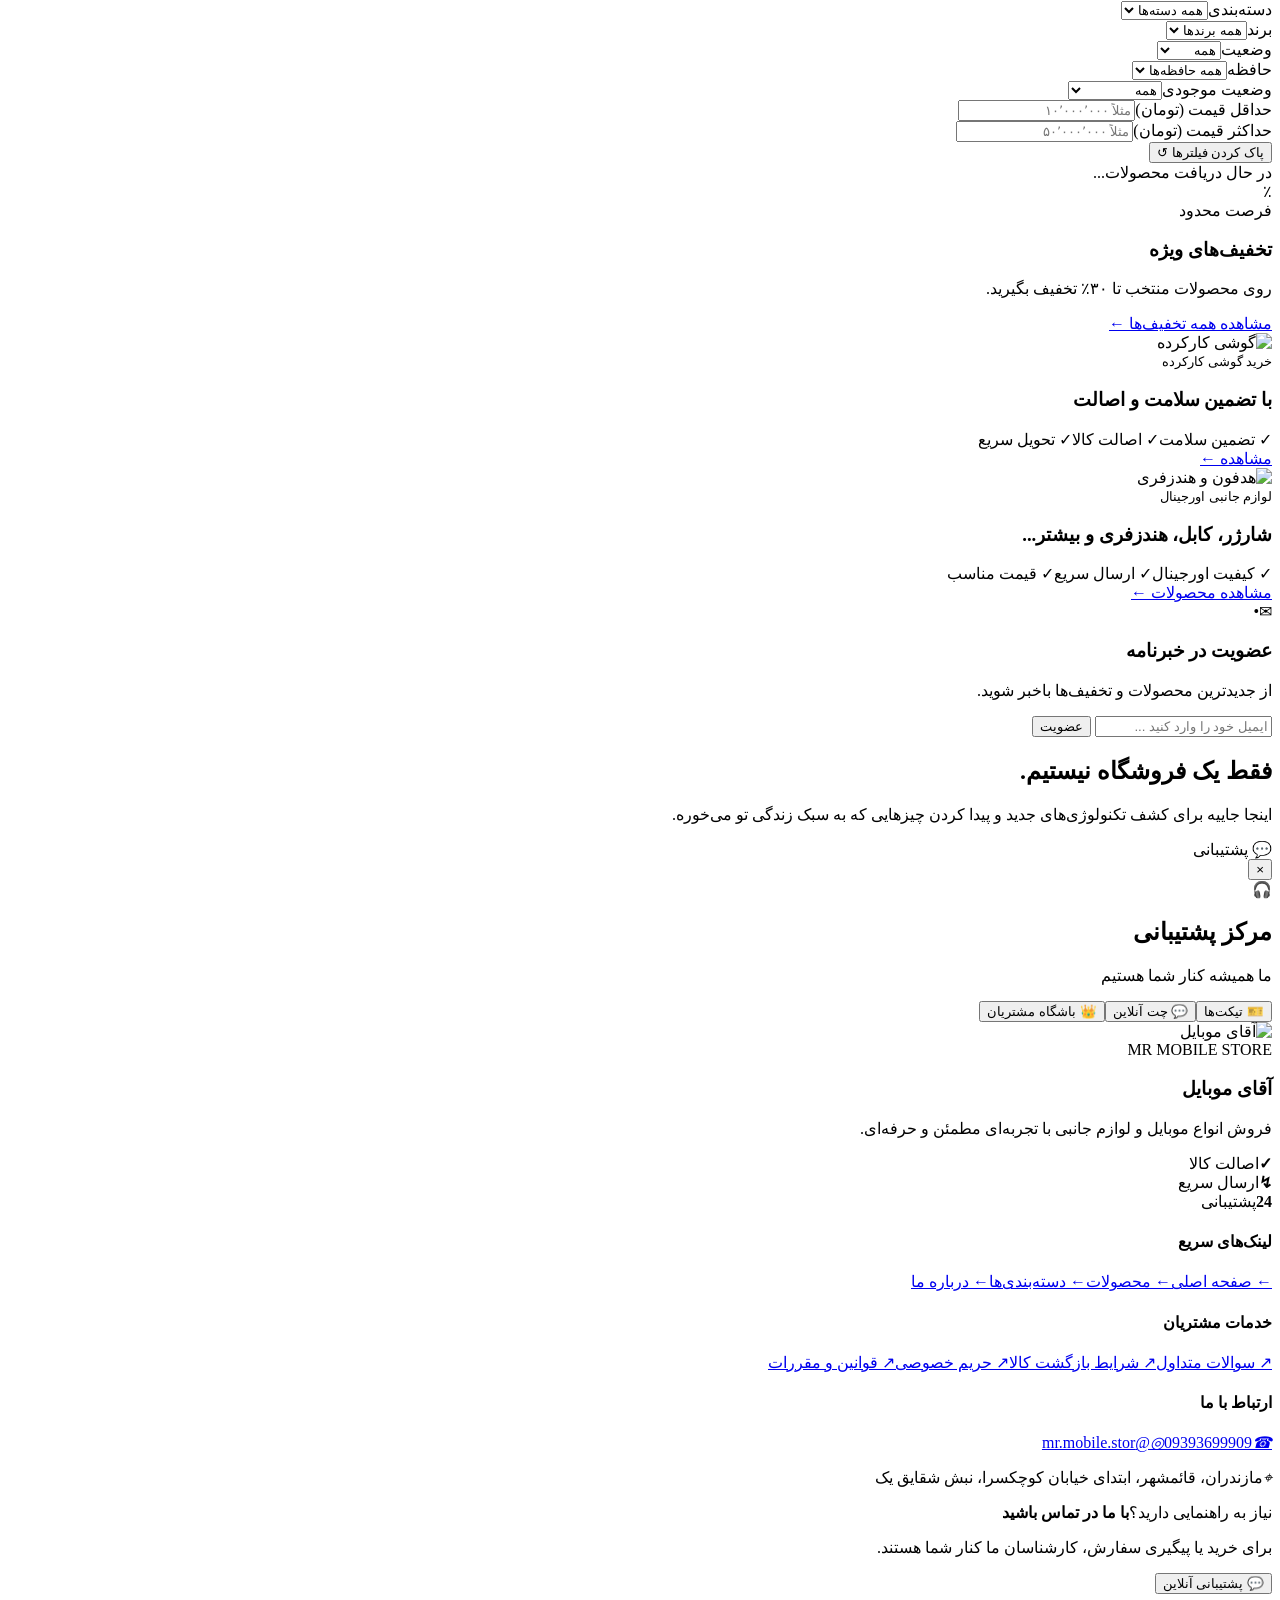
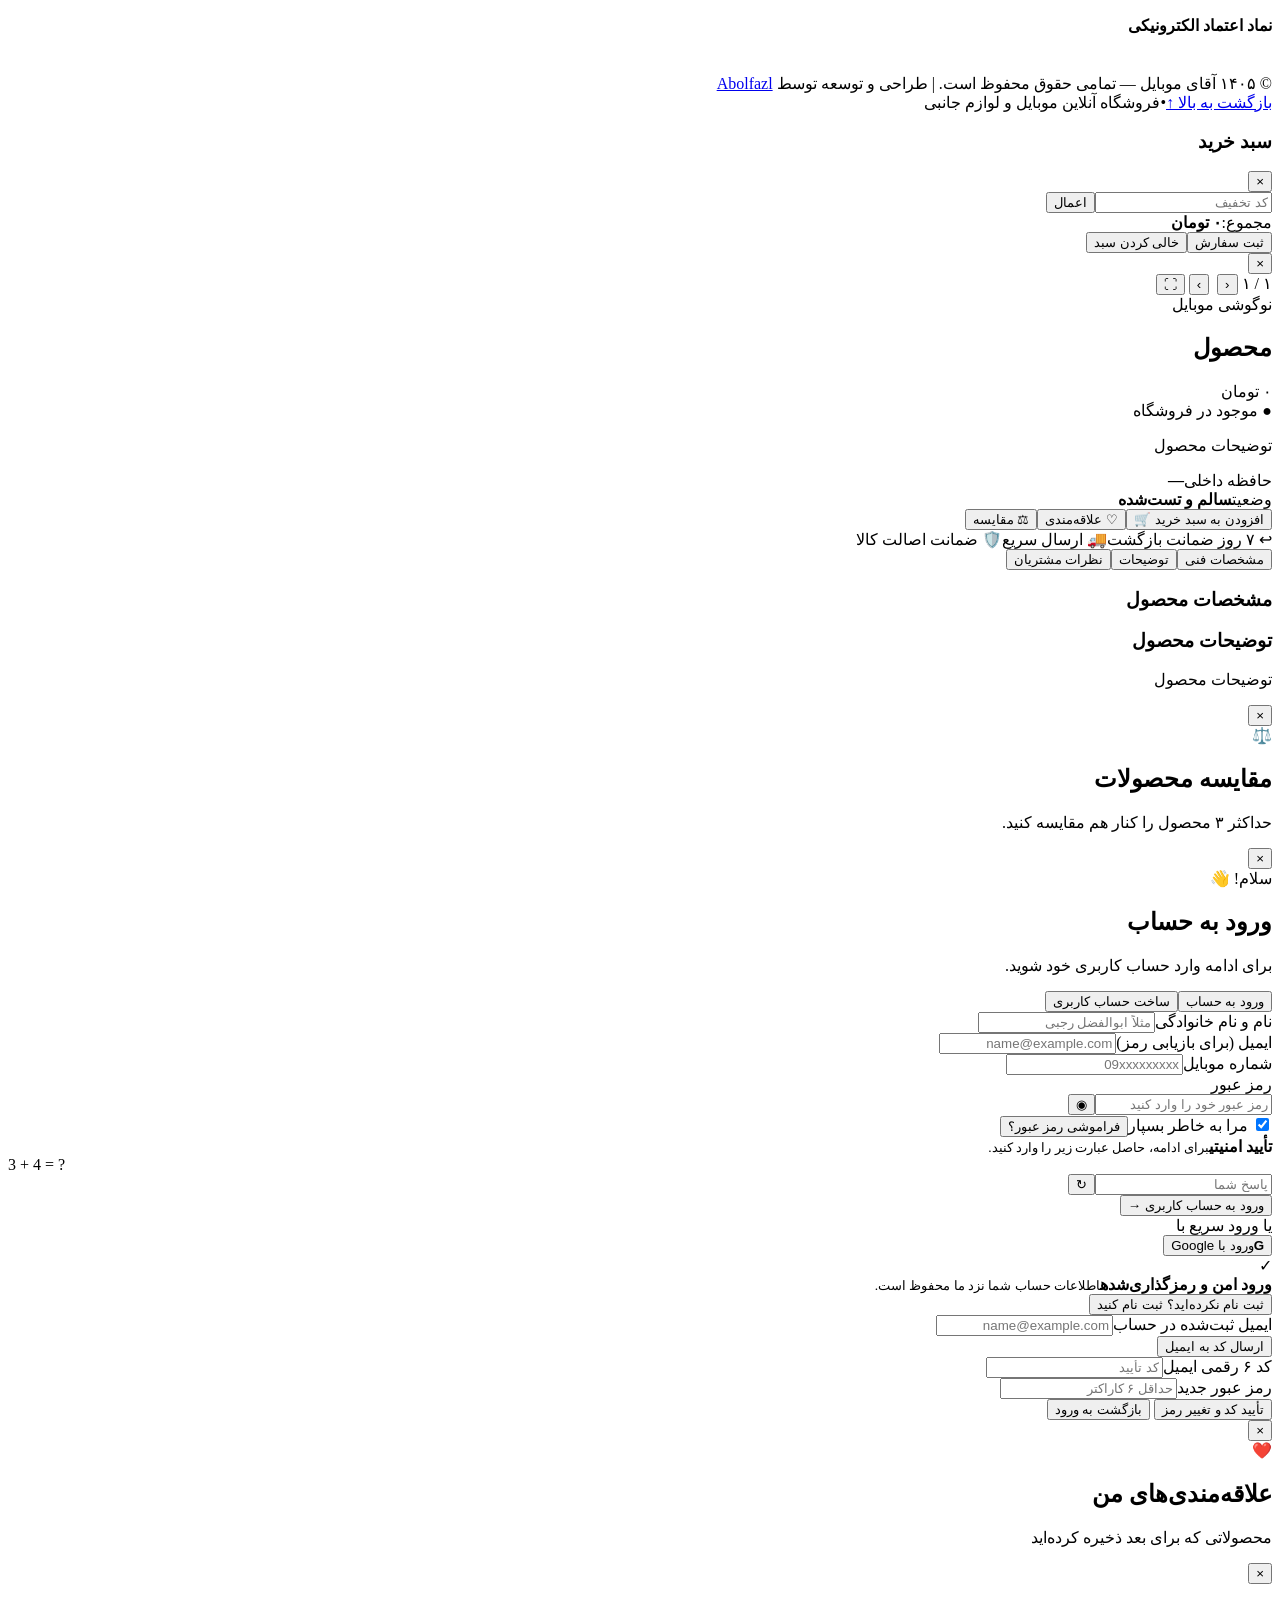
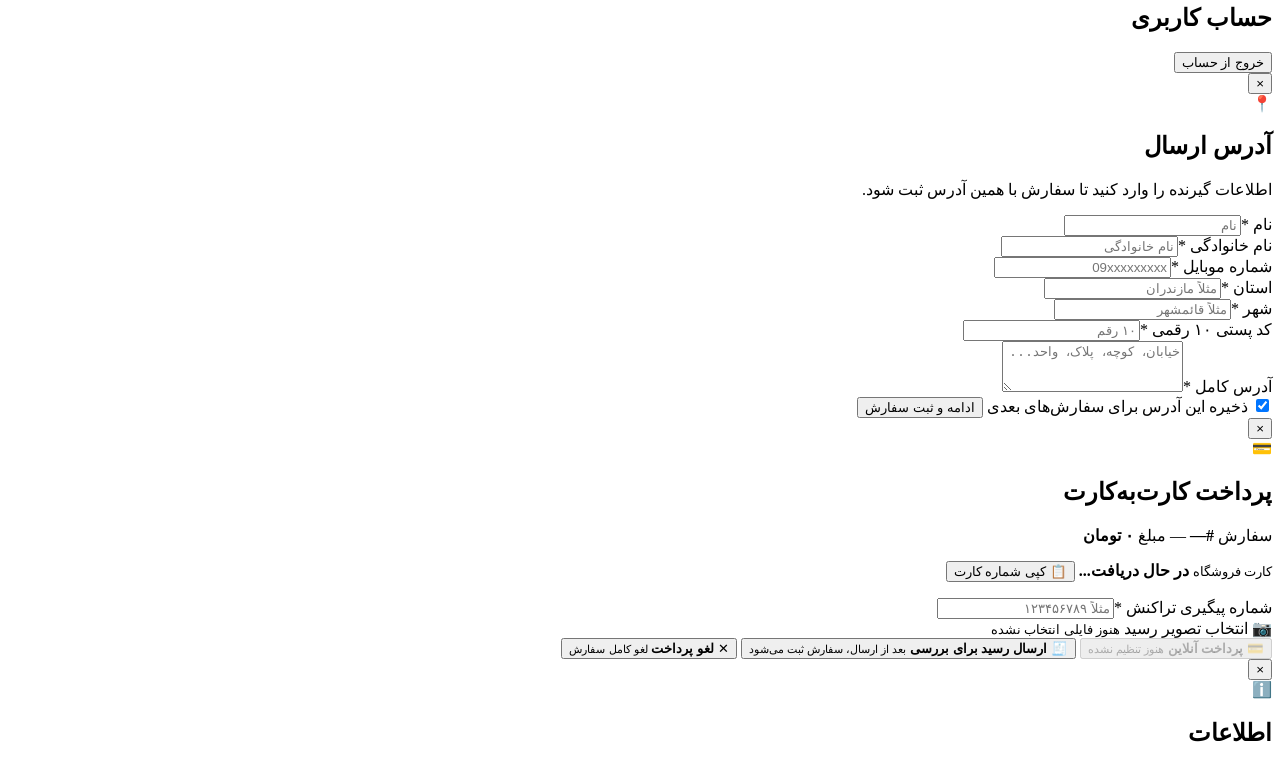
==== commit c8dc9b6b: "Add files via upload" ====
--- a/public/index.html
+++ b/public/index.html
@@ -227,7 +227,7 @@
       <a referrerpolicy='origin' target='_blank' href='https://trustseal.enamad.ir/?id=7857721&Code=AHHvDwMNfwURU8L1HlU0VcSSf73wk3iH'><img referrerpolicy='origin' src='https://trustseal.enamad.ir/logo.aspx?id=7857721&Code=AHHvDwMNfwURU8L1HlU0VcSSf73wk3iH' alt='' style='cursor:pointer' code='AHHvDwMNfwURU8L1HlU0VcSSf73wk3iH'></a>
     </div>
     <div class="footer-bottom">
-      <span>© ۱۴۰۵ آقای موبایل — تمامی حقوق محفوظ است.</span>
+      <span>© ۱۴۰۵ آقای موبایل — تمامی حقوق محفوظ است. <span aria-hidden="true">|</span> طراحی و توسعه توسط <a href="https://abolfazlwebsite.ir/" target="_blank" rel="noopener noreferrer">Abolfazl</a></span>
       <div class="footer-bottom-links"><a href="#home">بازگشت به بالا ↑</a><span>•</span><span>فروشگاه آنلاین موبایل و لوازم جانبی</span></div>
     </div>
   </div>
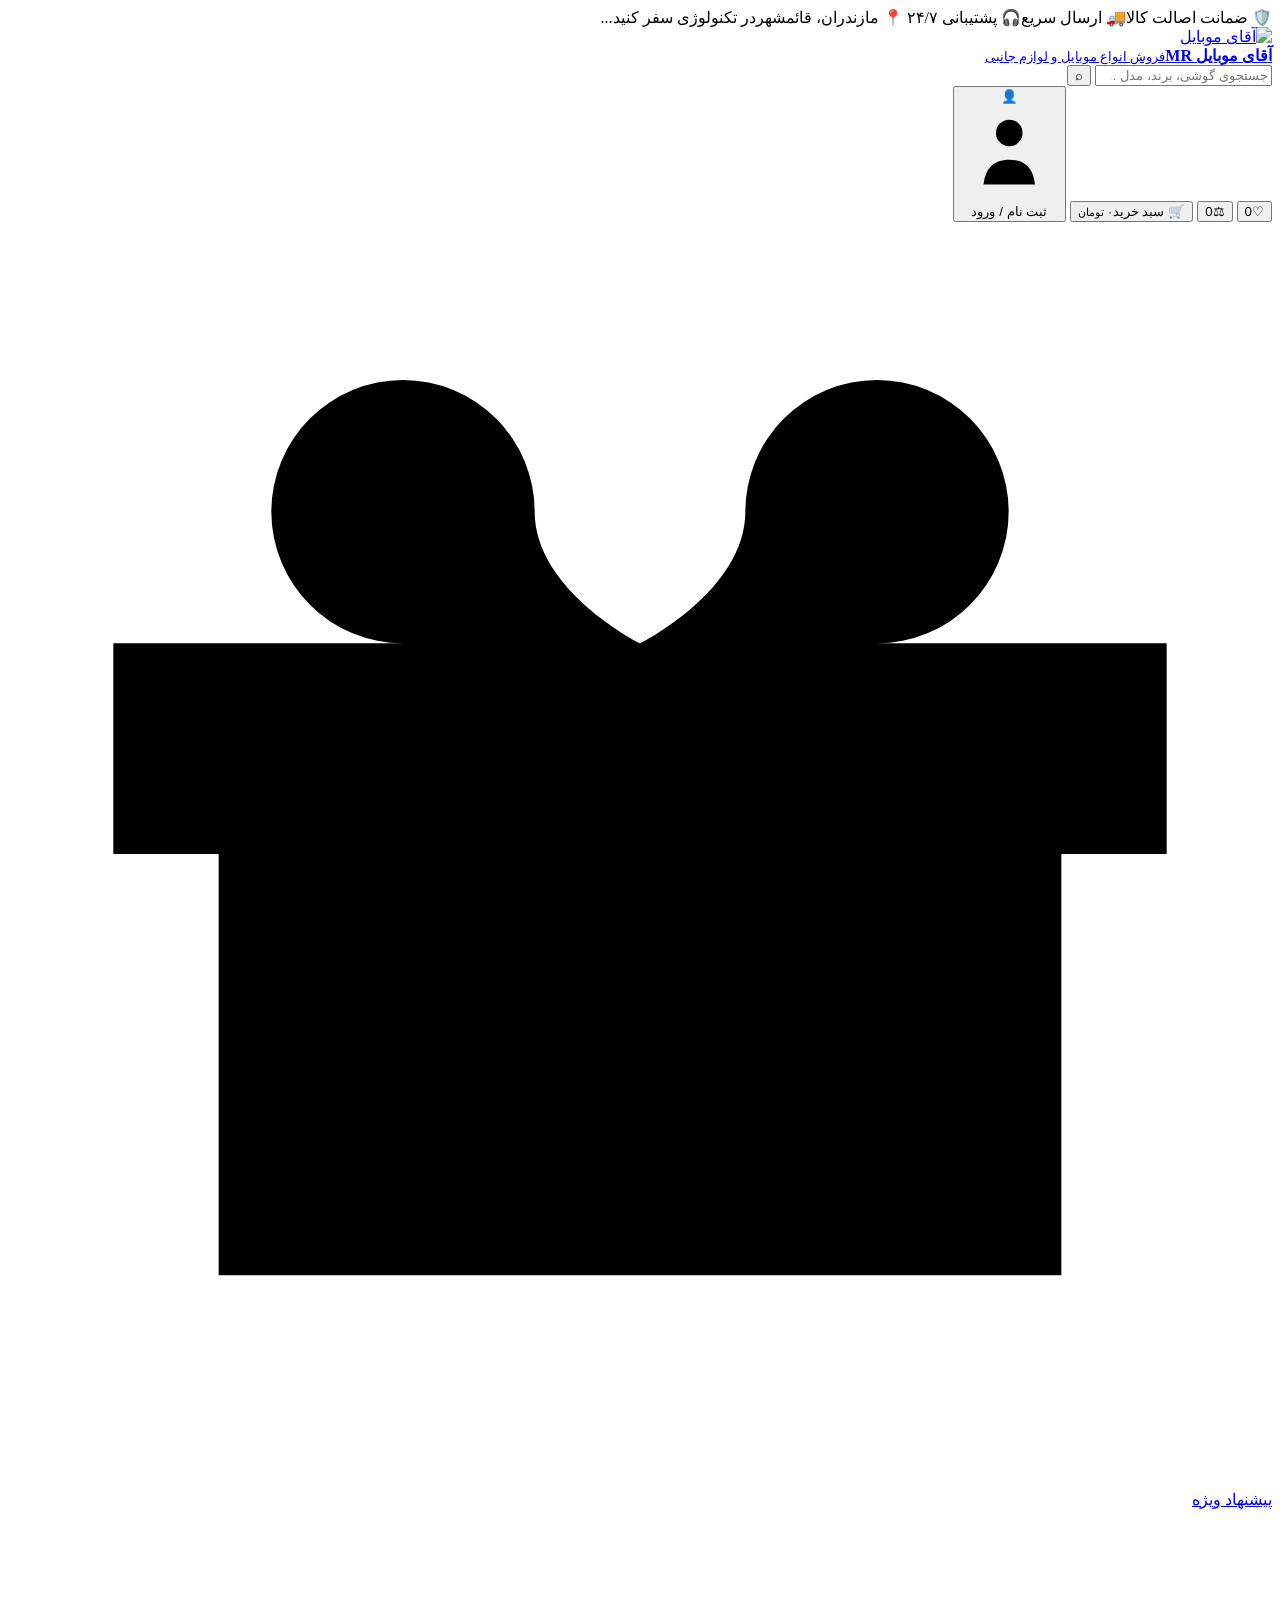
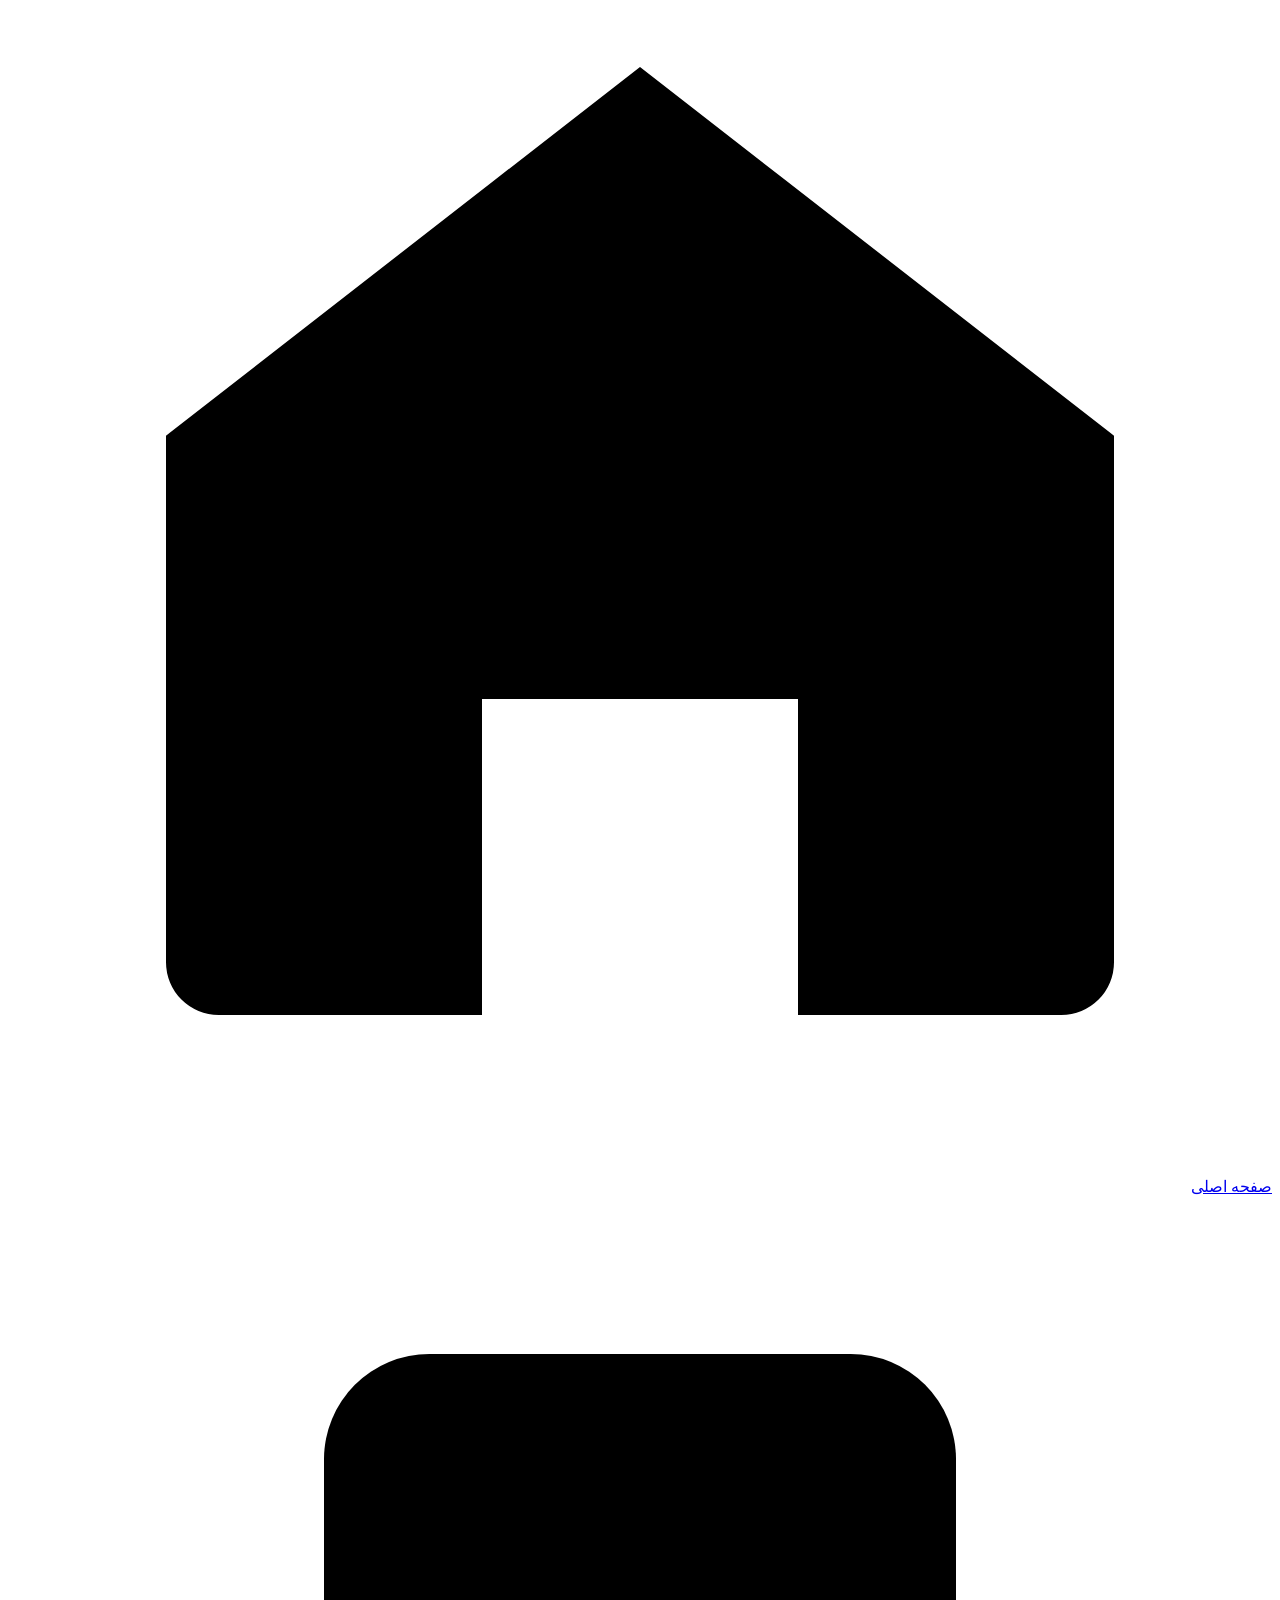
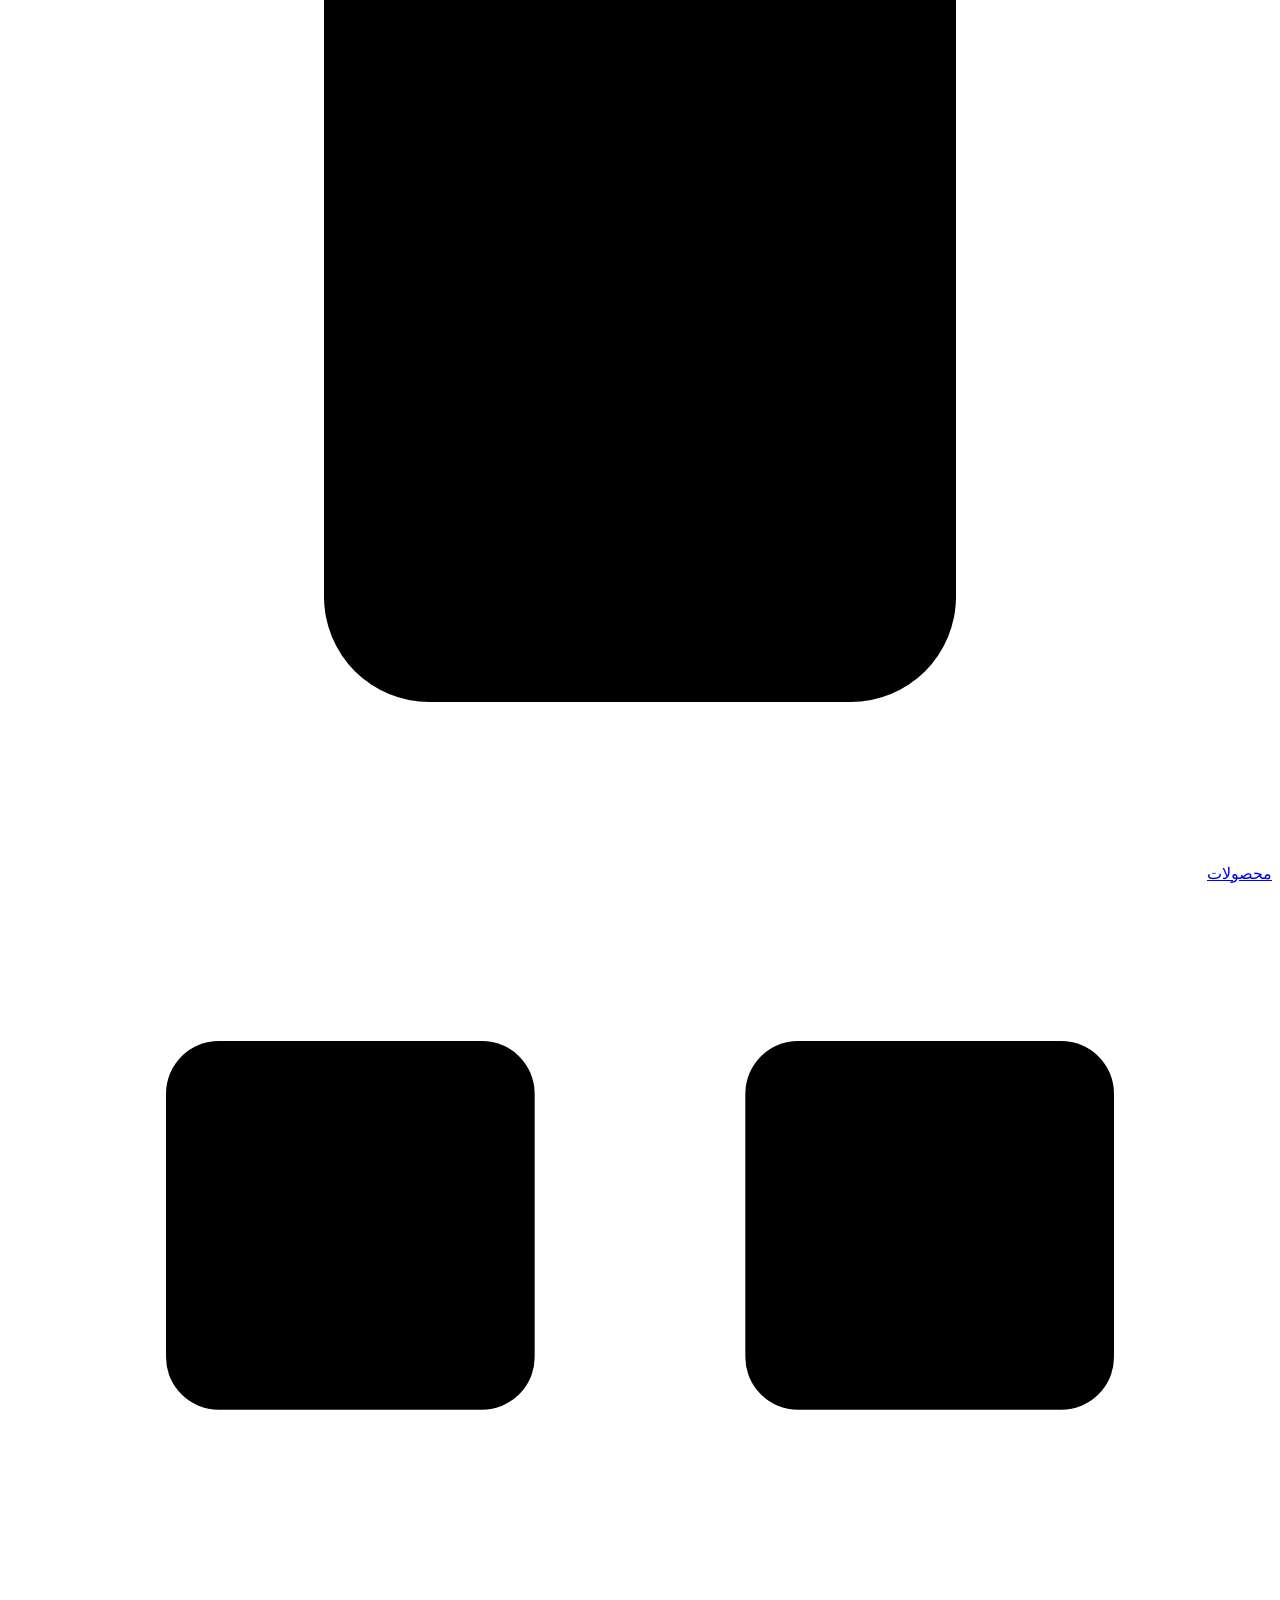
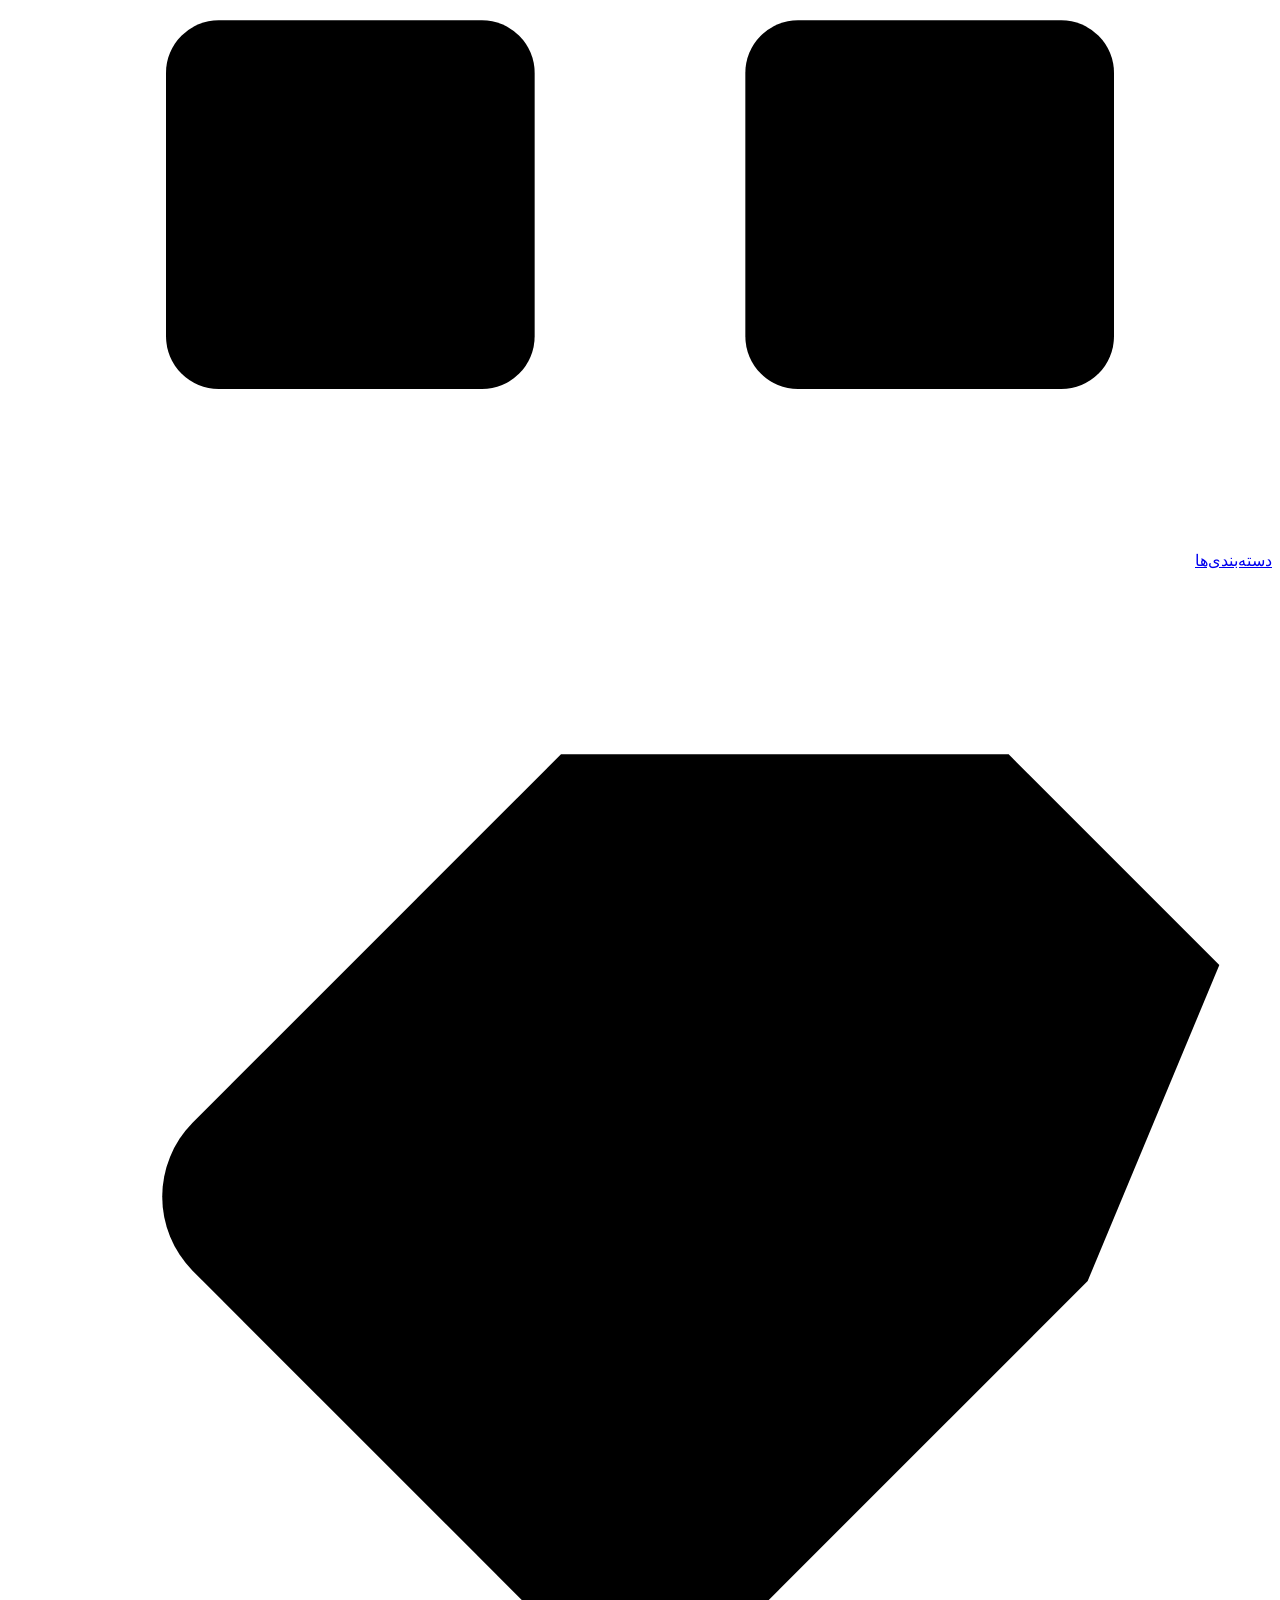
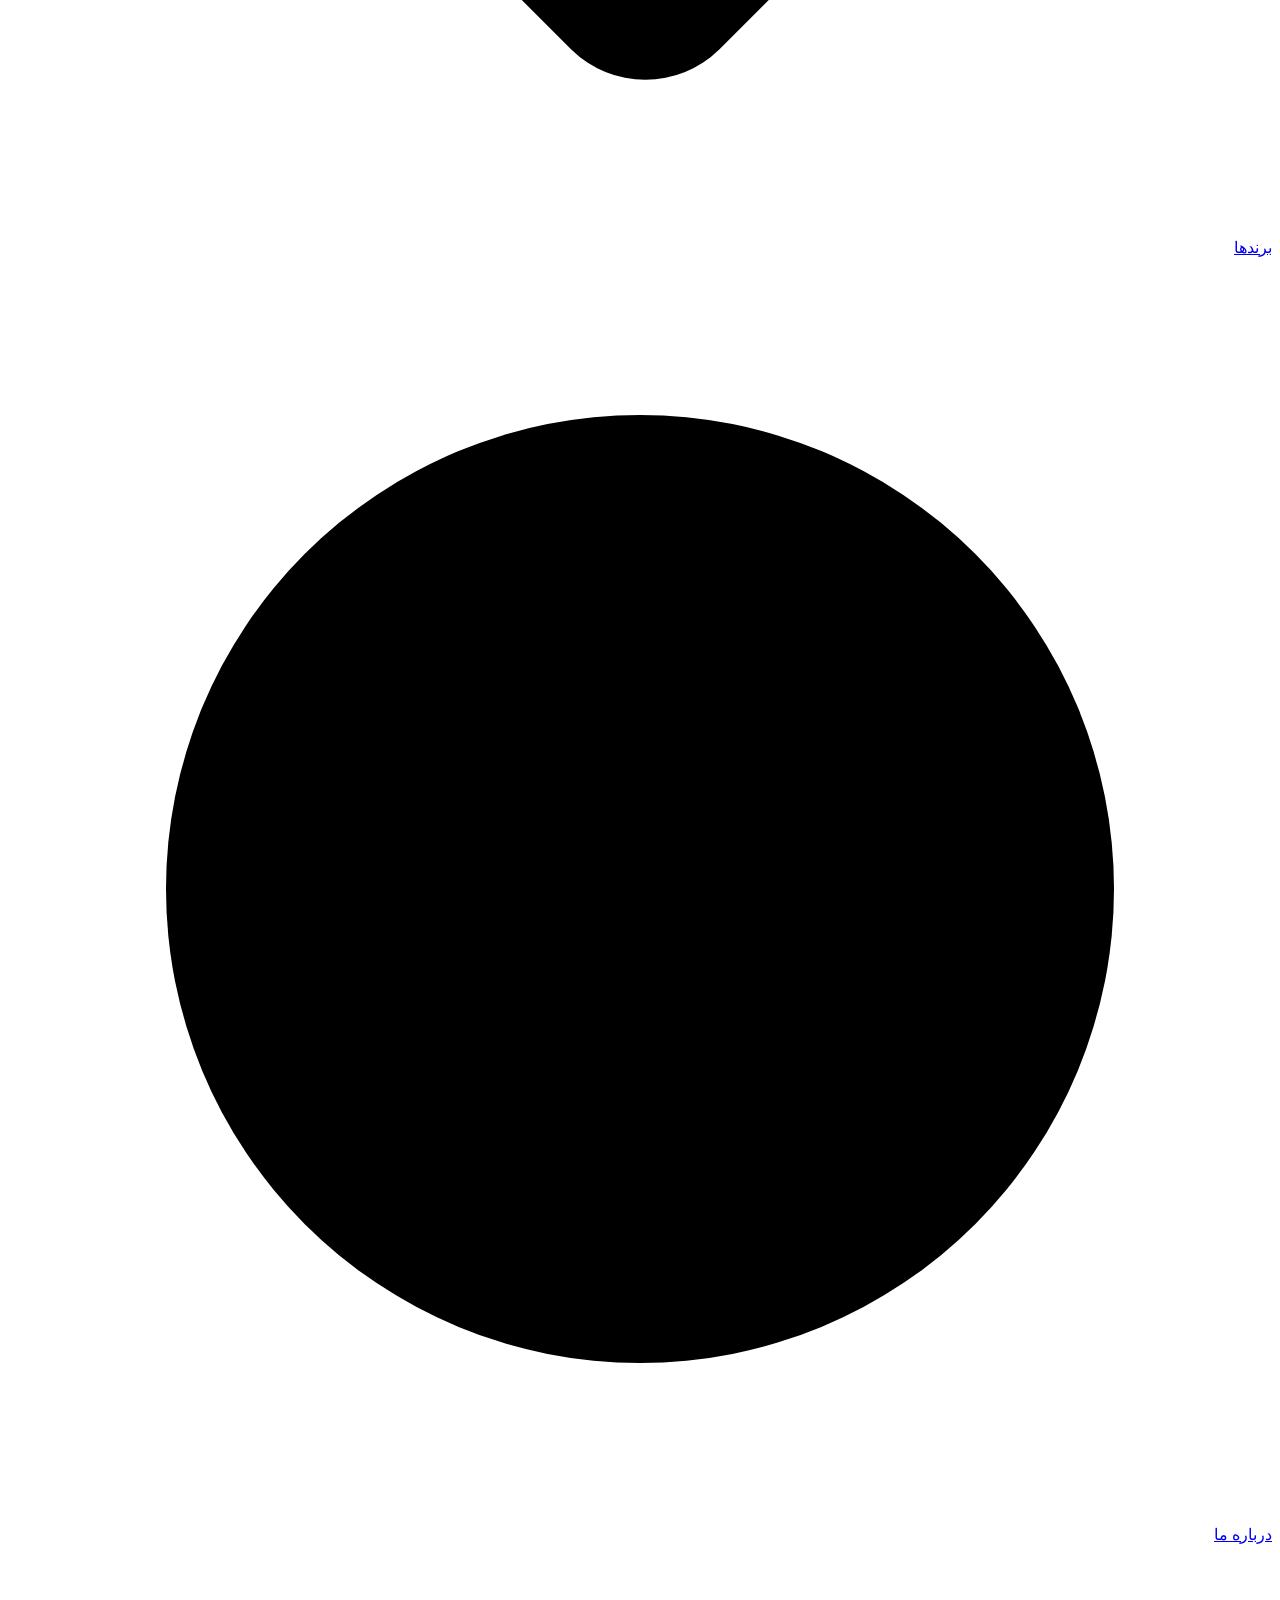
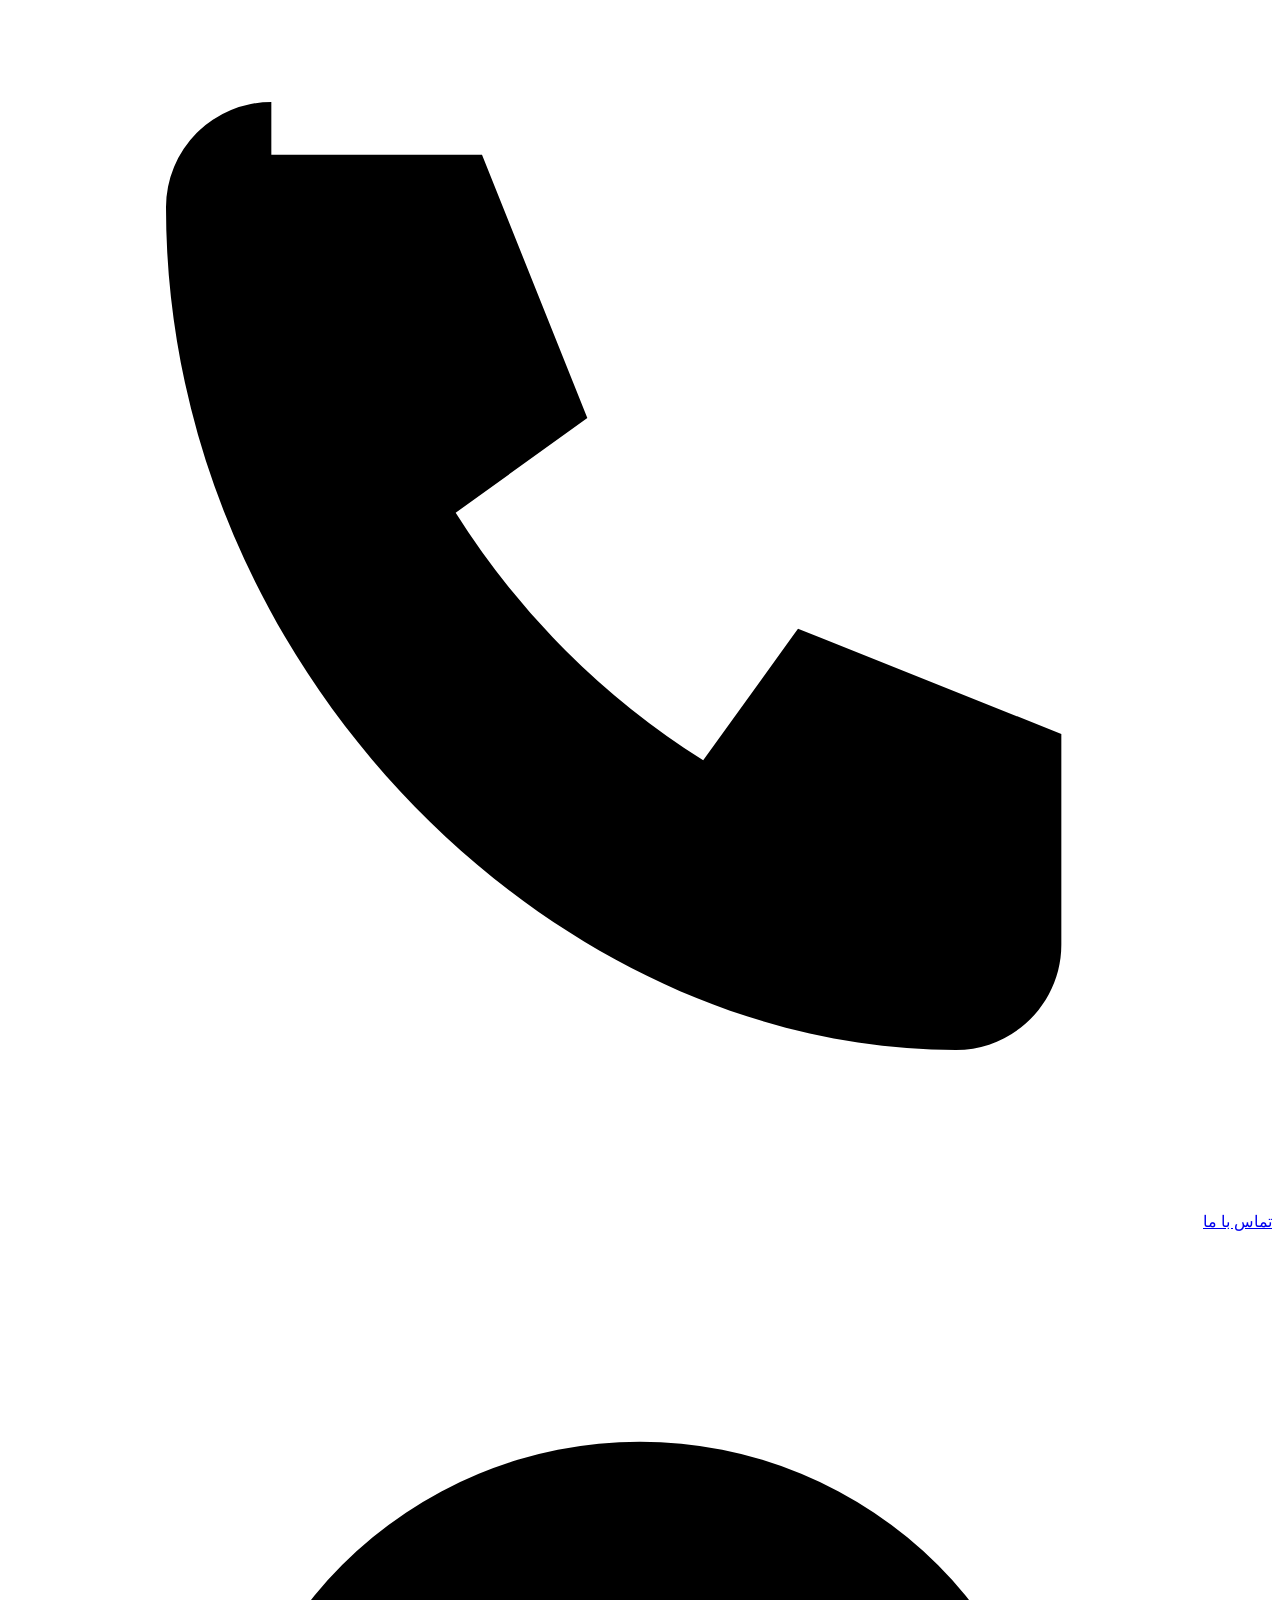
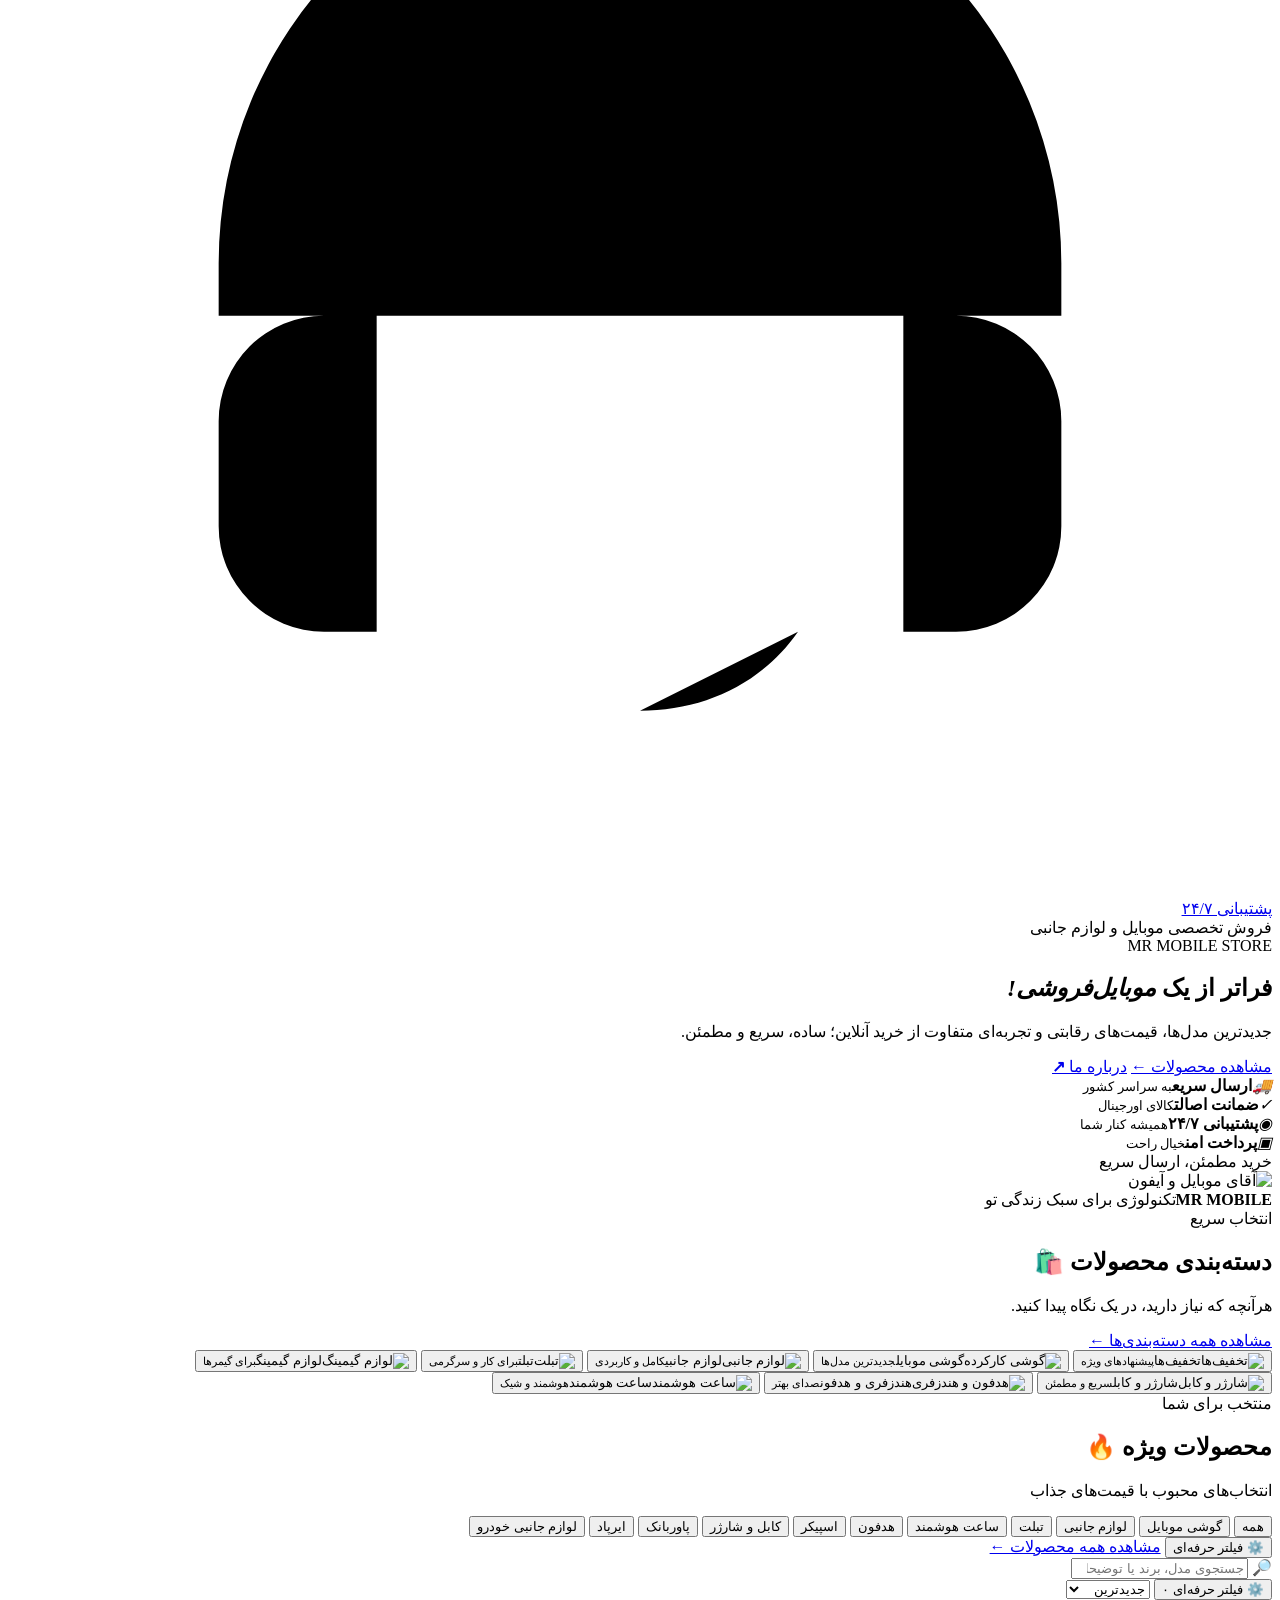
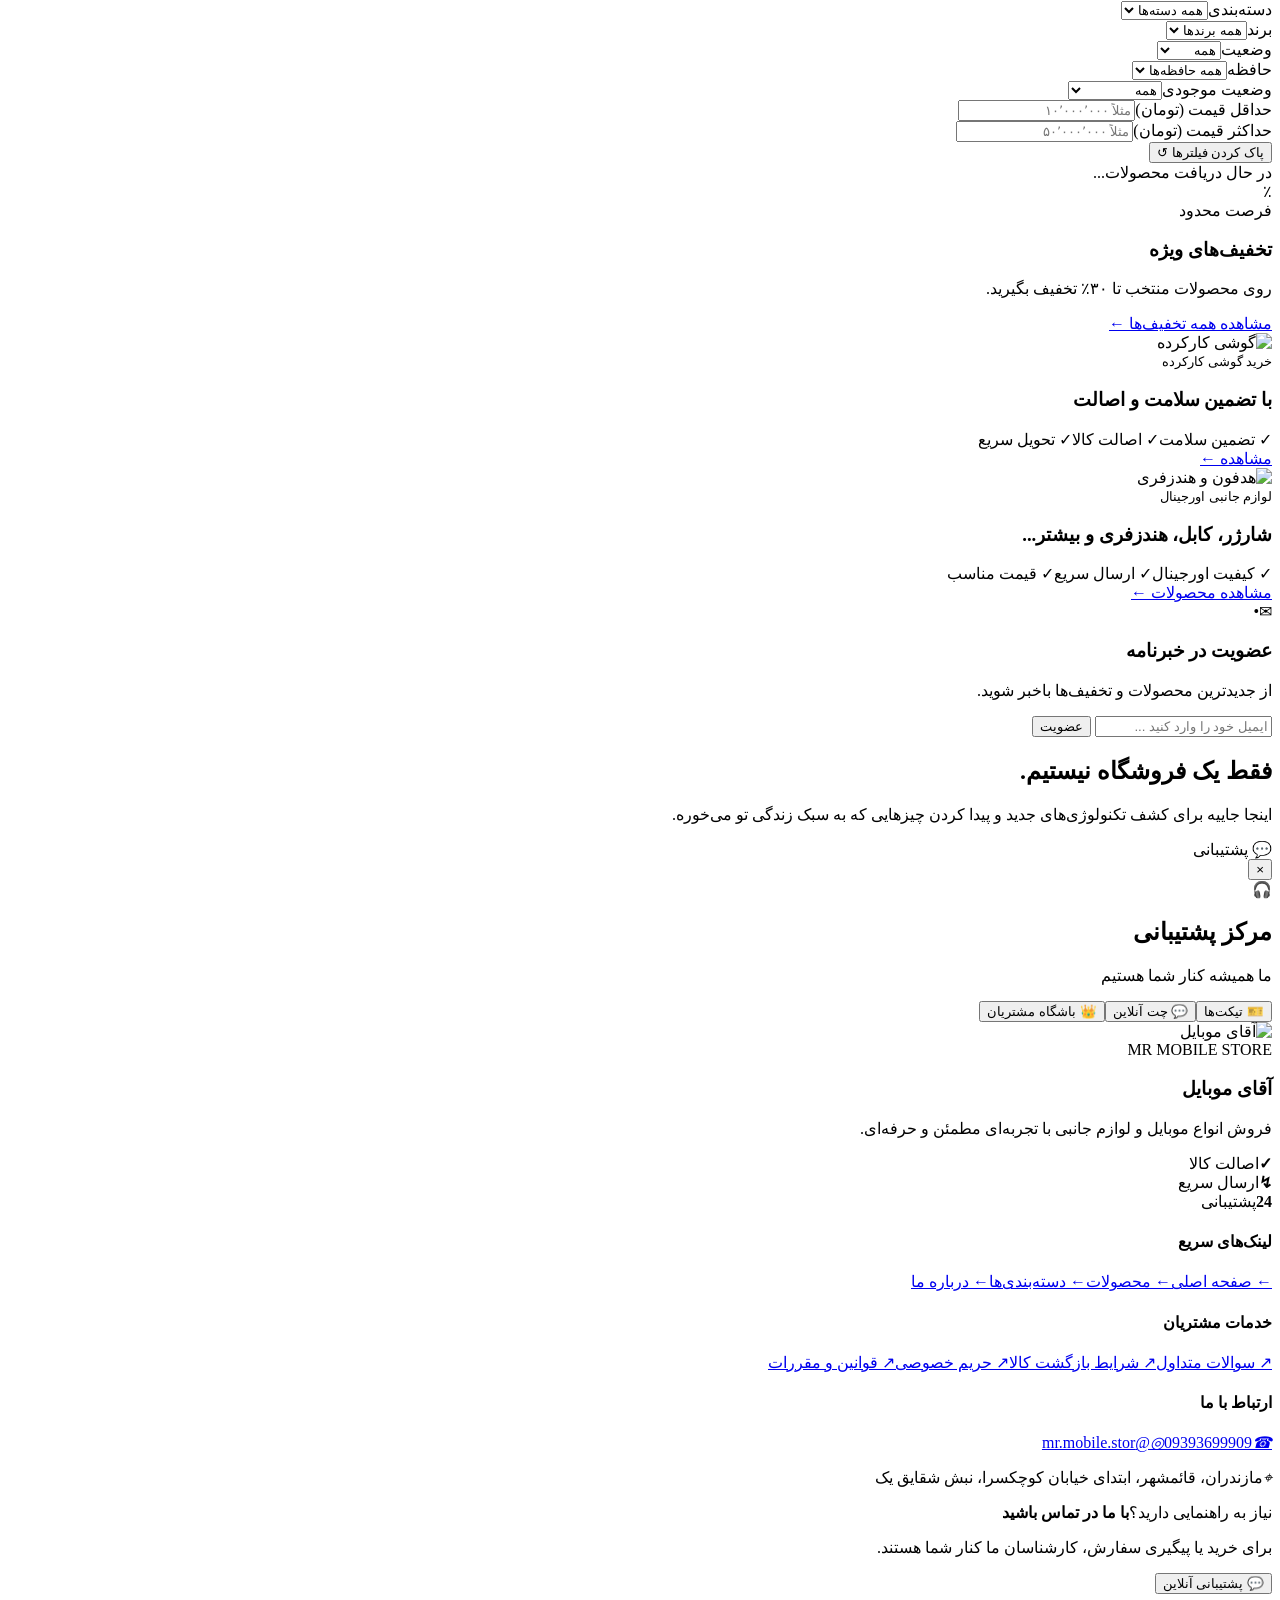
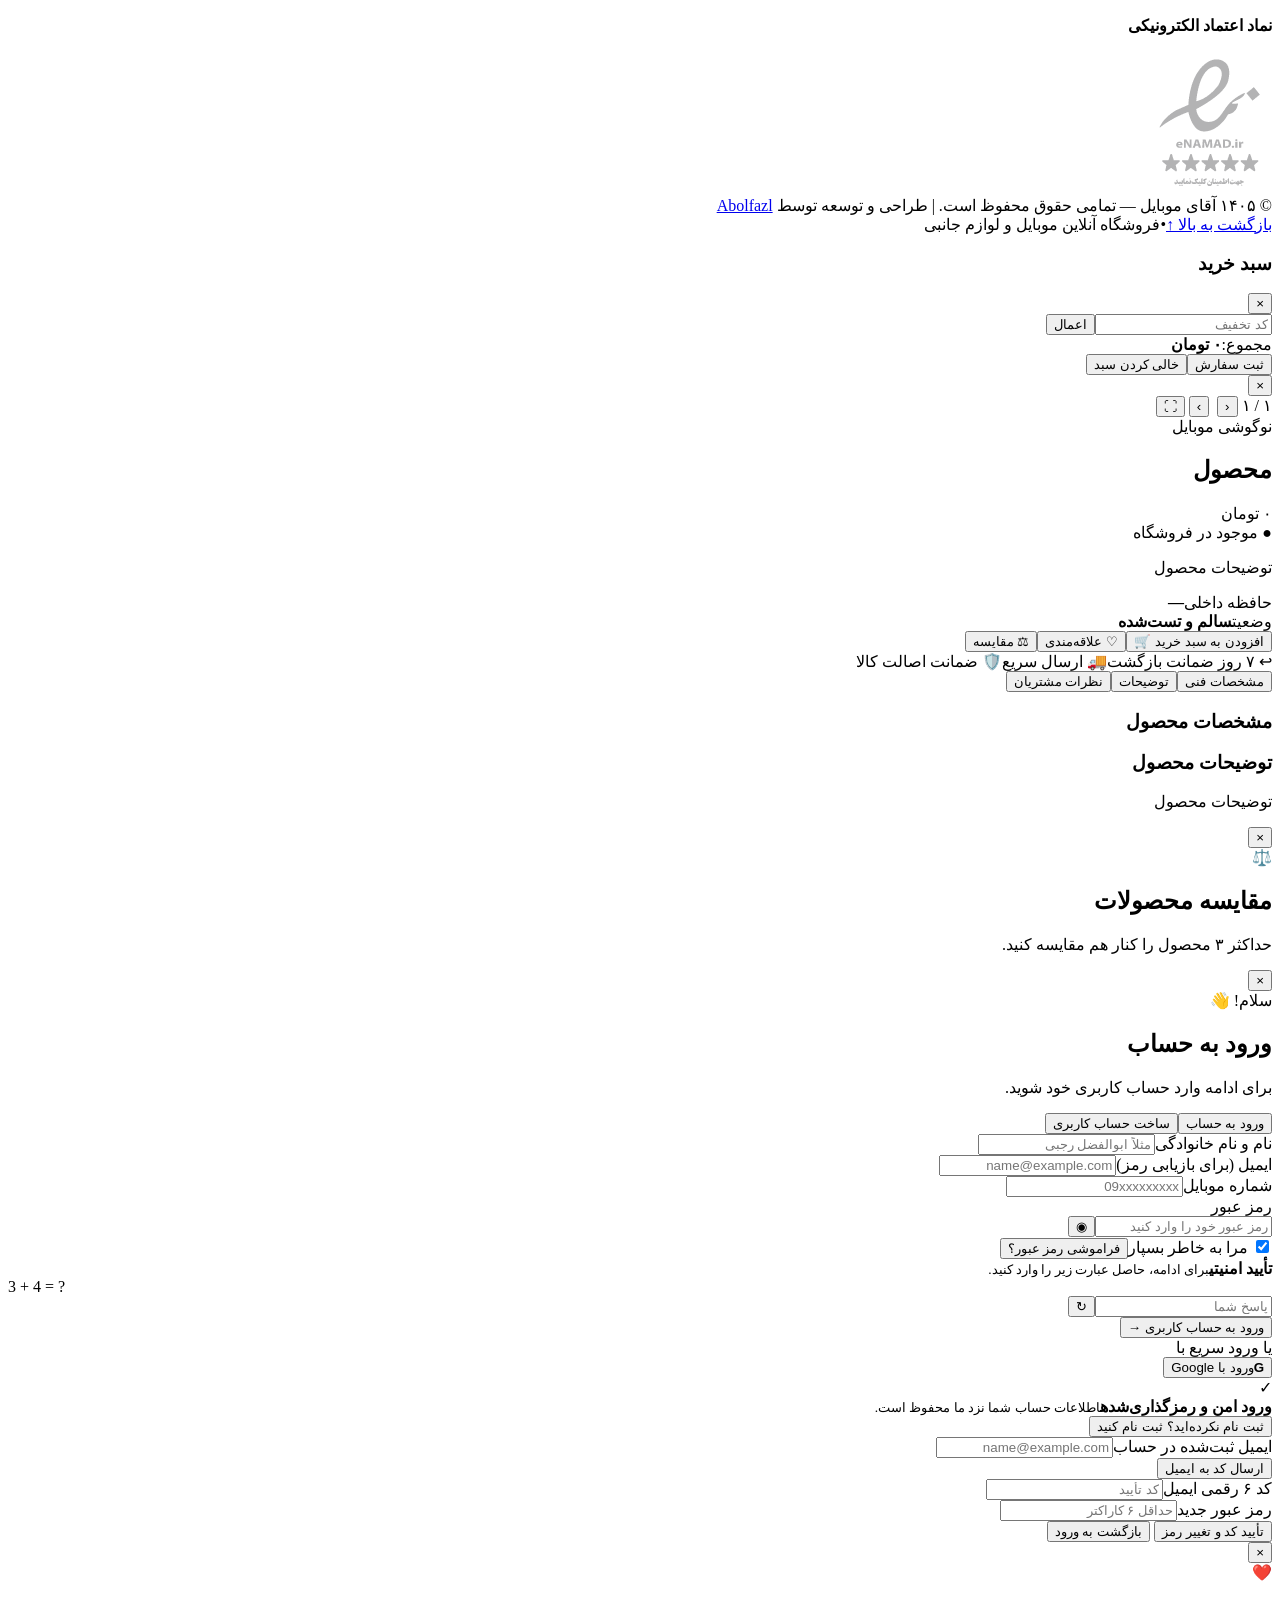
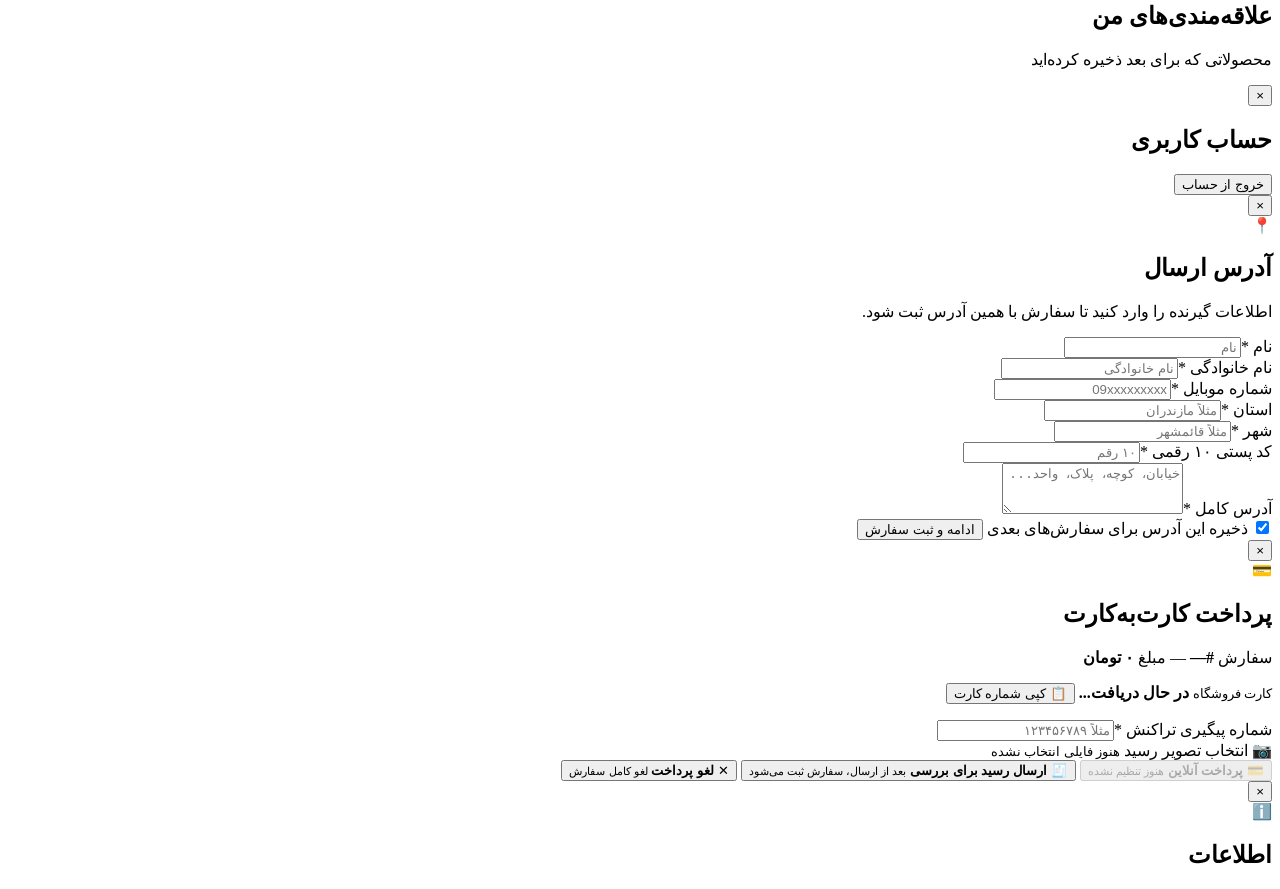
==== commit 24754a68: "Add files via upload" ====
--- a/public/index.html
+++ b/public/index.html
@@ -224,7 +224,7 @@
     </div>
     <div class="footer-enamad">
       <h4>نماد اعتماد الکترونیکی</h4>
-      <a referrerpolicy='origin' target='_blank' href='https://trustseal.enamad.ir/?id=7857721&Code=AHHvDwMNfwURU8L1HlU0VcSSf73wk3iH'><img referrerpolicy='origin' src='https://trustseal.enamad.ir/logo.aspx?id=7857721&Code=AHHvDwMNfwURU8L1HlU0VcSSf73wk3iH' alt='' style='cursor:pointer' code='AHHvDwMNfwURU8L1HlU0VcSSf73wk3iH'></a>
+      <a referrerpolicy='origin' target='_blank' href='https://trustseal.enamad.ir/?id=7857721&Code=AHHvDwMNfwURU8L1HlU0VcSSf73wk3iH'><img referrerpolicy='origin' src='/public/assets/logo.png' alt='' style='cursor:pointer' code='AHHvDwMNfwURU8L1HlU0VcSSf73wk3iH'></a>
     </div>
     <div class="footer-bottom">
       <span>© ۱۴۰۵ آقای موبایل — تمامی حقوق محفوظ است. <span aria-hidden="true">|</span> طراحی و توسعه توسط <a href="https://abolfazlwebsite.ir/" target="_blank" rel="noopener noreferrer">Abolfazl</a></span>
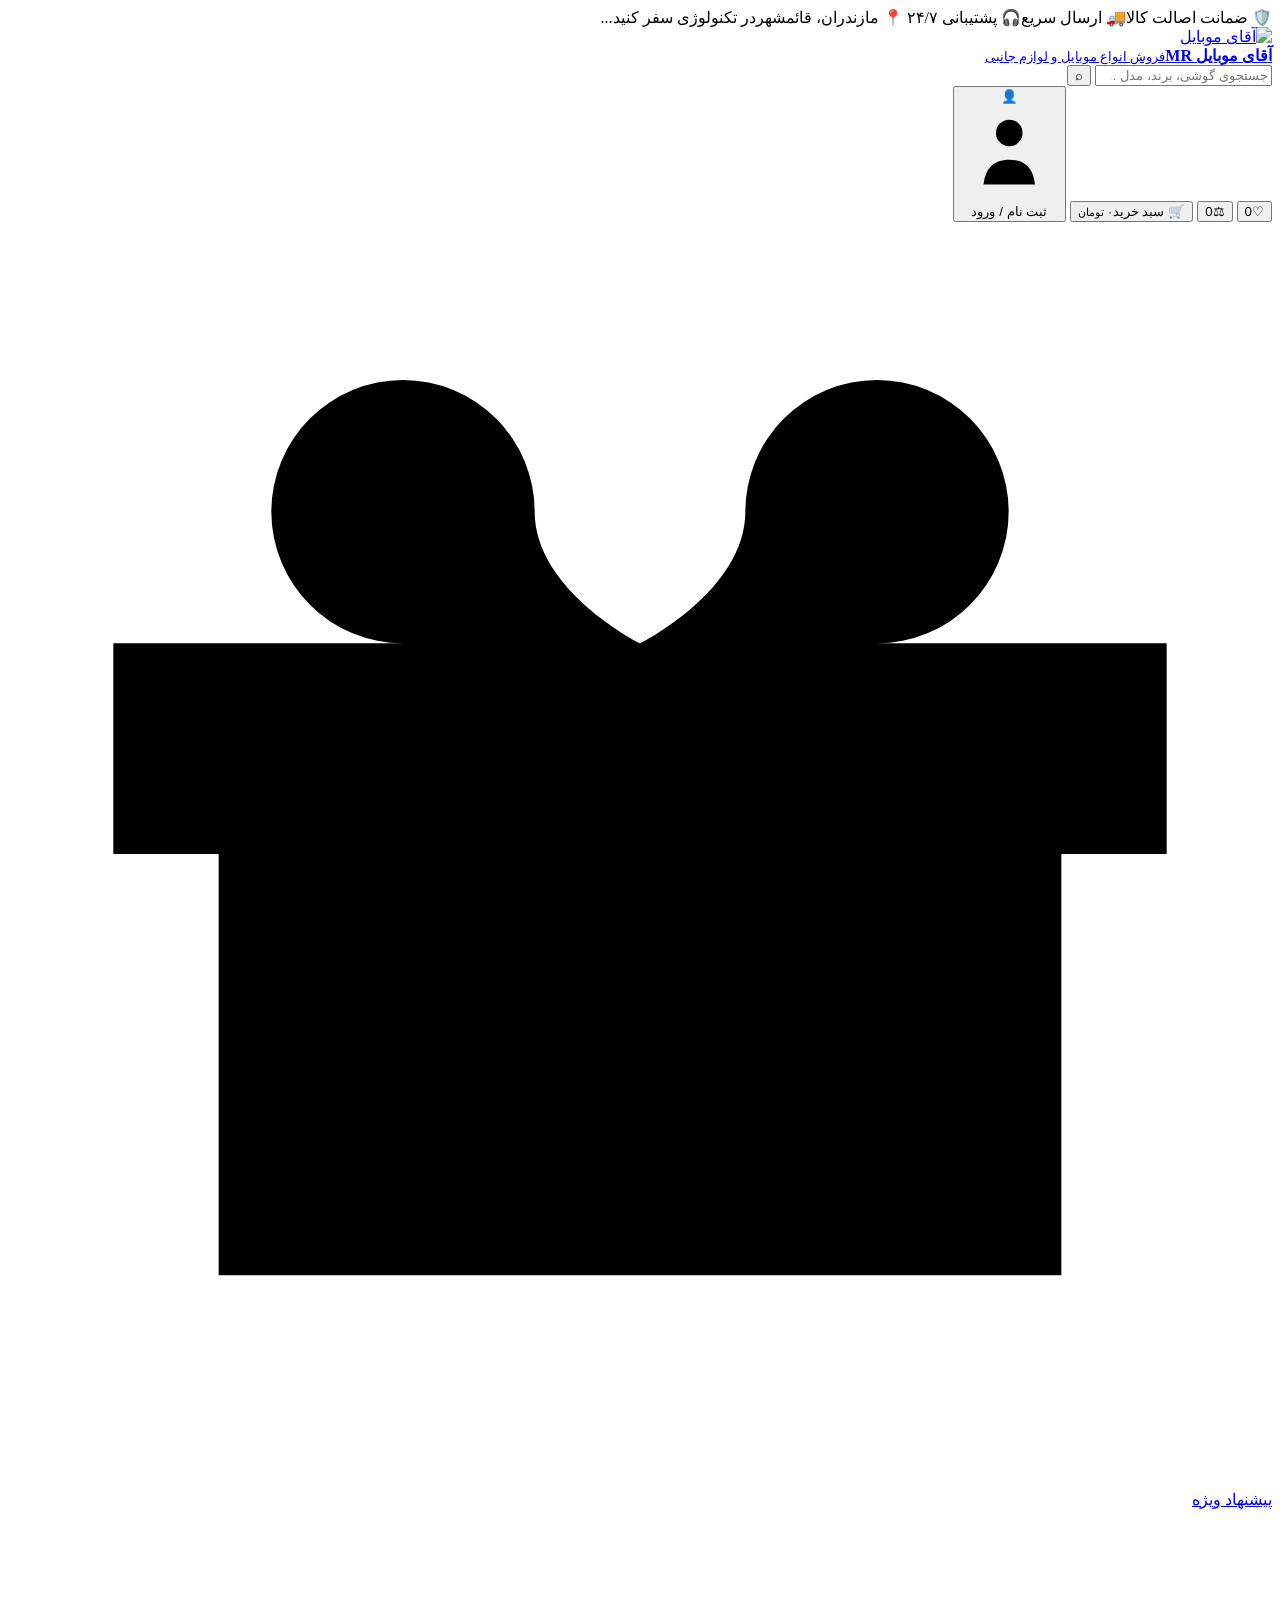
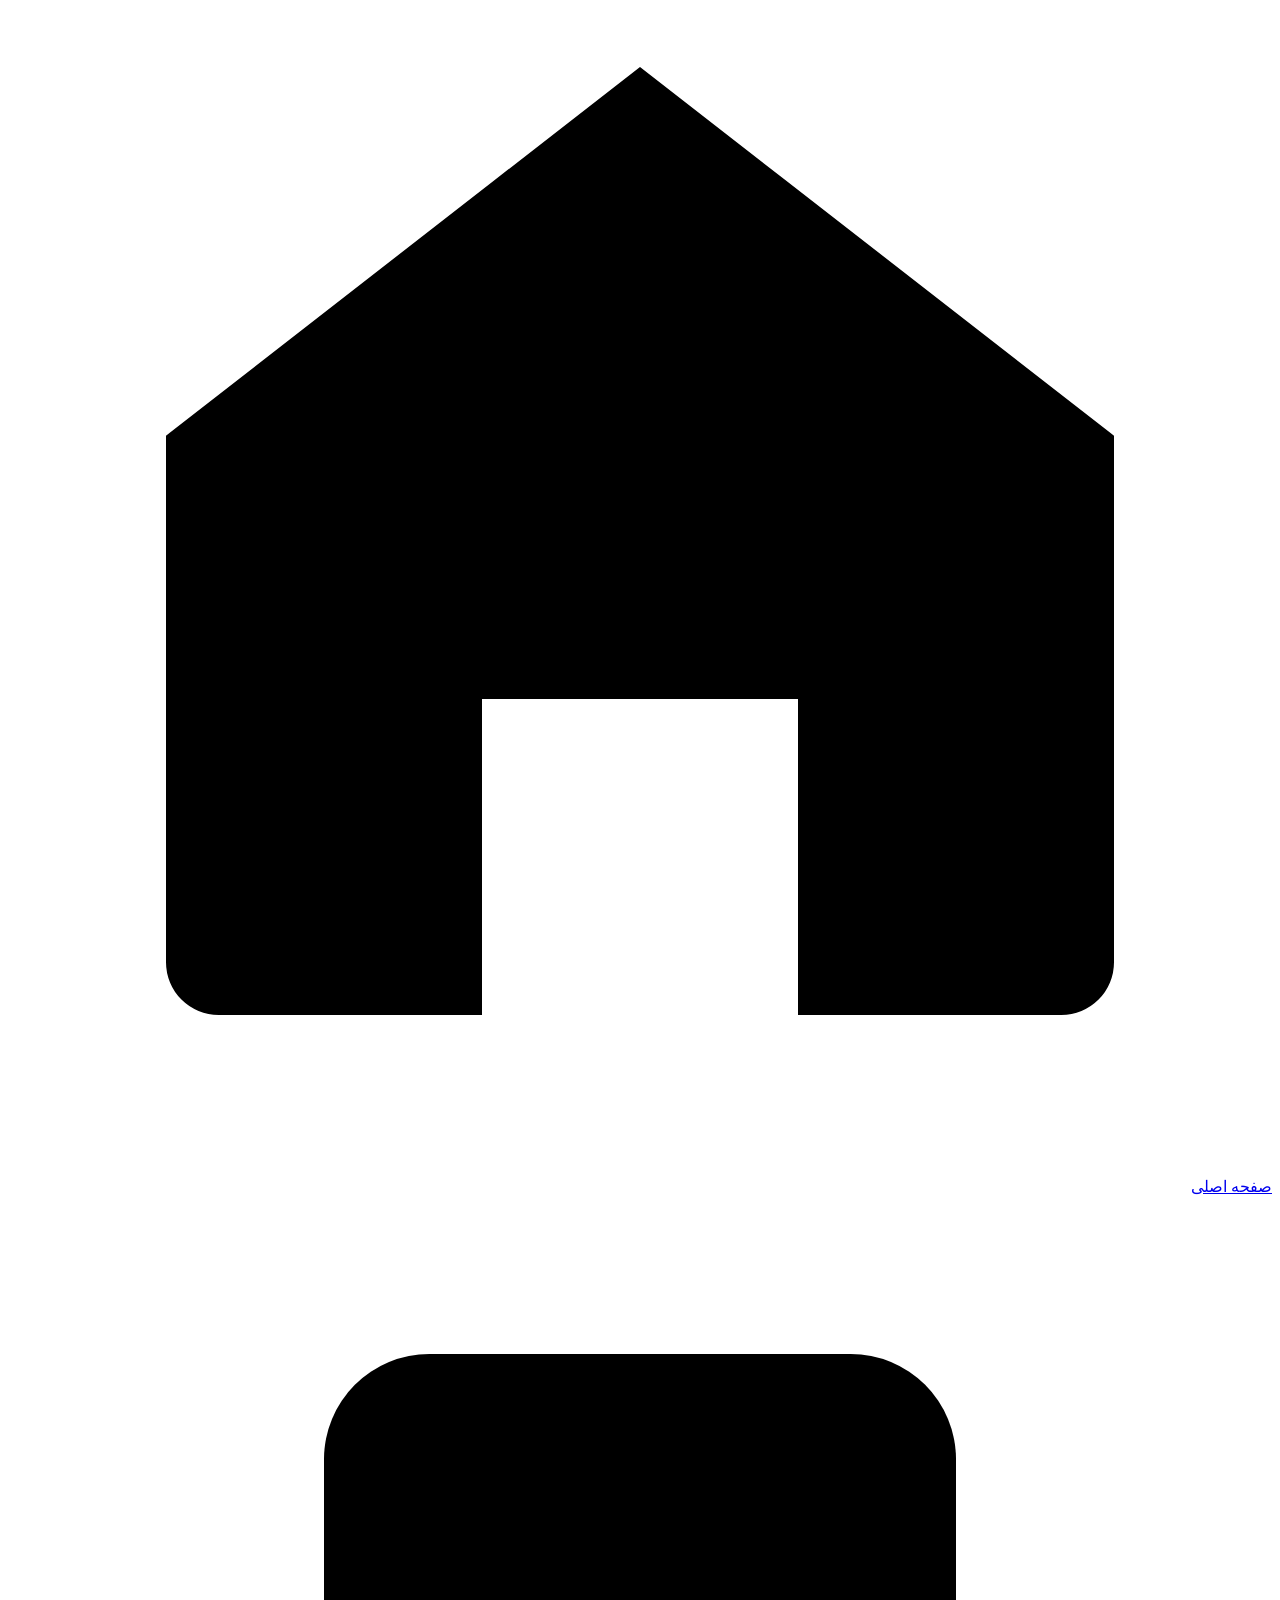
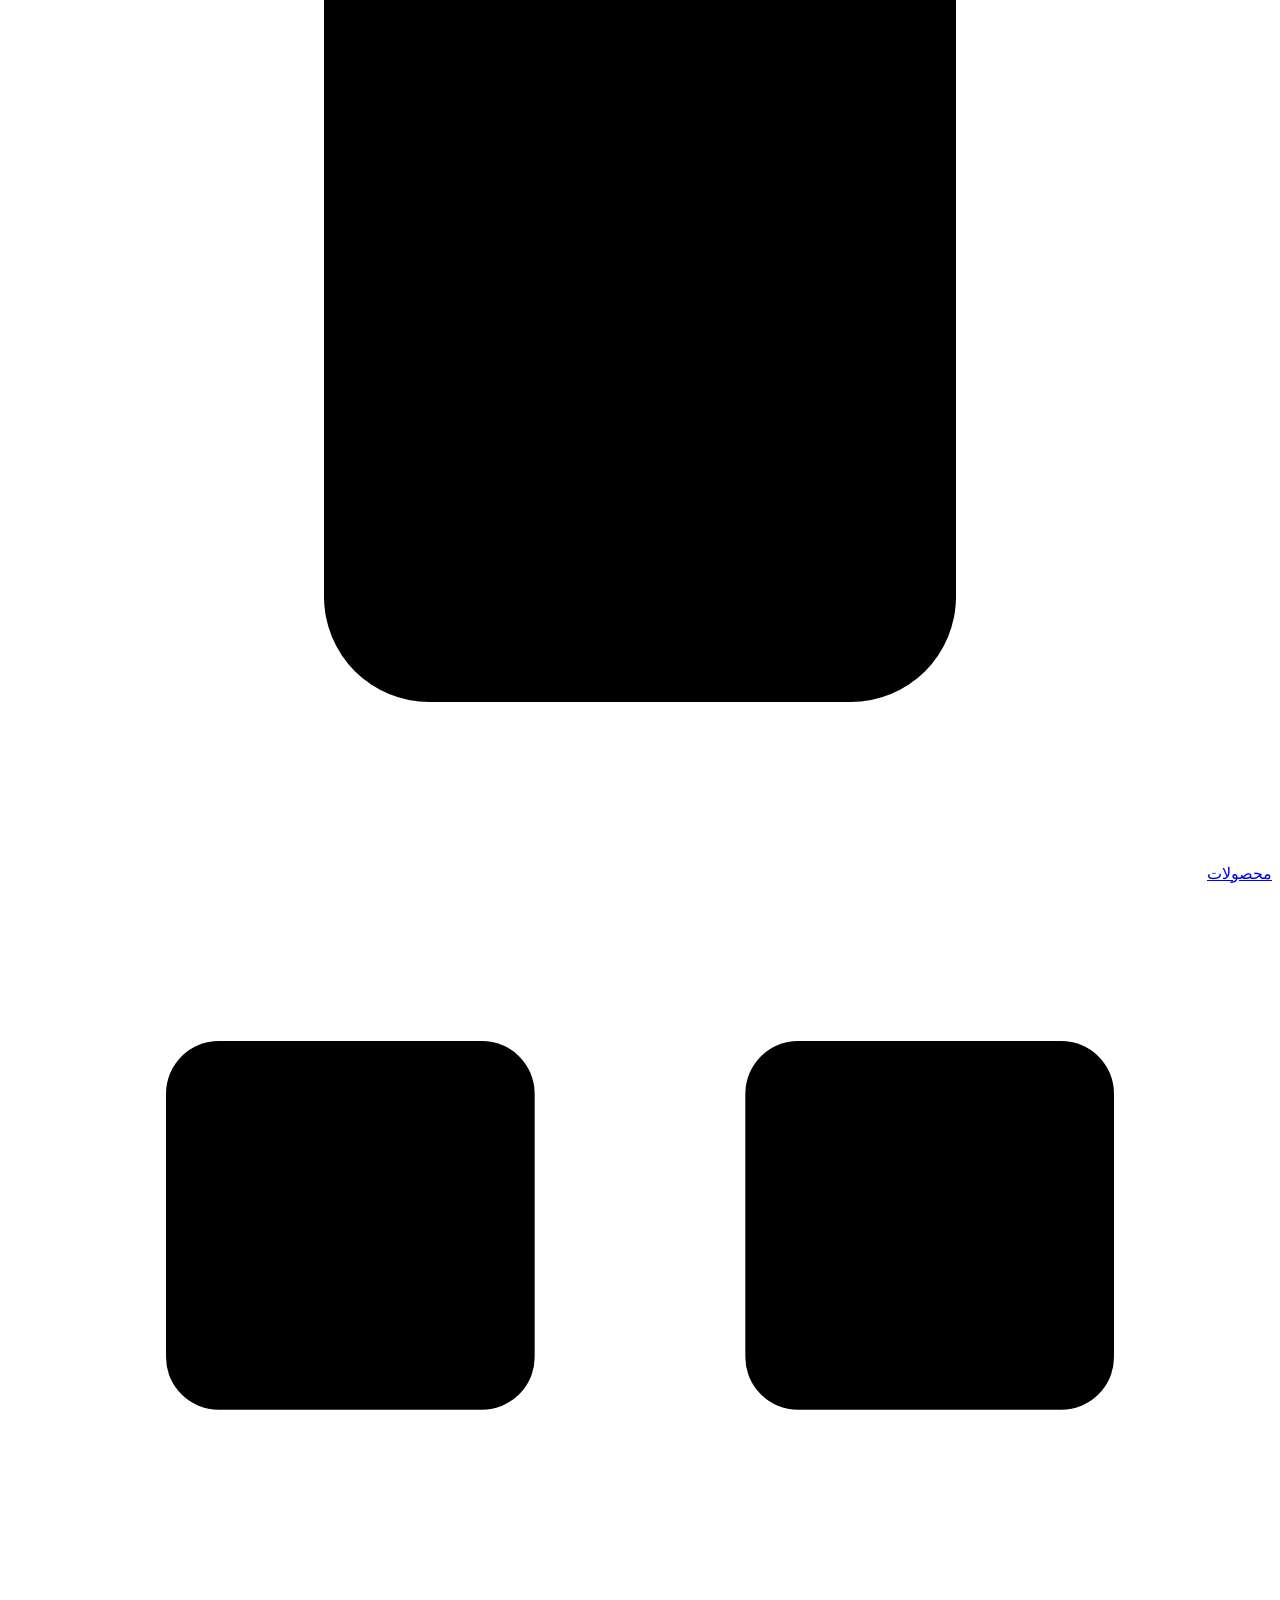
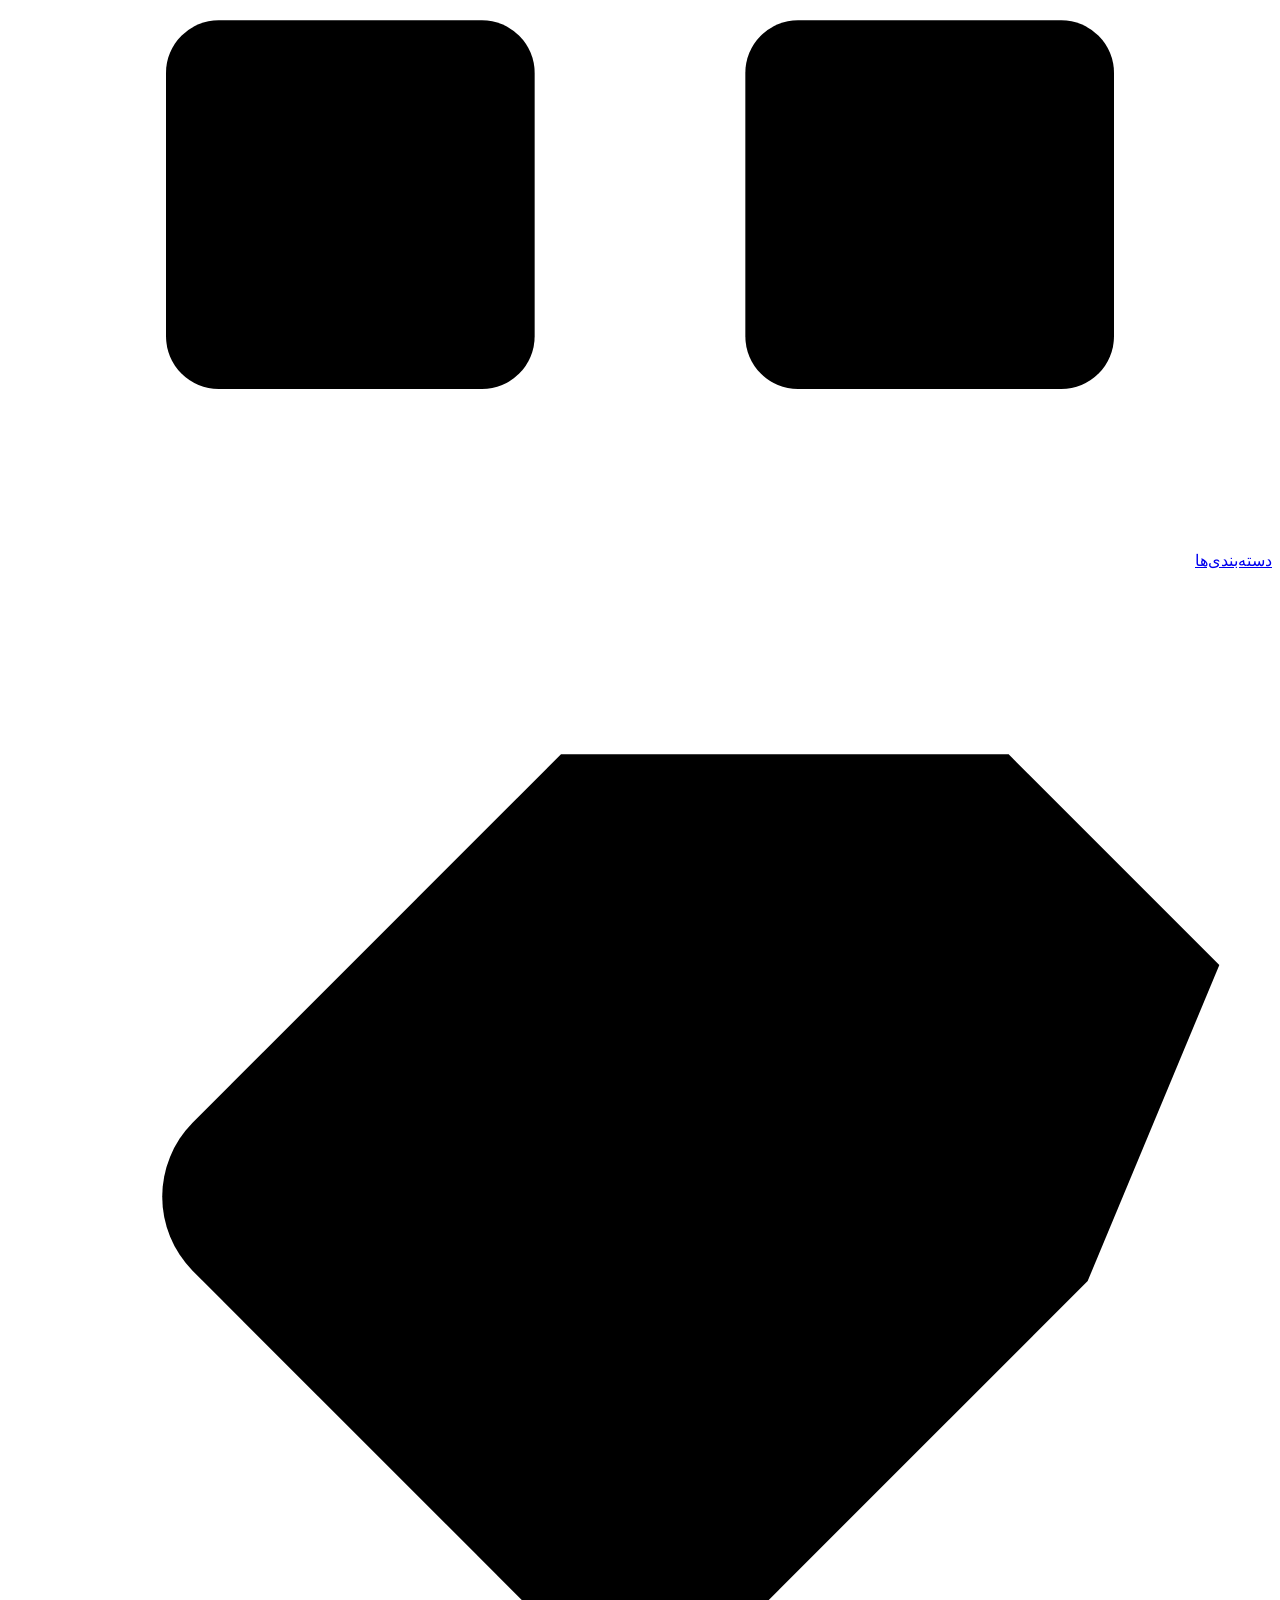
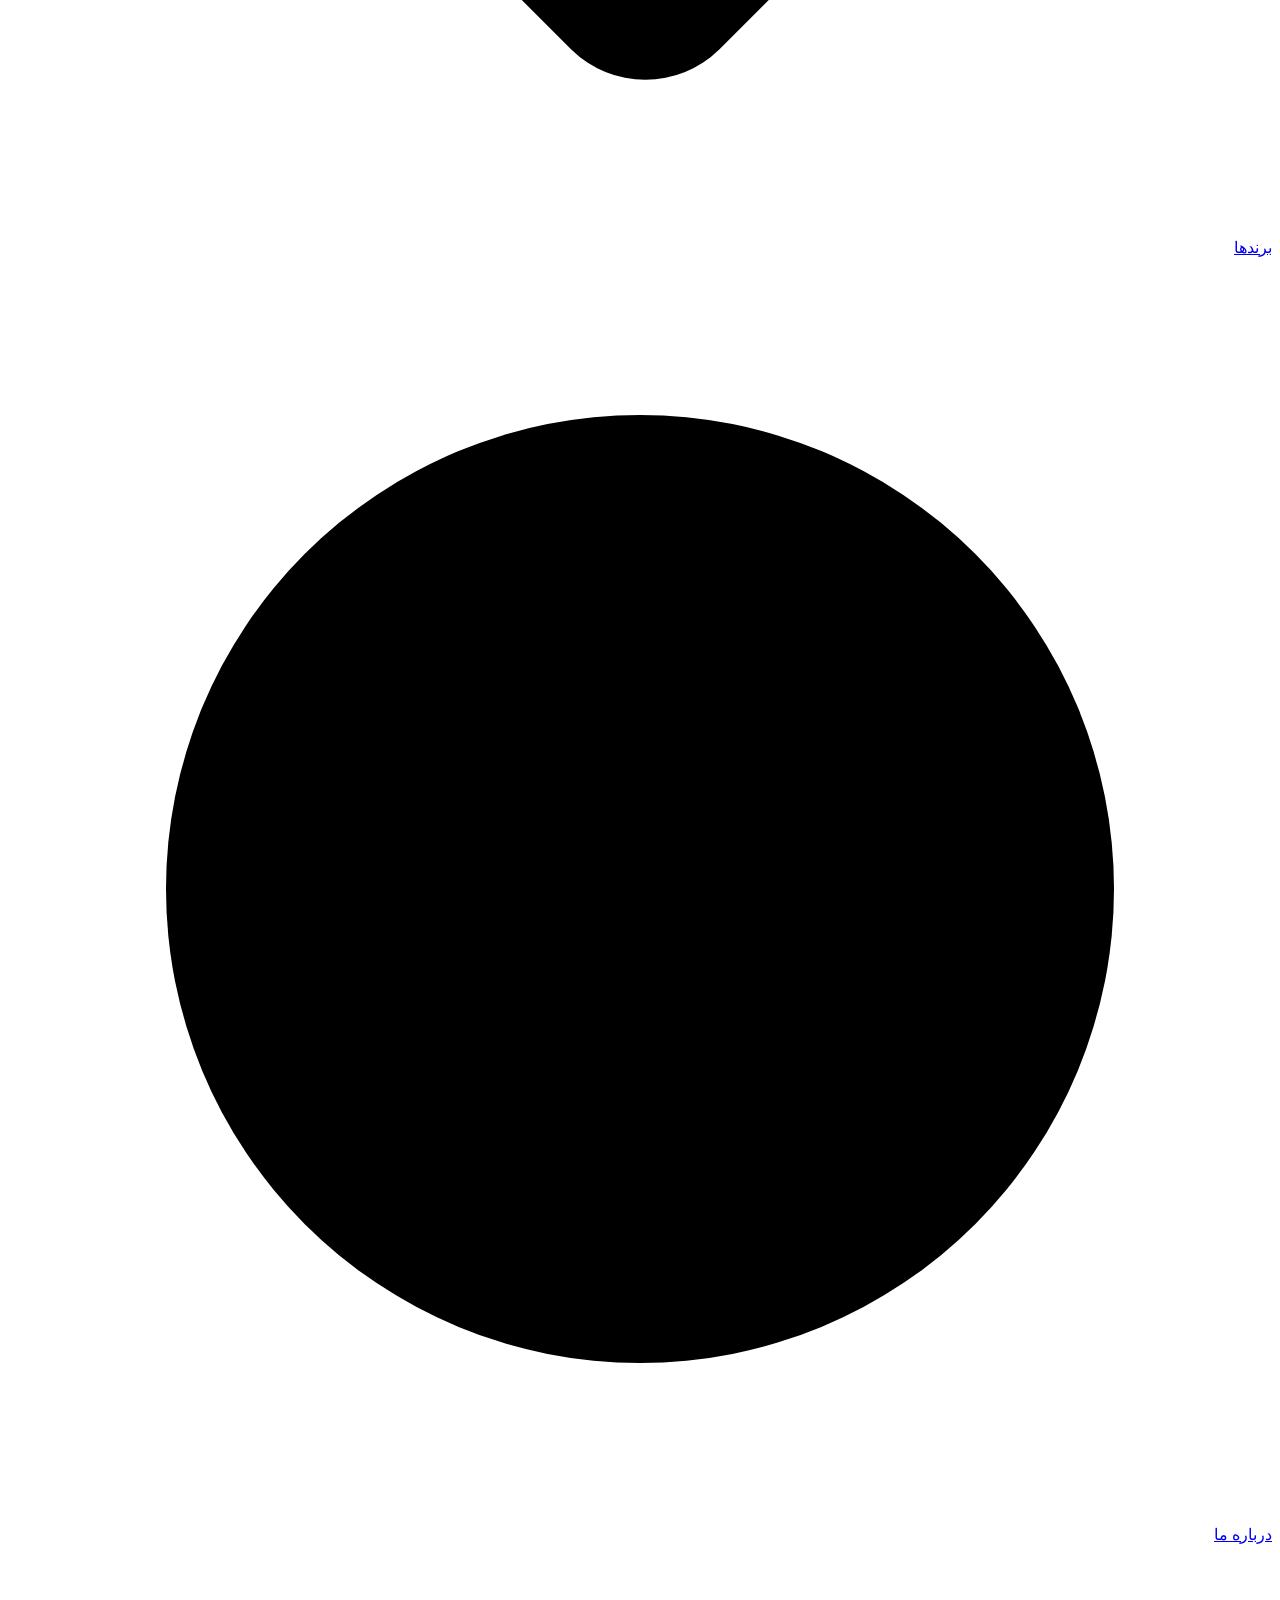
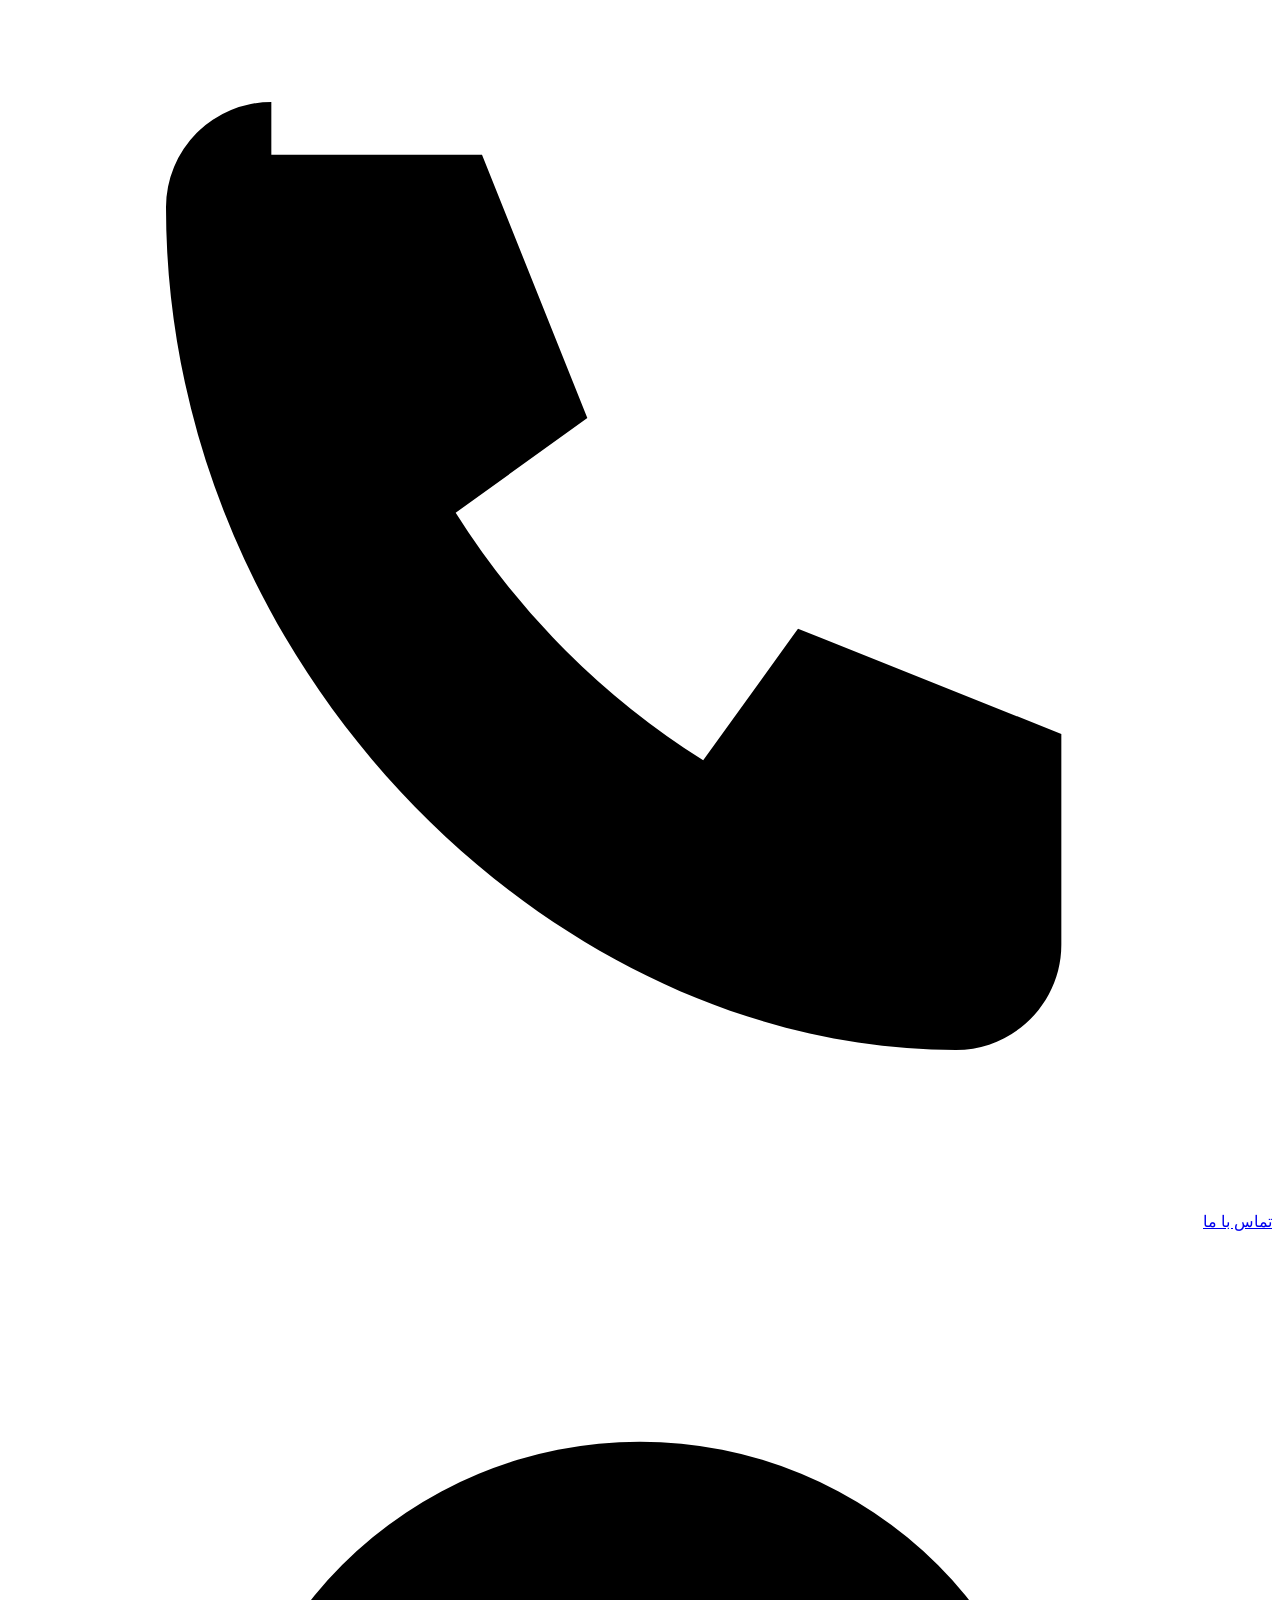
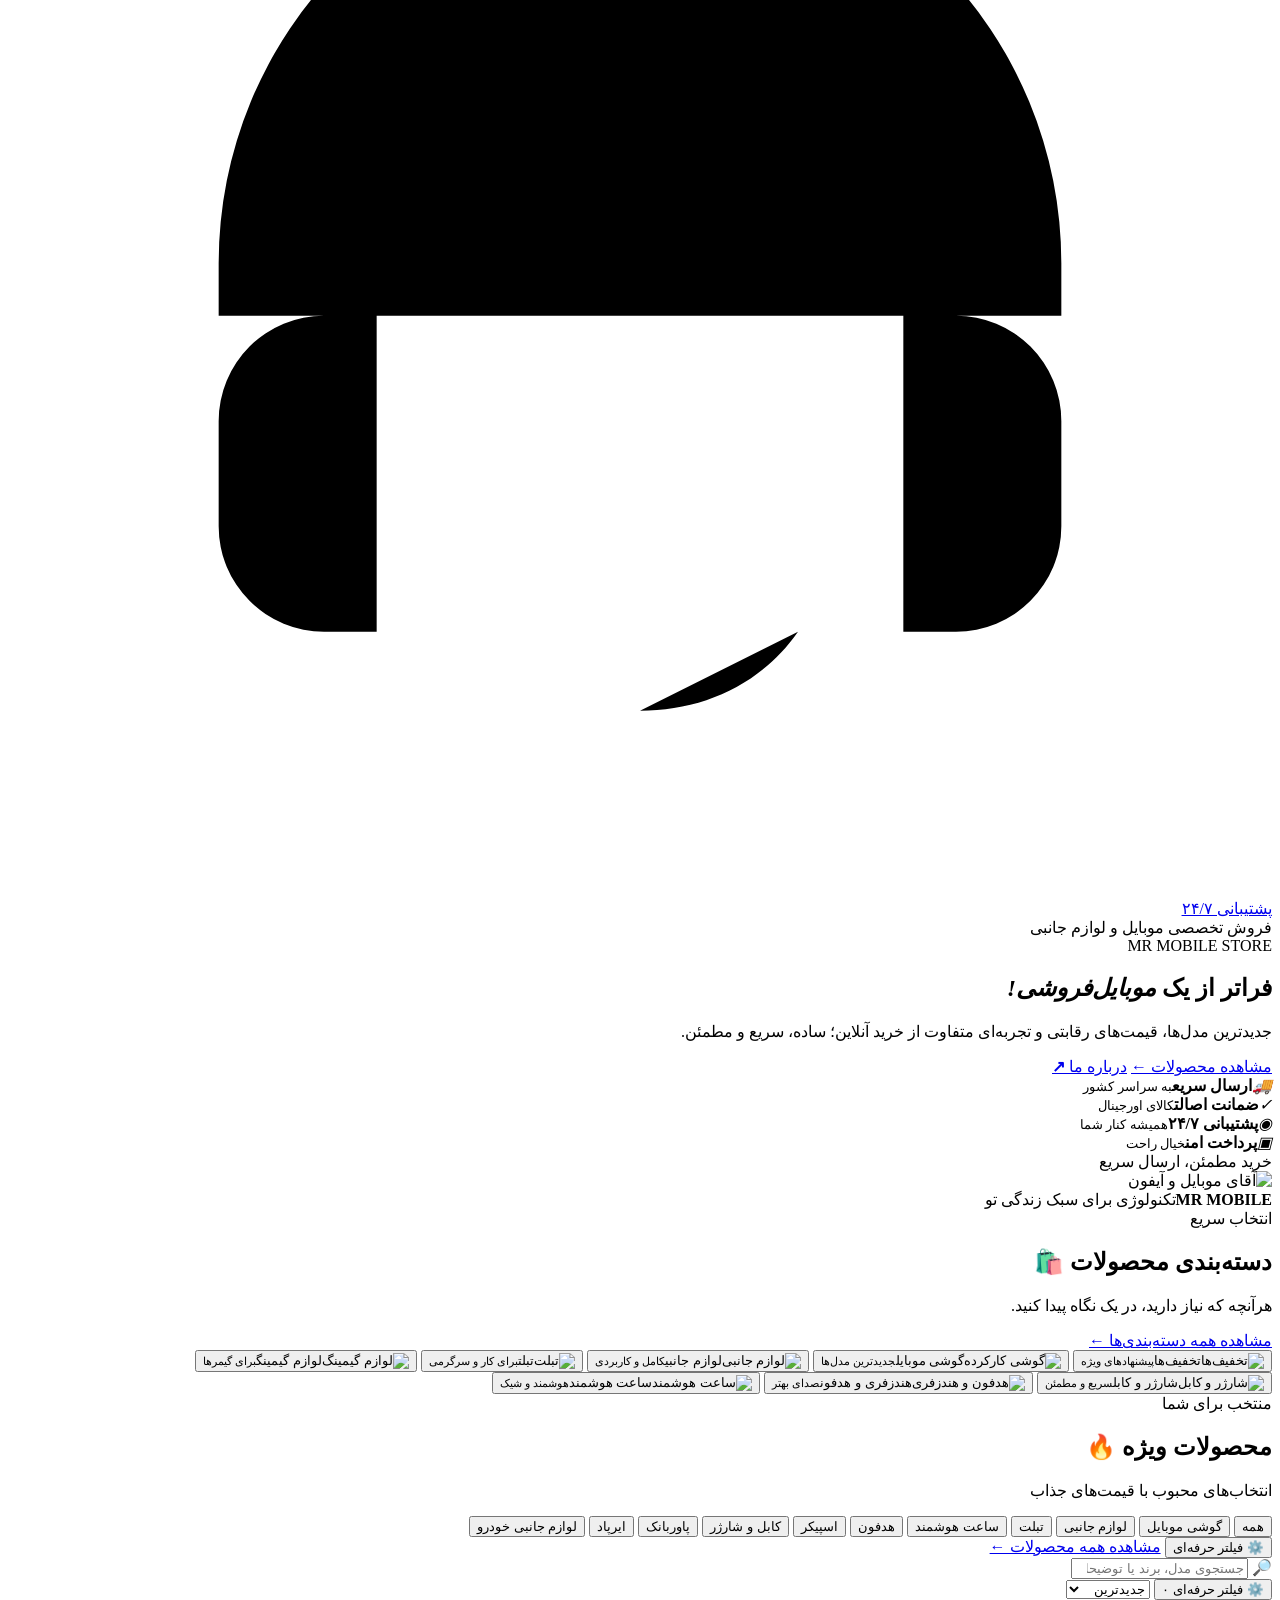
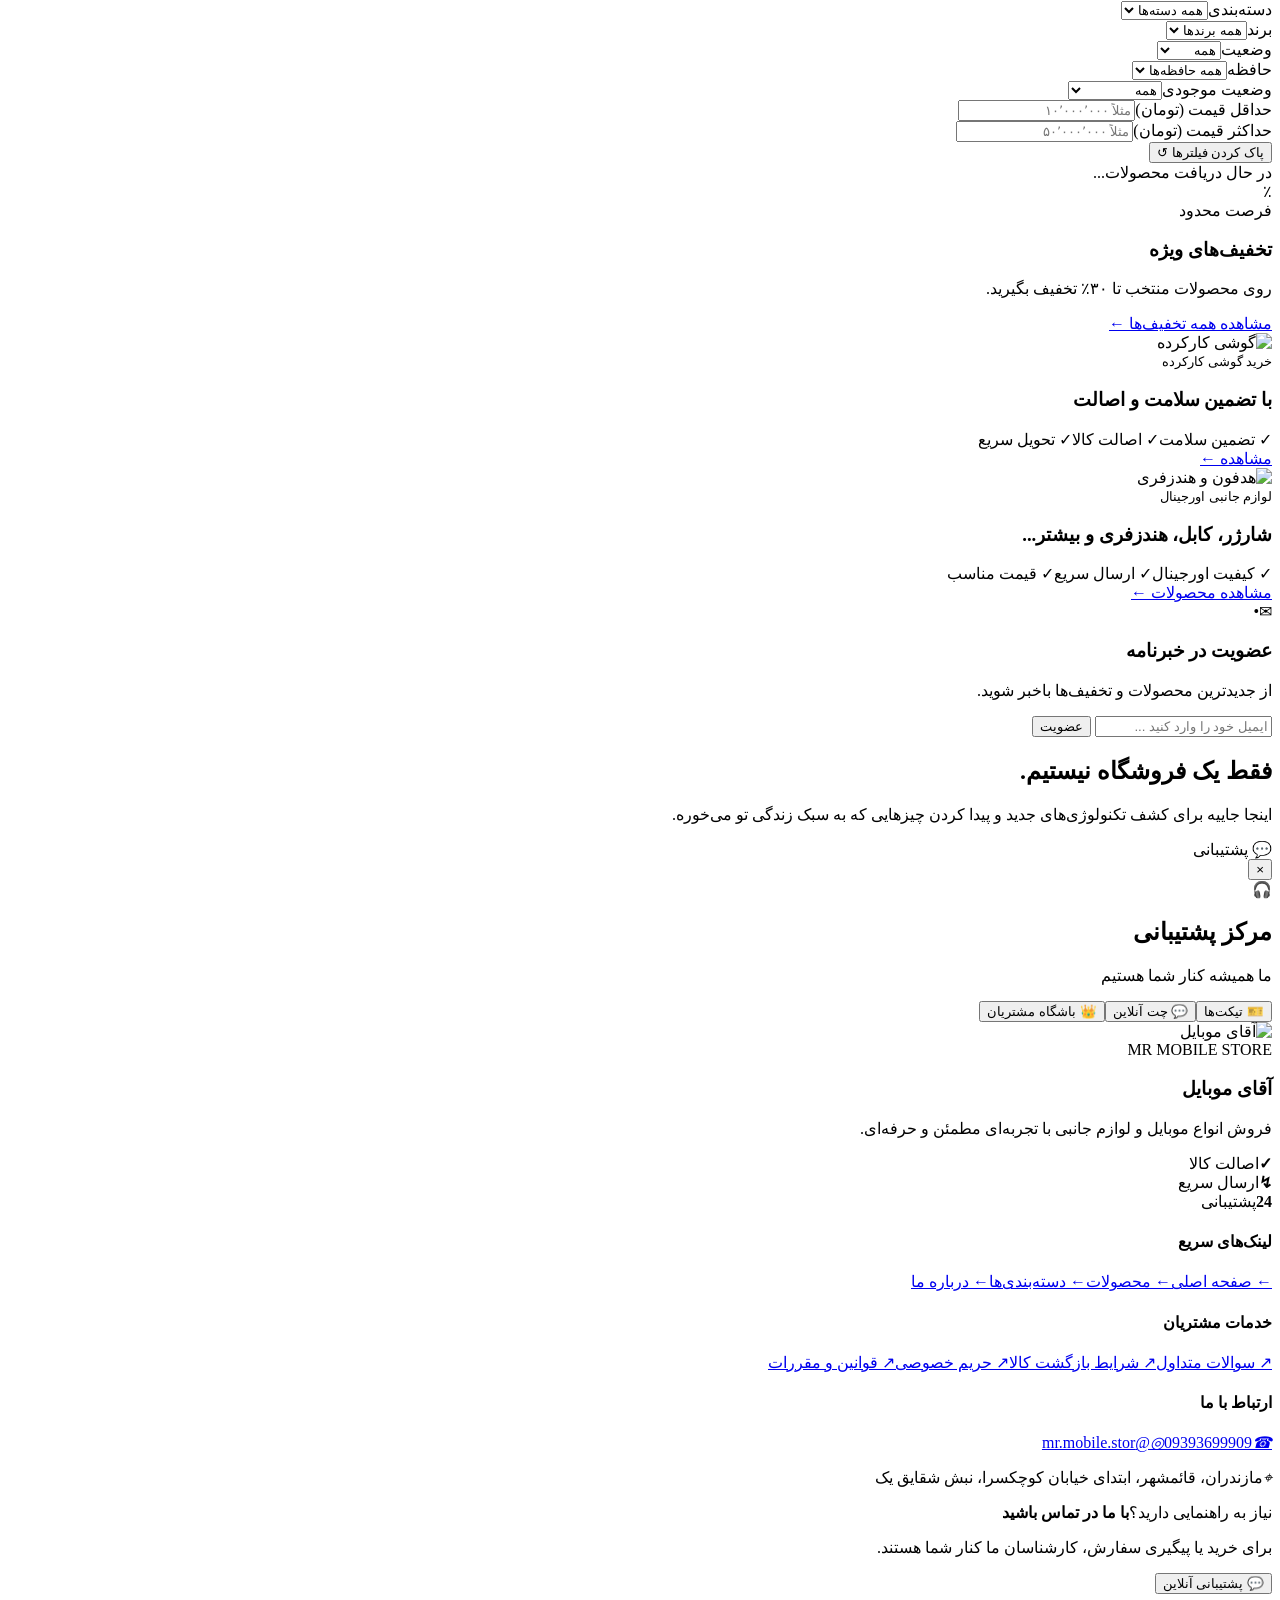
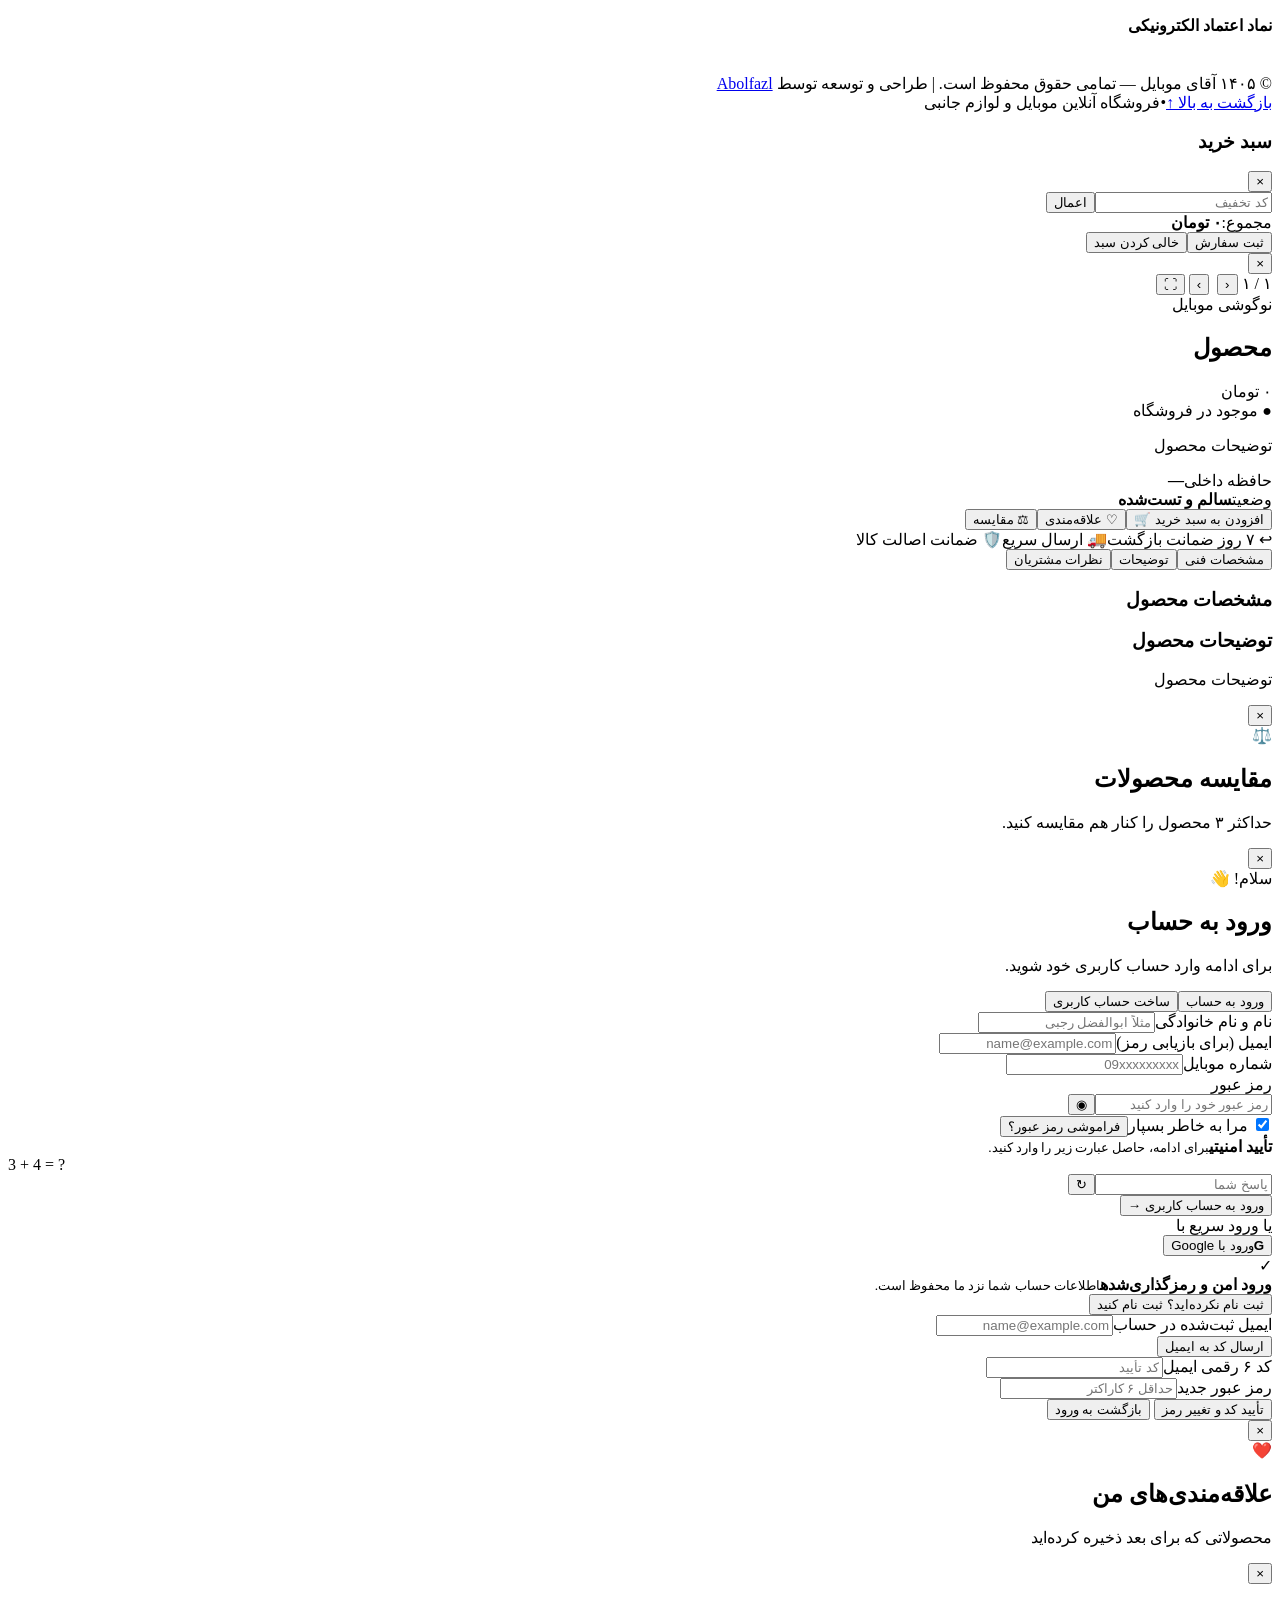
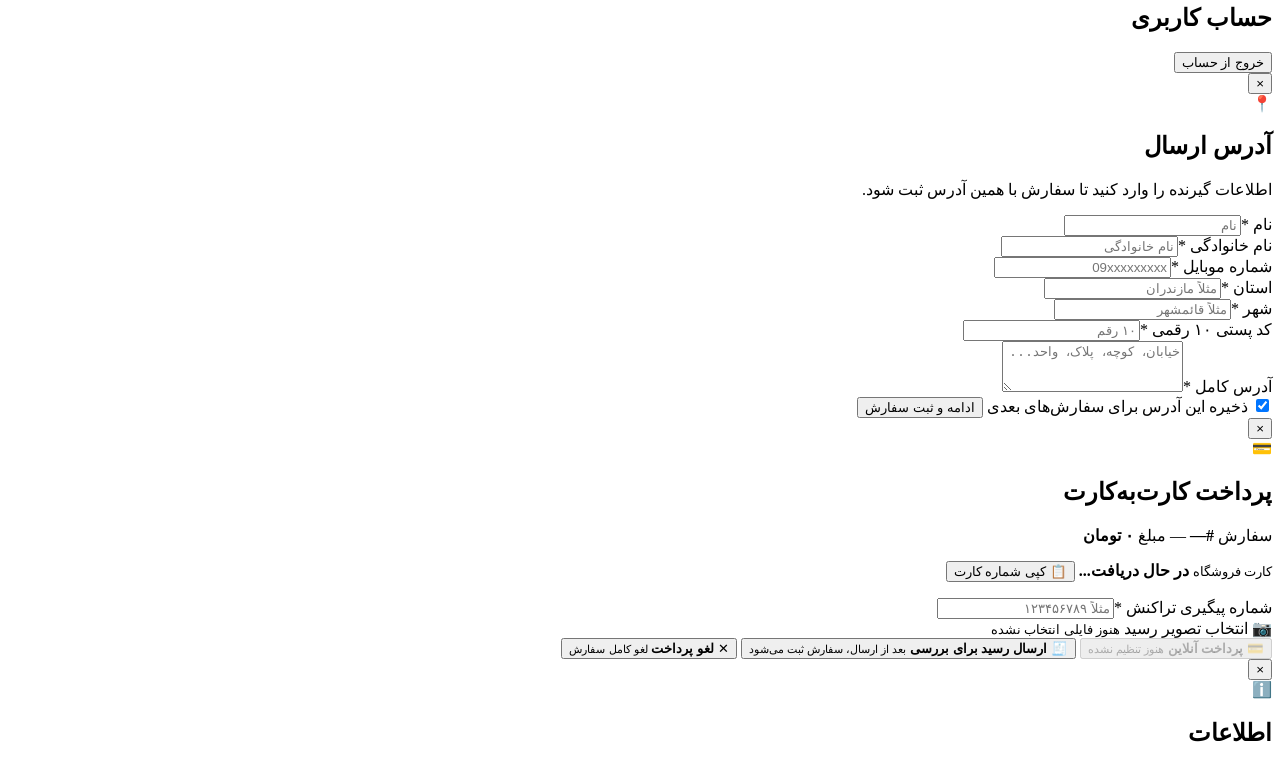
==== commit 39266afc: "Add files via upload" ====
--- a/public/index.html
+++ b/public/index.html
@@ -224,7 +224,7 @@
     </div>
     <div class="footer-enamad">
       <h4>نماد اعتماد الکترونیکی</h4>
-      <a referrerpolicy='origin' target='_blank' href='https://trustseal.enamad.ir/?id=7857721&Code=AHHvDwMNfwURU8L1HlU0VcSSf73wk3iH'><img referrerpolicy='origin' src='/public/assets/logo.png' alt='' style='cursor:pointer' code='AHHvDwMNfwURU8L1HlU0VcSSf73wk3iH'></a>
+      <a referrerpolicy='origin' target='_blank' href='https://trustseal.enamad.ir/?id=7857721&Code=AHHvDwMNfwURU8L1HlU0VcSSf73wk3iH'><img referrerpolicy='origin' src='https://trustseal.enamad.ir/logo.aspx?id=7857721&Code=AHHvDwMNfwURU8L1HlU0VcSSf73wk3iH' alt='' style='cursor:pointer' code='AHHvDwMNfwURU8L1HlU0VcSSf73wk3iH'></a>
     </div>
     <div class="footer-bottom">
       <span>© ۱۴۰۵ آقای موبایل — تمامی حقوق محفوظ است. <span aria-hidden="true">|</span> طراحی و توسعه توسط <a href="https://abolfazlwebsite.ir/" target="_blank" rel="noopener noreferrer">Abolfazl</a></span>
